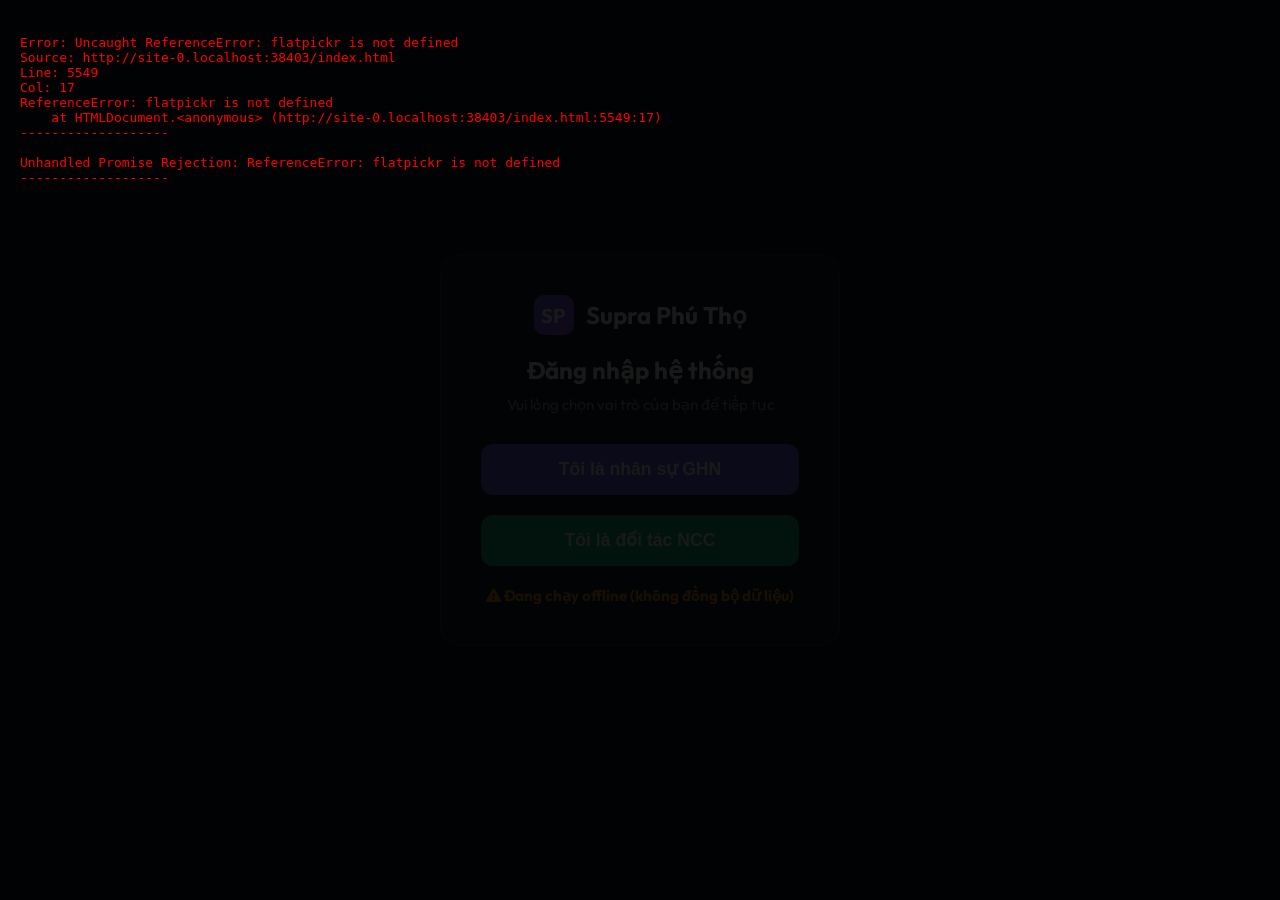
==== index.html @ d37f4acf "Auto-update booking data and system files from dashboard" ====
<!DOCTYPE html>
<html lang="vi">

<head>
    <meta charset="UTF-8">
    <meta name="viewport" content="width=device-width, initial-scale=1.0">
    <title>Supra Phú Thọ | Quản Lý Vận Tải Thông Minh</title>
    <link rel="preconnect" href="https://fonts.googleapis.com">
    <link rel="preconnect" href="https://fonts.gstatic.com" crossorigin>
    <link href="https://fonts.googleapis.com/css2?family=Outfit:wght@300;400;600;700&display=swap" rel="stylesheet">
    <link rel="stylesheet" href="https://cdnjs.cloudflare.com/ajax/libs/font-awesome/6.4.0/css/all.min.css">
    <script src="https://cdnjs.cloudflare.com/ajax/libs/xlsx/0.18.5/xlsx.full.min.js"></script>
    <!-- Flatpickr (Lịch chọn ngày đẹp & tùy chỉnh kích thước) -->
    <link rel="stylesheet" href="https://cdn.jsdelivr.net/npm/flatpickr/dist/flatpickr.min.css">
    <link rel="stylesheet" href="https://cdn.jsdelivr.net/npm/flatpickr/dist/themes/dark.css">
    <script src="https://cdn.jsdelivr.net/npm/flatpickr"></script>
    <style>
        :root {
            --primary: #6366f1;
            --primary-hover: #4f46e5;
            --secondary: #10b981;
            --bg-dark: #0f172a;
            --bg-card: rgba(30, 41, 59, 0.7);
            --sidebar-bg: #1e293b;
            --text-main: #f8fafc;
            --text-dim: #94a3b8;
            --border: rgba(255, 255, 255, 0.1);
            --on-time: #10b981;
            --delayed: #ef4444;
            --shadow: 0 10px 15px -3px rgba(0, 0, 0, 0.1), 0 4px 6px -2px rgba(0, 0, 0, 0.05);
        }

        * {
            margin: 0;
            padding: 0;
            box-sizing: border-box;
        }

        body {
            font-family: 'Outfit', sans-serif;
            background-color: var(--bg-dark);
            color: var(--text-main);
            overflow: hidden;
            height: 100vh;
        }

        .app-container {
            display: flex;
            height: 100vh;
        }

        .sidebar {
            width: 260px;
            background-color: var(--sidebar-bg);
            display: flex;
            flex-direction: column;
            padding: 24px;
            border-right: 1px solid var(--border);
        }

        .logo {
            display: flex;
            align-items: center;
            gap: 12px;
            margin-bottom: 40px;
            font-weight: 700;
            font-size: 1.25rem;
        }

        .logo-icon {
            width: 40px;
            height: 40px;
            background: linear-gradient(135deg, var(--primary), #a855f7);
            border-radius: 10px;
            display: flex;
            align-items: center;
            justify-content: center;
            color: white;
        }

        nav ul {
            list-style: none;
        }

        nav li {
            padding: 12px 16px;
            border-radius: 10px;
            margin-bottom: 8px;
            cursor: pointer;
            display: flex;
            align-items: center;
            gap: 12px;
            color: var(--text-dim);
            transition: all 0.3s ease;
        }

        nav li i {
            width: 20px;
        }

        nav li:hover,
        nav li.active {
            background-color: rgba(255, 255, 255, 0.05);
            color: var(--text-main);
        }

        nav li.active {
            background-color: var(--primary);
            color: white;
        }

        .sidebar-footer {
            margin-top: auto;
            padding-top: 24px;
            border-top: 1px solid var(--border);
        }

        .user-info {
            display: flex;
            align-items: center;
            gap: 12px;
        }

        .user-info img {
            width: 40px;
            height: 40px;
            border-radius: 50%;
            background: #334155;
        }

        .main-content {
            flex: 1;
            overflow-y: auto;
            padding: 24px 40px;
            background: radial-gradient(circle at top right, #1e1b4b, var(--bg-dark));
        }

        header {
            display: flex;
            justify-content: space-between;
            align-items: center;
            margin-bottom: 32px;
        }

        .header-search {
            position: relative;
            width: 400px;
        }

        .header-search i {
            position: absolute;
            left: 16px;
            top: 50%;
            transform: translateY(-50%);
            color: var(--text-dim);
        }

        .header-search input {
            width: 100%;
            padding: 12px 12px 12px 48px;
            background: rgba(255, 255, 255, 0.05);
            border: 1px solid var(--border);
            border-radius: 12px;
            color: white;
            outline: none;
        }

        .header-actions {
            display: flex;
            gap: 16px;
        }

        .btn-primary {
            background: var(--primary);
            color: white;
            border: none;
            padding: 10px 20px;
            border-radius: 10px;
            font-weight: 600;
            cursor: pointer;
            display: flex;
            align-items: center;
            gap: 8px;
            transition: background 0.3s;
        }

        .btn-primary:hover {
            background: var(--primary-hover);
        }

        .btn-secondary {
            background: transparent;
            border: 1px solid var(--border);
            color: var(--text-main);
            padding: 10px 20px;
            border-radius: 10px;
            cursor: pointer;
        }

        .btn-icon {
            width: 42px;
            height: 42px;
            background: rgba(255, 255, 255, 0.05);
            border: 1px solid var(--border);
            border-radius: 10px;
            color: white;
            cursor: pointer;
        }

        .tab-content {
            display: none;
        }

        .tab-content.active {
            display: block;
            animation: fadeIn 0.4s ease;
        }

        @keyframes fadeIn {
            from {
                opacity: 0;
                transform: translateY(10px);
            }

            to {
                opacity: 1;
                transform: translateY(0);
            }
        }

        .stats-grid {
            display: grid;
            grid-template-columns: repeat(auto-fit, minmax(240px, 1fr));
            gap: 24px;
            margin-bottom: 32px;
        }

        .stat-card {
            background: var(--bg-card);
            backdrop-filter: blur(12px);
            border: 1px solid var(--border);
            padding: 24px;
            border-radius: 20px;
            display: flex;
            align-items: center;
            gap: 20px;
        }

        .stat-icon {
            width: 56px;
            height: 56px;
            border-radius: 16px;
            display: flex;
            align-items: center;
            justify-content: center;
            font-size: 1.5rem;
        }

        .stat-icon.cost {
            background: rgba(99, 102, 241, 0.1);
            color: #818cf8;
        }

        .stat-icon.otp {
            background: rgba(16, 185, 129, 0.1);
            color: #34d399;
        }

        .stat-info label {
            font-size: 0.85rem;
            color: var(--text-dim);
            display: block;
            margin-bottom: 4px;
        }

        .stat-info h3 {
            font-size: 1.5rem;
            font-weight: 700;
        }

        .dashboard-grid {
            display: grid;
            grid-template-columns: 2fr 1fr;
            gap: 24px;
        }

        .card {
            background: var(--bg-card);
            backdrop-filter: blur(12px);
            border: 1px solid var(--border);
            border-radius: 20px;
            padding: 24px;
        }

        .card-header {
            display: flex;
            justify-content: space-between;
            align-items: center;
            margin-bottom: 24px;
        }

        .mock-chart {
            display: flex;
            align-items: flex-end;
            gap: 12px;
            height: 200px;
            padding-top: 20px;
        }

        .bar {
            flex: 1;
            background: linear-gradient(to top, var(--primary), #a855f7);
            border-radius: 6px 6px 0 0;
        }

        .trip-item {
            display: flex;
            justify-content: space-between;
            align-items: center;
            padding: 16px 0;
            border-bottom: 1px solid var(--border);
        }

        .trip-status {
            padding: 4px 12px;
            border-radius: 20px;
            font-size: 0.75rem;
            font-weight: 600;
        }

        .trip-status.on-time {
            background: rgba(16, 185, 129, 0.1);
            color: var(--on-time);
        }

        .trip-status.delayed {
            background: rgba(239, 68, 68, 0.1);
            color: var(--delayed);
        }

        .planner-layout {
            display: grid;
            grid-template-columns: 1fr;
            gap: 24px;
            height: calc(100vh - 250px);
        }

        .point-list {
            overflow-y: auto;
            margin-top: 16px;
            height: 100%;
        }

        .point-item {
            background: rgba(255, 255, 255, 0.03);
            padding: 12px;
            border-radius: 12px;
            margin-bottom: 10px;
            border: 1px solid var(--border);
            display: flex;
            justify-content: space-between;
            align-items: center;
        }

        .route-grid {
            display: grid;
            grid-template-columns: repeat(auto-fill, minmax(300px, 1fr));
            gap: 20px;
            overflow-y: auto;
            padding-right: 10px;
        }

        .route-card {
            background: rgba(255, 255, 255, 0.03);
            border: 1px solid var(--primary);
            border-radius: 16px;
            padding: 20px;
            margin-bottom: 10px;
        }

        .route-timeline {
            position: relative;
            padding-left: 20px;
            margin-top: 15px;
        }

        .route-timeline::before {
            content: '';
            position: absolute;
            left: 4px;
            top: 5px;
            bottom: 5px;
            width: 2px;
            background: var(--border);
        }

        .timeline-step {
            position: relative;
            margin-bottom: 16px;
            font-size: 0.85rem;
        }

        .timeline-step::before {
            content: '';
            position: absolute;
            left: -20px;
            top: 4px;
            width: 10px;
            height: 10px;
            background: var(--text-dim);
            border-radius: 50%;
        }

        .timeline-step.hub::before {
            background: var(--secondary);
        }

        .step-time {
            color: var(--primary);
            font-weight: 700;
            margin-right: 8px;
        }

        .route-footer {
            margin-top: 16px;
            padding-top: 16px;
            border-top: 1px dotted var(--border);
            display: flex;
            justify-content: space-between;
            font-size: 0.85rem;
        }

        .route-footer .cost {
            font-weight: 700;
            color: var(--secondary);
        }

        .report-table-container {
            padding: 0;
            overflow: hidden;
        }

        table {
            width: 100%;
            border-collapse: collapse;
        }

        th {
            text-align: left;
            padding: 16px 24px;
            background: rgba(255, 255, 255, 0.05);
            color: var(--text-dim);
            font-size: 0.85rem;
        }

        td {
            padding: 16px 24px;
            border-bottom: 1px solid var(--border);
            font-size: 0.9rem;
        }

        .actual-time-input {
            background: rgba(255, 255, 255, 0.05);
            border: 1px solid var(--border);
            color: white;
            padding: 4px 8px;
            border-radius: 6px;
            outline: none;
        }

        .toast {
            position: fixed;
            top: 20px;
            right: 20px;
            background: var(--primary);
            color: white;
            padding: 16px 24px;
            border-radius: 12px;
            box-shadow: var(--shadow);
            z-index: 1000;
            display: flex;
            align-items: center;
            gap: 12px;
            animation: slideInRight 0.5s ease forwards;
        }

        .toast.hide {
            animation: slideOutRight 0.5s ease forwards;
        }

        @keyframes slideInRight {
            from {
                transform: translateX(100%);
                opacity: 0;
            }

            to {
                transform: translateX(0);
                opacity: 1;
            }
        }

        @keyframes slideOutRight {
            from {
                transform: translateX(0);
                opacity: 1;
            }

            to {
                transform: translateX(100%);
                opacity: 0;
            }
        }

        .nav-badge {
            background: #ef4444;
            color: white;
            padding: 2px 8px;
            border-radius: 10px;
            font-size: 0.75rem;
            font-weight: 700;
            margin-left: auto;
        }

        /* Style for the Flatpickr input text box to match theme */
        .flatpickr-input,
        .actual-time-input,
        .sidebar-date-container input {
            width: 145px !important;
            font-size: 1.3rem !important;
            text-align: center !important;
            padding: 8px 12px !important;
            background: rgba(255, 255, 255, 0.05) !important;
            border: 1px solid var(--border) !important;
            border-radius: 8px !important;
            color: white !important;
            outline: none !important;
            cursor: pointer !important;
        }

        /* Scale Flatpickr calendar popup by 1.12x (1 size larger / reduced from 1.25x) and style for Dark Theme */
        .flatpickr-calendar {
            transform: scale(1.12) !important;
            transform-origin: top left !important;
            margin-top: 8px !important;
            box-shadow: 0 10px 25px -5px rgba(0, 0, 0, 0.5) !important;
            background: #1e293b !important;
            /* Matches --sidebar-bg */
            border: 1px solid rgba(255, 255, 255, 0.1) !important;
        }

        .flatpickr-months,
        .flatpickr-month,
        .flatpickr-current-month {
            background: #1e293b !important;
            color: #f8fafc !important;
        }

        .flatpickr-weekday {
            background: #1e293b !important;
            color: #94a3b8 !important;
            font-weight: 600 !important;
        }

        .flatpickr-day {
            color: #f8fafc !important;
            border-radius: 6px !important;
        }

        .flatpickr-day:hover,
        .flatpickr-day.prevMonthDay:hover,
        .flatpickr-day.nextMonthDay:hover {
            background: rgba(255, 255, 255, 0.08) !important;
            color: #ffffff !important;
        }

        .flatpickr-day.selected {
            background: var(--primary) !important;
            color: white !important;
            border-color: var(--primary) !important;
        }

        .flatpickr-day.today {
            border-color: var(--primary) !important;
        }

        .flatpickr-day.prevMonthDay,
        .flatpickr-day.nextMonthDay {
            color: #475569 !important;
        }

        .flatpickr-calendar.arrowTop::before,
        .flatpickr-calendar.arrowTop::after {
            border-bottom-color: #1e293b !important;
        }

        .flatpickr-calendar.arrowBottom::before,
        .flatpickr-calendar.arrowBottom::after {
            border-top-color: #1e293b !important;
        }

        #incident-plate-select option,
        #incident-type-select option {
            background-color: #1e293b !important;
            color: #f8fafc !important;
        }
    </style>
    <script>
        var sheetData = [];
        window.onerror = function (message, source, lineno, colno, error) {
            var errDiv = document.getElementById('demo-error-overlay');
            if (!errDiv) {
                errDiv = document.createElement('div');
                errDiv.id = 'demo-error-overlay';
                errDiv.style = 'position:fixed;top:0;left:0;width:100%;height:100%;background:rgba(0,0,0,0.9);color:red;z-index:999999;padding:20px;font-family:monospace;white-space:pre-wrap;overflow:auto;';
                (document.body || document.documentElement).appendChild(errDiv);
            }
            errDiv.innerText += "\nError: " + message + "\nSource: " + source + "\nLine: " + lineno + "\nCol: " + colno + "\n" + (error ? error.stack : "") + "\n-------------------\n";
            console.error("Error: " + message + "\nLine: " + lineno + "\nCol: " + colno + "\n" + (error ? error.stack : ""));
            return false;
        };
        window.onunhandledrejection = function (event) {
            var errDiv = document.getElementById('demo-error-overlay');
            if (!errDiv) {
                errDiv = document.createElement('div');
                errDiv.id = 'demo-error-overlay';
                errDiv.style = 'position:fixed;top:0;left:0;width:100%;height:100%;background:rgba(0,0,0,0.9);color:red;z-index:999999;padding:20px;font-family:monospace;white-space:pre-wrap;overflow:auto;';
                (document.body || document.documentElement).appendChild(errDiv);
            }
            errDiv.innerText += "\nUnhandled Promise Rejection: " + event.reason + "\n-------------------\n";
            console.error(event.reason);
        };
    </script>

<style id="rbac-styles">
#login-overlay {
    position: fixed;
    top: 0;
    left: 0;
    width: 100%;
    height: 100%;
    background: var(--bg-dark);
    z-index: 999999;
    display: flex;
    flex-direction: column;
    align-items: center;
    justify-content: center;
    color: white;
}
.login-box {
    background: var(--bg-card);
    backdrop-filter: blur(12px);
    border: 1px solid var(--border);
    padding: 40px;
    border-radius: 20px;
    text-align: center;
    max-width: 400px;
    width: 90%;
    box-shadow: var(--shadow);
}
.login-btn {
    display: block;
    width: 100%;
    padding: 15px;
    margin-top: 20px;
    border-radius: 12px;
    border: none;
    font-size: 1.1rem;
    font-weight: bold;
    cursor: pointer;
    transition: all 0.3s ease;
}
.login-btn.ghn {
    background: var(--primary);
    color: white;
}
.login-btn.ghn:hover {
    background: var(--primary-hover);
}
.login-btn.ncc {
    background: var(--secondary);
    color: white;
}
.login-btn.ncc:hover {
    background: #059669;
}
.sidebar-footer .btn-logout {
    background: transparent;
    border: 1px solid var(--border);
    color: var(--text-dim);
    padding: 5px 10px;
    border-radius: 6px;
    font-size: 0.8rem;
    cursor: pointer;
    margin-top: 10px;
    width: 100%;
    transition: all 0.2s;
}
.sidebar-footer .btn-logout:hover {
    background: rgba(239, 68, 68, 0.1);
    color: #ef4444;
    border-color: #ef4444;
}
.sidebar-footer .btn-change-pass {
    background: transparent;
    border: 1px solid var(--border);
    color: var(--text-dim);
    padding: 5px 10px;
    border-radius: 6px;
    font-size: 0.8rem;
    cursor: pointer;
    margin-top: 10px;
    width: 100%;
    transition: all 0.2s;
}
.sidebar-footer .btn-change-pass:hover {
    background: rgba(16, 185, 129, 0.1);
    color: var(--secondary);
    border-color: var(--secondary);
}
.auth-input {
    width: 100%;
    padding: 12px 16px;
    margin-bottom: 16px;
    background: rgba(255, 255, 255, 0.05);
    border: 1px solid var(--border);
    border-radius: 10px;
    color: white;
    font-size: 1rem;
    outline: none;
    transition: all 0.3s ease;
}
.auth-input:focus {
    border-color: var(--primary);
    background: rgba(255, 255, 255, 0.1);
}
</style>

<script src="https://www.gstatic.com/firebasejs/9.6.10/firebase-app-compat.js"></script>
<script src="https://www.gstatic.com/firebasejs/9.6.10/firebase-firestore-compat.js"></script>
<script>
  let db = null;
  try {
    if (typeof firebase !== 'undefined') {
      const firebaseConfig = {
        apiKey: "AIzaSyA9DrBxkEy_s4cOc5ObcFPhfwNQqQLFLRw",
        authDomain: "logistics-hub-6657b.firebaseapp.com",
        projectId: "logistics-hub-6657b",
        storageBucket: "logistics-hub-6657b.firebasestorage.app",
        messagingSenderId: "1085764364186",
        appId: "1:1085764364186:web:e235282a9019e5113ebc23",
        measurementId: "G-WLW0C70CQ0"
      };
      firebase.initializeApp(firebaseConfig);
      db = firebase.firestore();
      
      // Kích hoạt Firestore Offline Persistence (Lưu trữ ngoại tuyến)
      db.enablePersistence().catch((err) => {
        if (err.code == 'failed-precondition') {
          console.warn("Firebase persistence failed-precondition (multiple tabs)");
        } else if (err.code == 'unimplemented') {
          console.warn("Firebase persistence unimplemented in this browser");
        }
      });
    } else {
      console.warn("Firebase SDK not loaded. Working in offline mock fallback.");
    }
  } catch (e) {
    console.error("Firebase initialization failed:", e);
  }

  // Khởi tạo Mock DB nếu Firebase không thể chạy để tránh crash trang web
  if (!db) {
    db = {
      collection: function() {
        return {
          get: function() { return Promise.reject(new Error("Firebase is not initialized")); },
          doc: function(docId) {
            return {
              set: function() { return Promise.reject(new Error("Firebase is not initialized")); },
              update: function() { return Promise.reject(new Error("Firebase is not initialized")); },
              delete: function() { return Promise.reject(new Error("Firebase is not initialized")); }
            };
          }
        };
      }
    };
  }
</script>

</head>

<body>
<div id="login-overlay">
    <div class="login-box" id="role-selection-box">
        <div class="logo" style="justify-content: center; margin-bottom: 20px;">
            <div class="logo-icon">SP</div><span style="font-size: 1.5rem; font-weight: 700;">Supra Phú Thọ</span>
        </div>
        <h2 style="margin-bottom: 10px;">Đăng nhập hệ thống</h2>
        <p style="color: var(--text-dim); margin-bottom: 30px; font-size: 0.95rem;">Vui lòng chọn vai trò của bạn để tiếp tục</p>
        
        <button class="login-btn ghn" onclick="showAuthForm('GHN')">Tôi là nhân sự GHN</button>
        <button class="login-btn ncc" onclick="showAuthForm('NCC')">Tôi là đối tác NCC</button>
    </div>

    <div class="login-box" id="auth-form-box" style="display: none;">
        <div class="logo" style="justify-content: center; margin-bottom: 20px;">
            <div class="logo-icon">SP</div><span style="font-size: 1.5rem; font-weight: 700;">Supra Phú Thọ</span>
        </div>
        <h2 id="auth-form-title" style="margin-bottom: 10px;">Đăng nhập GHN</h2>
        <p style="color: var(--text-dim); margin-bottom: 20px; font-size: 0.95rem;">Vui lòng nhập tài khoản được cấp</p>
        
        <input type="text" id="auth-username" class="auth-input" placeholder="Tên đăng nhập" onkeypress="handleAuthKeyPress(event)">
        <input type="password" id="auth-password" class="auth-input" placeholder="Mật khẩu" onkeypress="handleAuthKeyPress(event)">
        
        <div id="auth-error" style="color: #ef4444; font-size: 0.85rem; margin-bottom: 15px; display: none;">Sai tên đăng nhập hoặc mật khẩu!</div>
        
        <button class="login-btn ghn" id="btn-auth-submit" onclick="submitAuth()">Đăng nhập</button>
        <button class="login-btn" style="background: transparent; border: 1px solid var(--border); color: var(--text-dim); margin-top: 10px;" onclick="hideAuthForm()">Quay lại</button>
    </div>
</div>

<div id="edit-user-overlay" style="position:fixed; top:0; left:0; width:100%; height:100%; background:rgba(15,23,42,0.8); z-index:999999; display:none; align-items:center; justify-content:center;">
    <div class="card" style="width: 90%; max-width: 600px; position: relative;">
        <h3 style="margin-bottom: 20px;">Sửa Quyền Truy Cập <span id="edit-user-title" style="color:var(--primary);"></span></h3>
        <p style="margin-bottom: 10px; color: var(--text-dim); font-size: 0.9rem;">Chọn các Tab được phép truy cập:</p>
        <div id="edit-user-tabs" style="display: grid; grid-template-columns: repeat(auto-fill, minmax(200px, 1fr)); gap: 10px; margin-bottom: 20px;">
        </div>
        <div style="display:flex; gap:10px; justify-content:flex-end;">
            <button class="btn-icon" style="border:1px solid var(--border); border-radius:8px; padding:8px 16px;" onclick="closeEditModal()">Hủy</button>
            <button class="btn-primary" onclick="saveUserTabs()">Lưu Quyền</button>
        </div>
    </div>
</div>

<div id="change-password-overlay" style="position:fixed; top:0; left:0; width:100%; height:100%; background:rgba(15,23,42,0.8); z-index:999999; display:none; align-items:center; justify-content:center;">
    <div style="background: var(--bg-card); backdrop-filter: blur(12px); border: 1px solid var(--border); padding: 30px; border-radius: 20px; max-width: 400px; width: 90%; box-shadow: var(--shadow); color: white;">
        <h3 style="margin-bottom: 20px; color: white; display: flex; align-items: center; gap: 8px;"><i class="fas fa-key" style="color: var(--secondary);"></i> Đổi Mật Khẩu</h3>
        
        <div style="margin-bottom: 15px; text-align: left;">
            <label style="display:block; margin-bottom: 8px; font-size: 0.9rem; color: var(--text-dim);">Mật khẩu hiện tại:</label>
            <input type="password" id="change-pass-current" class="auth-input" style="margin-bottom: 0px;" placeholder="Nhập mật khẩu hiện tại">
        </div>
        
        <div style="margin-bottom: 15px; text-align: left;">
            <label style="display:block; margin-bottom: 8px; font-size: 0.9rem; color: var(--text-dim);">Mật khẩu mới:</label>
            <input type="password" id="change-pass-new" class="auth-input" style="margin-bottom: 0px;" placeholder="Nhập mật khẩu mới">
        </div>
        
        <div style="margin-bottom: 20px; text-align: left;">
            <label style="display:block; margin-bottom: 8px; font-size: 0.9rem; color: var(--text-dim);">Xác nhận mật khẩu mới:</label>
            <input type="password" id="change-pass-confirm" class="auth-input" style="margin-bottom: 0px;" placeholder="Xác nhận mật khẩu mới">
        </div>
        
        <div id="change-pass-error" style="color: #ef4444; font-size: 0.85rem; margin-bottom: 15px; display: none; text-align: left;"></div>
        
        <div style="display:flex; gap:10px; justify-content:flex-end;">
            <button class="btn-icon" style="border:1px solid var(--border); border-radius:8px; padding:8px 16px; background: transparent; color: var(--text-dim); cursor: pointer;" onclick="closeChangePassModal()">Hủy</button>
            <button class="btn-primary" id="btn-confirm-change-pass" style="background-color: var(--secondary); border: none; border-radius: 8px; padding: 8px 16px; color: white; cursor: pointer; font-weight: bold;" onclick="submitChangePassword()">Đổi Mật Khẩu</button>
        </div>
    </div>
</div>


    <div class="app-container">
        <aside class="sidebar">
            <div class="logo">
                <div class="logo-icon">SP</div><span>Supra Phú Thọ</span>
            </div>
            <div class="sidebar-date-container" style="display: none;">
                <label
                    style="color: var(--text-dim); font-size: 1rem; display: block; margin-bottom: 8px; text-transform: uppercase; letter-spacing: 0.05em; font-weight: 600;">Ngày
                    làm việc</label>
                <input type="text" id="global-date-filter" class="actual-time-input"
                    style="width: 145px; font-size: 1.3rem; text-align: center; padding: 8px 12px; background: rgba(255, 255, 255, 0.05); border: 1px solid var(--border); border-radius: 8px; color: white; outline: none;">
            </div>
            <nav>
                <ul>
                    <li data-tab="dashboard"><i class="fas fa-chart-line"></i> Dashboard</li>
                    <li class="active" data-tab="pending-deliveries"><i class="fas fa-list-ul"></i> Lịch Booking</li>
                    <li data-tab="scheduler"><i class="fas fa-route"></i> Lên Lịch Tải</li>
                    <li data-tab="reports"><i class="fas fa-file-invoice-dollar"></i> Báo Cáo Chi Phí</li>
                    <li data-tab="fill-rate"><i class="fas fa-truck-loading"></i> Tỷ Lệ Đầy Thùng</li>
                    <li data-tab="store-list"><i class="fas fa-store"></i> DS Cửa Hàng</li>
                    <!-- <li data-tab="vehicle-report" style="display: none;"><i class="fas fa-truck"></i> Báo Cáo Xe</li> -->
                    <li data-tab="incidents" style="display: none;"><i class="fas fa-exclamation-triangle"></i> Sự Cố
                    </li>
                    <li data-tab="order-lookup"><i class="fas fa-search-location"></i> Tra Cứu Đơn</li>
                    <!-- <li data-tab="mq-delivery"><i class="fas fa-boxes"></i> Hàng Giao MQ</li> -->
                    <li data-tab="create-ghn-trips"><i class="fas fa-truck-loading"></i> Tạo Chuyến GHN</li>
                    <!-- <li data-tab="dispatched-trucks"><i class="fas fa-truck-fast"></i> Xe Xuất Hàng</li> -->
                    <!-- <li data-tab="customer-requests"><i class="fas fa-envelope"></i> Yêu Cầu Khách Hàng <span class="nav-badge" id="email-badge">3</span></li> -->
                                                <li data-tab="access-management" style="display: none;"><i class="fas fa-users-cog"></i> Quản Lý Quyền</li>
                                                <li data-tab="test-logic"><i class="fas fa-flask"></i> Test Logic</li>
                </ul>
            </nav>
            <div class="sidebar-footer">
                <div class="user-info"><img src="https://api.dicebear.com/7.x/avataaars/svg?seed=Felix" alt="User">
                    <div>
                        <p class="name">Quản Trị Viên</p>
                        <p class="role">Logistics Manager</p>
                    </div>
                </div>
            </div>
        </aside>

        <main class="main-content">
            <header style="justify-content: flex-end;">
                <div class="header-actions"><button class="btn-primary" id="btn-update-booking"
                        style="background-color: #10b981;"><i class="fas fa-sync-alt"></i> Cập nhật Booking</button>
                </div>
            </header>

            <div id="content-area">

                <section id="access-management" class="tab-content">
                    <div class="planner-header" style="margin-bottom:20px; display:flex; justify-content:space-between; align-items:center;">
                        <h2 style="color: white;"><i class="fas fa-users-cog" style="color: var(--primary); margin-right: 10px;"></i> Quản Lý Quyền Truy Cập</h2>
                    </div>
                    
                    <div class="card" style="margin-bottom: 24px;">
                        <h4 style="margin-bottom: 15px;">Thêm Tài Khoản Mới</h4>
                        <div style="display: flex; gap: 15px; flex-wrap: wrap; align-items: center; margin-bottom: 15px;">
                            <input type="text" id="new-user-email" class="auth-input" style="flex:1; margin-bottom:0;" placeholder="Email / Tên đăng nhập">
                            <input type="password" id="new-user-pass" class="auth-input" style="flex:1; margin-bottom:0;" placeholder="Mật khẩu">
                            <input type="text" id="new-user-name" class="auth-input" style="flex:1; margin-bottom:0;" placeholder="Tên hiển thị">
                            <select id="new-user-role" class="auth-input" style="flex:1; margin-bottom:0;" onchange="updateDefaultTabs()">
                                <option value="GHN">Nhân sự GHN</option>
                                <option value="NCC">Đối tác NCC</option>
                            </select>
                        </div>
                        <div style="background: rgba(255,255,255,0.02); padding: 15px; border-radius: 10px; border: 1px solid var(--border); margin-bottom: 15px;">
                            <p style="margin-bottom: 10px; color: var(--text-dim); font-size: 0.95rem; font-weight: 600;">Chọn các Tab được phép truy cập:</p>
                            <div id="new-user-tabs" style="display: grid; grid-template-columns: repeat(auto-fill, minmax(200px, 1fr)); gap: 10px;">
                            </div>
                        </div>
                        <div style="display: flex; justify-content: flex-end;">
                            <button class="btn-primary" onclick="addNewUser()" style="white-space: nowrap;"><i class="fas fa-plus"></i> Thêm User</button>
                        </div>
                    </div>

                    <div class="card" style="overflow-y: auto;">
                        <table style="width: 100%;">
                            <thead>
                                <tr>
                                    <th>Email / Username</th>
                                    <th>Tên Hiển Thị</th>
                                    <th>Vai Trò</th>
                                    <th>Các Tab Được Xem</th>
                                    <th>Mật Khẩu</th>
                                    <th style="width: 120px;">Hành Động</th>
                                </tr>
                            </thead>
                            <tbody id="user-management-tbody">
                            </tbody>
                        </table>
                    </div>
                </section>


                <section id="dashboard" class="tab-content">
                    <div class="card" style="margin-top: 20px; overflow-x: auto;">
                        <div class="card-header" style="margin-bottom: 15px;">
                            <h4>Tổng Hợp Booking Theo Ngày</h4>
                        </div>
                        <table style="width: 100%; border-collapse: collapse; text-align: left;">
                            <thead>
                                <tr style="border-bottom: 1px solid var(--border-color); color: var(--text-dim);">
                                    <th rowspan="2"
                                        style="padding: 10px; border-right: 1px solid rgba(255,255,255,0.05);">Ngày
                                        Booking</th>
                                    <th rowspan="2"
                                        style="padding: 10px; text-align: center; border-right: 1px solid rgba(255,255,255,0.05);">
                                        Số Bưu Cục</th>
                                    <th colspan="2"
                                        style="padding: 10px; text-align: center; border-bottom: 1px solid rgba(255,255,255,0.05); border-right: 1px solid rgba(255,255,255,0.05);">
                                        Xe Sử Dụng</th>
                                    <th rowspan="2"
                                        style="padding: 10px; text-align: right; border-right: 1px solid rgba(255,255,255,0.05);">
                                        Tổng Thể Tích (m³)</th>
                                    <th rowspan="2"
                                        style="padding: 10px; text-align: right; border-right: 1px solid rgba(255,255,255,0.05);">
                                        Tổng Khối Lượng (Kg)</th>
                                    <th rowspan="2"
                                        style="padding: 10px; text-align: center; border-right: 1px solid rgba(255,255,255,0.05);">
                                        Tỷ Lệ Đầy Thùng</th>
                                    <th rowspan="2"
                                        style="padding: 10px; text-align: right; border-right: 1px solid rgba(255,255,255,0.05);">
                                        Tổng Chi Phí (VND)</th>
                                    <th rowspan="2" style="padding: 10px; text-align: right;">Cost/Kg</th>
                                </tr>
                                <tr style="border-bottom: 1px solid var(--border-color); color: var(--text-dim);">
                                    <th
                                        style="padding: 5px 10px; text-align: center; font-size: 0.85rem; color: var(--secondary);">
                                        Trung Chuyển</th>
                                    <th
                                        style="padding: 5px 10px; text-align: center; font-size: 0.85rem; color: var(--primary); border-right: 1px solid rgba(255,255,255,0.05);">
                                        Giao Thẳng</th>
                                </tr>
                            </thead>
                            <tbody id="summary-table-body">
                            </tbody>
                        </table>
                    </div>
                </section>

                <section id="pending-deliveries" class="tab-content active">
                    <div class="planner-header"
                        style="margin-bottom:20px; display:flex; justify-content:space-between; align-items:center;">
                        <div style="display: flex; gap: 20px; align-items: center;">
                            <h2 id="booking-title">Lịch Booking</h2>
                            <div class="tab-date-picker-container"
                                style="display: flex; align-items: center; gap: 10px;">
                                <label style="color: var(--text-dim); font-size: 0.95rem; font-weight: 600;"><i
                                        class="fas fa-calendar-alt" style="color: var(--primary);"></i> Ngày làm
                                    việc:</label>
                                <input type="text" class="tab-date-filter actual-time-input"
                                    style="width: 145px !important; text-align: center !important;"
                                    placeholder="Chọn ngày...">
                            </div>
                        </div>
                    </div>
                    <div class="card" style="overflow-y: auto; padding: 0; max-height: calc(100vh - 200px);">
                        <table style="width: 100%;">
                            <thead>
                                <tr>
                                    <th>STT</th>
                                    <th>Tên Cửa Hàng</th>
                                    <th>Tỉnh/Thành Phố</th>

                                    <th>Xã/Quận/Huyện</th>
                                    <th>Tổng CBM</th>
                                    <th>Tổng Trọng Lượng (Tấn)</th>
                                    <th>Trạng Thái</th>
                                </tr>
                            </thead>
                            <tbody id="pending-list-table">
                            </tbody>
                        </table>
                    </div>
                </section>

                <section id="scheduler" class="tab-content">
                    <div class="planner-header"
                        style="display:flex; justify-content:space-between; align-items:center; margin-bottom:20px;">
                        <div style="display: flex; gap: 20px; align-items: center;">
                            <h2 id="planner-title">Kế Hoạch Vận Hành</h2>
                            <div class="tab-date-picker-container"
                                style="display: flex; align-items: center; gap: 10px;">
                                <label style="color: var(--text-dim); font-size: 0.95rem; font-weight: 600;"><i
                                        class="fas fa-calendar-alt" style="color: var(--primary);"></i> Ngày làm
                                    việc:</label>
                                <input type="text" class="tab-date-filter actual-time-input"
                                    style="width: 145px !important; text-align: center !important;"
                                    placeholder="Chọn ngày...">
                            </div>
                        </div>
                        <div style="display: flex; gap: 10px; align-items: center;">
                            <button class="btn-primary" id="btn-run-optimization" style="display: inline-block;">Chạy Tối Ưu Tuyến</button>
                            <button class="btn-primary" id="btn-clear-cache" style="background-color: #ef4444; border-color: #ef4444;"><i class="fas fa-trash-alt"></i> Xóa Cache Hiển Thị</button>
                            <button class="btn-primary" id="btn-export-planner"
                                style="background-color: var(--secondary);"><i class="fas fa-file-excel"></i> Xuất
                                BC</button>
                            <button class="btn-primary" id="btn-export-ncc" style="background-color: #3b82f6;"><i
                                    class="fas fa-file-excel"></i> Xuất NCC</button>
                        </div>
                    </div>
                    <div class="planner-layout">
                        <div class="generated-routes card" style="overflow-y: auto; padding: 0;">
                            <div style="padding: 20px; border-bottom: 1px solid var(--border);">
                                <h4 style="margin:0;">Tuyến Đường Đề Xuất</h4>
                            </div>
                            <table style="width: 100%;" id="planner-table">
                                <thead>
                                    <tr>
                                        <th>Trip</th>
                                        <th>Trọng Tải Xe</th>
                                        <th>Lộ Trình</th>
                                        <th>Huyện/Xã</th>
                                        <th>Loại Chuyến</th>
                                        <th>Số Store</th>
                                        <th>Tổng KM</th>
                                        <th>Tổng CBM</th>
                                        <th>Trọng Lượng (Tấn)</th>
                                    </tr>
                                </thead>
                                <tbody id="route-results-table">
                                    <tr>
                                        <td colspan="10"
                                            style="text-align: center; color: var(--text-dim); padding: 40px;"><i
                                                class="fas fa-route"
                                                style="font-size: 2rem; margin-bottom: 10px;"></i><br>Nhấn nút để phân
                                            chia xe</td>
                                    </tr>
                                </tbody>
                            </table>
                        </div>
                    </div>
                </section>

                <section id="reports" class="tab-content">
                    <div class="report-header"
                        style="display:flex; justify-content:space-between; align-items:center; margin-bottom:20px;">
                        <div style="display: flex; gap: 20px; align-items: center;">
                            <h2 id="report-title">Báo Cáo Chi Phí</h2>
                            <div class="tab-date-picker-container"
                                style="display: flex; align-items: center; gap: 10px;">
                                <label style="color: var(--text-dim); font-size: 0.95rem; font-weight: 600;"><i
                                        class="fas fa-calendar-alt" style="color: var(--primary);"></i> Ngày làm
                                    việc:</label>
                                <input type="text" class="tab-date-filter actual-time-input"
                                    style="width: 145px !important; text-align: center !important;"
                                    placeholder="Chọn ngày...">
                            </div>
                        </div>
                        <button class="btn-primary" id="btn-export-excel"><i class="fas fa-file-excel"></i> Xuất
                            Excel</button>
                    </div>
                    <div class="report-table-container card">
                        <table id="cost-table">
                            <thead>
                                <tr>
                                    <th>Mã Chuyến</th>
                                    <th>Lộ Trình</th>
                                    <th>Loại Xe</th>
                                    <th>Tổng KM</th>
                                    <th>Khối Lượng (Kg)</th>
                                    <th>Chi Phí Chuyến</th>
                                    <th>Chi Phí Vượt Km</th>
                                    <th>Chi Phí Bốc Xếp</th>
                                    <th>Thành Tiền</th>
                                    <th>Cost/Kg</th>
                                </tr>
                            </thead>
                            <tbody id="report-body"></tbody>
                        </table>
                    </div>
                </section>

                <section id="fill-rate" class="tab-content">
                    <div class="report-header"
                        style="display:flex; justify-content:space-between; align-items:center; margin-bottom:20px;">
                        <div style="display: flex; gap: 20px; align-items: center;">
                            <h2 id="fill-rate-title">Tỷ lệ đầy thùng</h2>
                            <div class="tab-date-picker-container"
                                style="display: flex; align-items: center; gap: 10px;">
                                <label style="color: var(--text-dim); font-size: 0.95rem; font-weight: 600;"><i
                                        class="fas fa-calendar-alt" style="color: var(--primary);"></i> Ngày làm
                                    việc:</label>
                                <input type="text" class="tab-date-filter actual-time-input"
                                    style="width: 145px !important; text-align: center !important;"
                                    placeholder="Chọn ngày...">
                            </div>
                        </div>
                        <div class="stat-card"
                            style="padding: 10px 20px; height: auto; border: 1px solid var(--primary);">
                            <div class="stat-info">
                                <label>Tỷ Lệ Lấp Đầy TB</label>
                                <h3 id="avg-fill-rate" style="color: var(--primary)">--%</h3>
                            </div>
                        </div>
                    </div>
                    <div class="card" style="margin-bottom: 20px;">
                        <table style="width: 100%;">
                            <thead>
                                <tr>
                                    <th>Chuyến</th>
                                    <th>Lộ Trình</th>
                                    <th>Trọng tải xe chạy</th>
                                    <th>Ngày Xuất</th>
                                    <th>Thể Tích Hàng (m³)</th>
                                    <th>Khối Lượng Hàng (Kg)</th>
                                    <th>Tỷ Lệ Đầy Thùng</th>
                                    <th>Tỷ Lệ Vận Chuyển</th>
                                </tr>
                            </thead>
                            <tbody id="fill-rate-body"></tbody>
                        </table>
                    </div>
                </section>

                <section id="store-list" class="tab-content">
                    <div class="planner-header"
                        style="margin-bottom:20px; display:flex; justify-content:space-between; align-items:center;">
                        <h2>Danh Sách Cửa Hàng</h2>
                        <div class="header-search" style="width: 300px; position: relative;">
                            <i class="fas fa-search"
                                style="position: absolute; left: 16px; top: 50%; transform: translateY(-50%); color: var(--text-dim);"></i>
                            <input type="text" id="store-search" placeholder="Tìm kiếm cửa hàng..."
                                style="width: 100%; padding: 10px 12px 10px 48px; background: rgba(255, 255, 255, 0.05); border: 1px solid var(--border); border-radius: 10px; color: white; outline: none;">
                        </div>
                    </div>
                    <div class="card" style="overflow-y: auto; padding: 0; max-height: calc(100vh - 200px);">
                        <table style="width: 100%;">
                            <thead>
                                <tr>
                                    <th>Mã CH</th>
                                    <th>Tên Cửa Hàng</th>
                                    <th>Địa Chỉ</th>
                                <th>Huyện/Xã</th>
                                <th>Tỉnh/Thành Phố</th>
                                <th>Phân loại</th>
                                    <th>Link Google Maps</th>
                                    <th>Cảnh Báo Định Vị</th>
                                </tr>
                            </thead>
                            <tbody id="store-list-table">
                            </tbody>
                        </table>
                    </div>
                </section>

                <section id="vehicle-report" class="tab-content">
                    <div class="report-header"
                        style="display:flex; justify-content:space-between; align-items:center; margin-bottom:20px;">
                        <div style="display: flex; gap: 20px; align-items: center;">
                            <h2 id="vehicle-report-title">Báo Cáo Xe</h2>
                            <div class="tab-date-picker-container"
                                style="display: flex; align-items: center; gap: 10px;">
                                <label style="color: var(--text-dim); font-size: 0.95rem; font-weight: 600;"><i
                                        class="fas fa-calendar-alt" style="color: var(--primary);"></i> Ngày xuất
                                    xe:</label>
                                <input type="text" id="vehicle-date-filter" class="tab-date-filter actual-time-input"
                                    style="width: 145px !important; text-align: center !important;"
                                    placeholder="Chọn ngày...">
                            </div>
                        </div>
                        <div class="header-search" style="width: 300px; position: relative;">
                            <i class="fas fa-search"
                                style="position: absolute; left: 16px; top: 50%; transform: translateY(-50%); color: var(--text-dim);"></i>
                            <input type="text" id="vehicle-search" placeholder="Tìm biển số, tài xế..."
                                style="width: 100%; padding: 10px 12px 10px 48px; background: rgba(255, 255, 255, 0.05); border: 1px solid var(--border); border-radius: 10px; color: white; outline: none;">
                        </div>
                    </div>

                    <!-- Vehicle Table -->
                    <div class="card" style="overflow-x: auto; padding: 0;">
                        <table style="width: 100%;">
                            <thead>
                                <tr>
                                    <th>STT</th>
                                    <th>Biển Số Xe</th>
                                    <th>Loại Xe</th>
                                    <th>Tài Xe</th>
                                    <th>Số Điện Thoại</th>
                                    <th>Giờ Xuất KH</th>
                                    <th>Lộ Trình / Tuyến Chạy</th>
                                    <th>Giờ Check-in Thực Tế</th>
                                    <th>Trạng Thái</th>
                                </tr>
                            </thead>
                            <tbody id="vehicle-report-table-body">
                                <tr>
                                    <td colspan="9" style="text-align: center; color: var(--text-dim); padding: 40px;">
                                        <i class="fas fa-truck"
                                            style="font-size: 2rem; margin-bottom: 10px; opacity:0.3;"></i><br>
                                        Vui lòng chọn Ngày làm việc để xem báo cáo hoạt động của xe.
                                    </td>
                                </tr>
                            </tbody>
                        </table>
                    </div>
                </section>

                <section id="incidents" class="tab-content">
                    <div class="planner-header"
                        style="margin-bottom:20px; display:flex; justify-content:space-between; align-items:center;">
                        <h2>Ghi Nhận Sự Cố</h2>
                    </div>

                    <div class="stats-grid" style="grid-template-columns: 1fr 2fr; gap: 24px; align-items: start;">
                        <!-- Cột Trái: Form Nhập Liệu -->
                        <div class="card" style="padding: 24px;">
                            <h4
                                style="margin-bottom: 20px; color: var(--primary); display: flex; align-items: center; gap: 8px;">
                                <i class="fas fa-edit"></i> Tạo Phiếu Sự Cố
                            </h4>
                            <form id="incident-form" onsubmit="event.preventDefault();"
                                style="display: flex; flex-direction: column; gap: 16px;">
                                <!-- 1. Chọn Ngày & Mã Đơn / Booking -->
                                <div style="display: flex; gap: 16px; width: 100%;">
                                    <div style="display: flex; flex-direction: column; gap: 8px; flex: 1;">
                                        <label style="color: var(--text-dim); font-size: 0.9rem; font-weight: 600;">1.
                                            Chọn Ngày Sự Cố</label>
                                        <input type="text" id="incident-date-picker" class="actual-time-input"
                                            style="width: 100% !important; text-align: left !important;"
                                            placeholder="Chọn ngày...">
                                    </div>
                                    <div style="display: flex; flex-direction: column; gap: 8px; flex: 1;">
                                        <label style="color: var(--text-dim); font-size: 0.9rem; font-weight: 600;">Mã Đơn / Booking</label>
                                        <input type="text" id="incident-booking-code" class="actual-time-input"
                                            style="width: 100% !important; text-align: left !important;"
                                            placeholder="Nhập mã đơn...">
                                    </div>
                                </div>

                                <!-- 2. Chọn Biển Số Xe -->
                                <div style="display: flex; flex-direction: column; gap: 8px;">
                                    <label style="color: var(--text-dim); font-size: 0.9rem; font-weight: 600;">2. Chọn
                                        Biển Số Xe</label>
                                    <select id="incident-plate-select" class="actual-time-input"
                                        style="width: 100% !important; height: 42px; text-align: left !important; padding: 8px 12px; font-size: 1rem !important; cursor: pointer;">
                                        <option value="">-- Vui lòng chọn ngày trước --</option>
                                    </select>
                                </div>

                                <!-- 3. Phân Loại Sự Cố -->
                                <div style="display: flex; flex-direction: column; gap: 8px;">
                                    <label style="color: var(--text-dim); font-size: 0.9rem; font-weight: 600;">3. Phân
                                        Loại Sự Cố</label>
                                    <select id="incident-type-select" class="actual-time-input"
                                        style="width: 100% !important; height: 42px; text-align: left !important; padding: 8px 12px; font-size: 1rem !important; cursor: pointer;">
                                        <option value="Thiếu hàng" style="background-color: #1e293b; color: #f8fafc;">1.
                                            Thiếu hàng</option>
                                        <option value="Hàng hư hỏng" style="background-color: #1e293b; color: #f8fafc;">
                                            2. Hàng hư hỏng</option>
                                        <option value="Bưu cục không nhận"
                                            style="background-color: #1e293b; color: #f8fafc;">3. Bưu cục không nhận
                                        </option>
                                        <option value="Sự cố khác" style="background-color: #1e293b; color: #f8fafc;">4.
                                            Sự cố khác</option>
                                    </select>
                                </div>

                                <!-- 4. Mô Tả Lỗi -->
                                <div style="display: flex; flex-direction: column; gap: 8px;">
                                    <label style="color: var(--text-dim); font-size: 0.9rem; font-weight: 600;">4. Mô Tả
                                        Chi Tiết / Ghi Chú</label>
                                    <textarea id="incident-desc" class="actual-time-input"
                                        style="width: 100% !important; height: 100px; text-align: left !important; font-size: 0.95rem !important; padding: 10px 12px; resize: none;"
                                        placeholder="Mô tả chi tiết sự cố gặp phải (ví dụ: bưu cục ABC thiếu 3 thùng sữa, xe hỏng lốp, giao hàng muộn...)"></textarea>
                                </div>

                                <!-- 5. Chọn Hình Ảnh Đính Kèm -->
                                <div style="display: flex; flex-direction: column; gap: 8px;">
                                    <label style="color: var(--text-dim); font-size: 0.9rem; font-weight: 600;">5. Hình
                                        Ảnh Minh Chứng</label>
                                    <div id="incident-image-dropzone"
                                        style="border: 2px dashed rgba(255,255,255,0.15); border-radius: 12px; padding: 20px; text-align: center; cursor: pointer; background: rgba(255,255,255,0.02); transition: all 0.3s; display: flex; flex-direction: column; align-items: center; justify-content: center; gap: 10px;">
                                        <i class="fas fa-cloud-upload-alt"
                                            style="font-size: 2rem; color: var(--primary);"></i>
                                        <span id="dropzone-text" style="font-size: 0.85rem; color: var(--text-dim);">Kéo
                                            thả hoặc click để chọn ảnh</span>
                                        <input type="file" id="incident-image-file" accept="image/*"
                                            style="display: none;">
                                        <div id="incident-image-preview-container"
                                            style="display: none; position: relative; width: 100%; max-height: 120px; overflow: hidden; border-radius: 8px;">
                                            <img id="incident-image-preview" src=""
                                                style="width: 100%; height: auto; object-fit: cover;">
                                            <button id="btn-remove-incident-image"
                                                style="position: absolute; top: 5px; right: 5px; background: rgba(239, 68, 68, 0.8); border: none; color: white; border-radius: 50%; width: 24px; height: 24px; display: flex; align-items: center; justify-content: center; cursor: pointer; font-size: 0.8rem;"><i
                                                    class="fas fa-times"></i></button>
                                        </div>
                                    </div>
                                </div>

                                <button class="btn-primary" id="btn-save-incident"
                                    style="width: 100%; justify-content: center; background-color: var(--primary); margin-top: 10px; height: 42px;">
                                    <i class="fas fa-plus"></i> Ghi Nhận Sự Cố
                                </button>
                            </form>
                        </div>

                        <!-- Cột Phải: Danh Sách Sự Cố -->
                        <div class="card" style="padding: 0; overflow: hidden;">
                            <div
                                style="padding: 20px; border-bottom: 1px solid var(--border); display: flex; justify-content: space-between; align-items: center;">
                                <h4 style="margin:0;">Lịch Sử Ghi Nhận Sự Cố</h4>
                                <span class="trip-status on-time" id="incident-count-badge"
                                    style="background: rgba(99,102,241,0.15); color: var(--primary); font-weight: 700;">0
                                    sự cố</span>
                            </div>
                            <div style="overflow-y: auto; max-height: 520px;">
                                <table style="width: 100%;">
                                    <thead>
                                        <tr>
                                            <th>STT</th>
                                            <th>Ngày</th>
                                            <th>Mã Đơn</th>
                                            <th>Biển Số Xe</th>
                                            <th>Phân Loại</th>
                                            <th>Mô Tả Chi Tiết</th>
                                            <th style="text-align: center;">Minh Chứng</th>
                                            <th style="text-align: center;">Hành Động</th>
                                        </tr>
                                    </thead>
                                    <tbody id="incidents-table-body">
                                        <tr>
                                            <td colspan="8"
                                                style="text-align: center; color: var(--text-dim); padding: 40px;">
                                                <i class="fas fa-folder-open"
                                                    style="font-size: 2rem; margin-bottom: 10px; opacity:0.3;"></i><br>
                                                Chưa có sự cố nào được ghi nhận.
                                            </td>
                                        </tr>
                                    </tbody>
                                </table>
                            </div>
                        </div>
                    </div>
                </section>

                <section id="order-lookup" class="tab-content">
                    <div class="planner-header"
                        style="margin-bottom:20px; display:flex; justify-content:space-between; align-items:center;">
                        <h2>Tra Cứu Đơn</h2>
                        <div class="header-search" style="width: 400px; position: relative;">
                            <i class="fas fa-search"
                                style="position: absolute; left: 16px; top: 50%; transform: translateY(-50%); color: var(--text-dim);"></i>
                            <input type="text" id="order-lookup-search" placeholder="Nhập Vận Đơn, Mã Cửa Hàng hoặc Mã DO/SO..."
                                style="width: 100%; padding: 10px 12px 10px 48px; background: rgba(255, 255, 255, 0.05); border: 1px solid var(--border); border-radius: 10px; color: white; outline: none;">
                        </div>
                    </div>
                    <div class="card" style="overflow-x: auto; padding: 0;">
                        <table style="width: 100%; min-width: 1000px;">
                            <thead>
                                <tr>
                                    <th>Vận Đơn</th>
                                    <th>Mã DO</th>
                                    <th>Ngày Tạo Đơn</th>
                                    <th>Mã Cửa Hàng</th>
                                    <th>Tên Cửa Hàng</th>
                                    <th>Tỉnh Lấy</th>
                                    <th>Ngày Lấy Thành Công</th>
                                    <th>Tỉnh Giao</th>
                                    <th>Trạng Thái</th>
                                    <th>Deadline</th>
                                </tr>
                            </thead>
                            <tbody id="order-lookup-body">
                                <tr>
                                    <td colspan="10" style="text-align: center; color: var(--text-dim); padding: 40px;">
                                        <i class="fas fa-search-location"
                                            style="font-size: 2rem; margin-bottom: 10px; opacity:0.3;"></i><br>
                                        Nhập từ khóa để tra cứu đơn hàng
                                    </td>
                                </tr>
                            </tbody>
                        </table>
                    </div>
                </section>

                <section id="mq-delivery" class="tab-content">
                    <div class="planner-header"
                        style="margin-bottom:20px; display:flex; justify-content:space-between; align-items:center;">
                        <h2>Hàng Giao MQ</h2>
                        <div class="header-search" style="width: 400px; position: relative;">
                            <i class="fas fa-search"
                                style="position: absolute; left: 16px; top: 50%; transform: translateY(-50%); color: var(--text-dim);"></i>
                            <input type="text" id="mq-search" placeholder="Nhập Mã Đơn GHN..."
                                style="width: 100%; padding: 10px 12px 10px 48px; background: rgba(255, 255, 255, 0.05); border: 1px solid var(--border); border-radius: 10px; color: white; outline: none;">
                        </div>
                    </div>
                    <div class="card" style="overflow-x: auto; padding: 0;">
                        <table style="width: 100%; min-width: 1000px;">
                            <thead>
                                <tr>
                                    <th>Mã đơn GHN</th>
                                    <th>Đối Tác</th>
                                    <th>Trạng Thái</th>
                                    <th>Điểm Lấy</th>
                                    <th>Điểm Giao</th>
                                    <th>Số Kiện</th>
                                    <th>Hạn Giao</th>
                                    <th>POD</th>
                                </tr>
                            </thead>
                            <tbody id="mq-body">
                            </tbody>
                        </table>
                    </div>
                </section>
                <section id="create-ghn-trips" class="tab-content">
                    <div class="planner-header"
                        style="margin-bottom:20px; display:flex; justify-content:space-between; align-items:center;">
                        <div style="display: flex; gap: 20px; align-items: center;">
                            <h2>Tạo Chuyến GHN</h2>
                            <div class="tab-date-picker-container"
                                style="display: flex; align-items: center; gap: 10px;">
                                <label style="color: var(--text-dim); font-size: 1.2rem; font-weight: 600;"><i
                                        class="fas fa-calendar-alt" style="color: var(--primary);"></i> Ngày làm
                                    việc:</label>
                                <input type="text" id="ghn-booking-date" class="tab-date-filter actual-time-input"
                                    style="width: 180px !important; text-align: center !important; font-size: 1.4rem !important; padding: 6px !important; background: white !important; color: black !important; font-weight: bold;"
                                    placeholder="Chọn ngày...">
                            </div>
                        </div>
                        <div></div>
                    </div>
                    <div class="card" style="overflow-y: auto; padding: 0;">
                        <table style="width: 100%;">
                            <thead>
                                <tr>
                                    <th style="width: 60px;">Trip</th>
                                    <th style="width: 120px;">Biển Số Xe</th>
                                    <th style="width: 120px;">Trọng Tải Xe</th>
                                    <th>Lộ Trình</th>
                                    <th style="width: 250px;">Mã DO</th>
                                    <th style="width: 250px;">Mã GHN</th>
                                </tr>
                            </thead>
                            <tbody id="ghn-trips-table-body">
                            </tbody>
                        </table>
                    </div>
                </section>
                
                <section id="dispatched-trucks" class="tab-content">
                    <div class="planner-header" style="margin-bottom:20px; display:flex; justify-content:space-between; align-items:center;">
                        <h2>Xe Xuất Hàng (Từ Telegram)</h2>
                        <button class="btn-primary" id="btn-refresh-telegram" style="background-color: var(--primary);"><i class="fas fa-sync-alt"></i> Làm Mới Dữ Liệu</button>
                    </div>
                    <div class="card" style="overflow-y: auto; padding: 0; max-height: calc(100vh - 200px);">
                        <table style="width: 100%;">
                            <thead>
                                <tr>
                                    <th>Thời Gian (Telegram)</th>
                                    <th>Biển Số Xe</th>
                                    <th>Trọng Tải</th>
                                    <th>Mã Chuyến Đi</th>
                                      <th>Lộ Trình</th>
                                      <th>Giờ Rời Kho CC</th>
                                    <th>Ảnh</th>
                                </tr>
                            </thead>
                            <tbody id="dispatched-trucks-table">
                                <!-- Data will be loaded via JS -->
                            </tbody>
                        </table>
                    </div>
                    
                    <div id="photo-modal" style="display: none; position: fixed; top: 0; left: 0; width: 100%; height: 100%; background: rgba(0,0,0,0.8); z-index: 9999; justify-content: center; align-items: center;">
                        <div style="position: relative; max-width: 90%; max-height: 90%;">
                            <button onclick="document.getElementById('photo-modal').style.display='none'" style="position: absolute; top: -40px; right: 0; background: none; border: none; color: white; font-size: 2rem; cursor: pointer;"><i class="fas fa-times"></i></button>
                            <img id="photo-modal-img" src="" style="max-width: 100%; max-height: 90vh; border-radius: 8px;">
                        </div>
                    </div>
                    <script>
                        function showPhotoModal(path) {
                            document.getElementById('photo-modal-img').src = path;
                            document.getElementById('photo-modal').style.display = 'flex';
                        }
                    </script>
                </section>

                <!-- <section id="customer-requests" class="tab-content">
                    <div class="planner-header" style="margin-bottom:20px;">
                        <h2>Yêu Cầu Khách Hàng</h2>
                    </div>
                    <div class="card" style="overflow-y: auto; padding: 0;">
                        <table style="width: 100%;">
                            <thead>
                                <tr>
                                    <th>Thời Gian</th>
                                    <th>Nguồn Yêu Cầu</th>
                                    <th>Tiêu Đề Email</th>
                                    <th>Nội Dung Yêu Cầu</th>
                                    <th>Trạng Thái</th>
                                </tr>
                            </thead>
                            <tbody id="customer-requests-body">
                            </tbody>
                        </table>
                    </div>
                </section> -->
                <section id="test-logic" class="tab-content">
                    <div class="report-header" style="display:flex; justify-content:space-between; align-items:center; margin-bottom:20px;">
                        <div style="display: flex; gap: 20px; align-items: center;">
                            <h2>Test Logic: Ghép Xe Cố Định Huyện</h2>
                            <div class="tab-date-picker-container" style="display: flex; align-items: center; gap: 10px;">
                                <label style="color: var(--text-dim); font-size: 0.95rem; font-weight: 600;">
                                    <i class="fas fa-calendar-alt" style="color: var(--primary);"></i> Ngày làm việc:
                                </label>
                                <input type="text" class="tab-date-filter actual-time-input" style="width: 145px !important; text-align: center !important;" placeholder="Chọn ngày...">
                            </div>
                        </div>
                    </div>

                    <!-- Thống kê so sánh -->
                    <div class="stats-grid" style="grid-template-columns: repeat(auto-fit, minmax(220px, 1fr)); gap: 20px; margin-bottom: 24px;">
                        <div class="stat-card" style="border-left: 4px solid var(--primary);">
                            <div class="stat-info">
                                <label>Tổng Chi Phí Đi Thẳng Logic Lịch Sử</label>
                                <h3 id="test-cost-diff" style="color: var(--text-main); font-size: 1.5rem;">--</h3>
                                <p id="test-cost-comparison-label" style="font-size: 0.85rem; margin-top: 4px; color: var(--text-dim);"></p>
                            </div>
                        </div>
                        <div class="stat-card" style="border-left: 4px solid var(--secondary);">
                            <div class="stat-info">
                                <label>Số Chuyến (Lịch Sử/ Hiện tại)</label>
                                <h3 id="test-trips-ratio" style="color: var(--secondary); font-size: 1.5rem;">-- / --</h3>
                                <p style="font-size: 0.85rem; margin-top: 4px; color: var(--text-dim);">Chuyến xe Đi thẳng</p>
                            </div>
                        </div>
                        <div class="stat-card" style="border-left: 4px solid #f59e0b;">
                            <div class="stat-info">
                                <label>Tổng Quãng Đường Logic Lịch Sử</label>
                                <h3 id="test-dist-ratio" style="color: #f59e0b; font-size: 1.5rem;">-- km</h3>
                                <p id="test-dist-diff-label" style="font-size: 0.85rem; margin-top: 4px; color: var(--text-dim);"></p>
                            </div>
                        </div>
                    </div>

                    <!-- Bảng chi tiết tuyến cố định -->
                    <div class="card" style="margin-bottom: 24px; padding: 20px;">
                        <div style="margin-bottom: 15px;">
                            <h4 style="color: var(--primary); font-weight: 600;"><i class="fas fa-truck-moving"></i> Chi Tiết Ghép Xe Theo Logic Quá Khứ</h4>
                        </div>
                        <table style="width: 100%;">
                            <thead>
                                <tr>
                                    <th>Tên Tuyến</th>
                                    <th>Loại Xe</th>
                                    <th>Trọng Lượng (Kg)</th>
                                    <th>Thể Tích (m³)</th>
                                    <th>Số Cửa Hàng</th>
                                    <th>Quãng Đường (Km)</th>
                                    <th>Tiền Chuyến (VNĐ)</th>
                                    <th>KM Phụ Trội (VNĐ)</th>
                                    <th>Thành Tiền (VNĐ)</th>
                                    <th>Danh Sách Cửa Hàng</th>
                                  </tr>
                            </thead>
                            <tbody id="test-fixed-table-body">
                                <tr>
                                    <td colspan="10" style="text-align: center; color: var(--text-dim); padding: 40px;">Đang tải dữ liệu mô phỏng...</td>
                                </tr>
                            </tbody>
                        </table>
                    </div>

                    <!-- Bảng so sánh 2 phương án -->
                    <div class="card" style="padding: 20px;">
                        <div style="margin-bottom: 15px;">
                            <h4 style="color: var(--secondary); font-weight: 600;"><i class="fas fa-balance-scale"></i> Bảng So Sánh Hiệu Quả Vận Hành (Đi Thẳng)</h4>
                        </div>
                        <table style="width: 100%;">
                            <thead>
                                <tr>
                                    <th>Chỉ số (Direct Delivery)</th>
                                    <th>Logic Hiện Tại</th>
                                    <th>Logic Quá Khứ</th>
                                    <th>Chênh Lệch (Quá Khứ/Hiện Tại)</th>
                                    <th>Đánh giá (Quá Khứ/Hiện Tại)</th>
                                </tr>
                            </thead>
                            <tbody id="test-comparison-table-body">
                            </tbody>
                        </table>
                    </div>
                </section>
            </div>
        </main>
    </div>

    <!-- <script src="email_data.js"></script> -->
    <script>
        const cb = window.location.protocol === 'file:' ? '' : '?v=' + new Date().getTime();
        document.write('<script src="store_data.js' + cb + '"></scr' + 'ipt>');
        document.write('<script src="booking_data.js' + cb + '"></scr' + 'ipt>');
        document.write('<script src="data_ghn_so.js' + cb + '"></scr' + 'ipt>');
        document.write('<script src="gxt_stores.js' + cb + '"></scr' + 'ipt>');
        document.write('<script src="summary_data.js' + cb + '"></scr' + 'ipt>');
        document.write('<script src="departure_times.js' + cb + '"></scr' + 'ipt>');
        document.write('<script src="vehicle_data.js' + cb + '"></scr' + 'ipt>');
        document.write('<script src="checkin_data.js' + cb + '"></scr' + 'ipt>');
        document.write('<script src="incidents_data.js' + cb + '"></scr' + 'ipt>');
        document.write('<script src="Data_Booking/telegram_data.js' + cb + '"></scr' + 'ipt>');
    </script>
    <script>
        // Xóa hoàn toàn dữ liệu ngày 24/06/2026 ra khỏi bộ nhớ trang web
        if (typeof BOOKING_DELIVERY_POINTS !== 'undefined') {
            const filtered = BOOKING_DELIVERY_POINTS.filter(x => x.date !== '2026-06-24');
            BOOKING_DELIVERY_POINTS.length = 0;
            BOOKING_DELIVERY_POINTS.push(...filtered);
        }
        if (typeof vercelBooking !== 'undefined') {
            const filtered = vercelBooking.filter(x => x.date !== '2026-06-24');
            vercelBooking.length = 0;
            vercelBooking.push(...filtered);
        }
        if (typeof BOOKING_SUMMARY !== 'undefined') {
            const filtered = BOOKING_SUMMARY.filter(x => x.date !== '2026-06-24');
            BOOKING_SUMMARY.length = 0;
            BOOKING_SUMMARY.push(...filtered);
        }
        if (typeof adhocBookings !== 'undefined') {
            const filtered = adhocBookings.filter(x => x.date !== '2026-06-24');
            adhocBookings.length = 0;
            adhocBookings.push(...filtered);
        }
        if (typeof adhocSummary !== 'undefined') {
            const filtered = adhocSummary.filter(x => x.date !== '2026-06-24');
            adhocSummary.length = 0;
            adhocSummary.push(...filtered);
        }
        const CONFIG = { START_TIME: "08:00", AVG_SPEED_KMH: 50, UNLOADING_TIME_MIN: 30 };

        function isMockOrMissingCoords(coords) {
            if (!coords || typeof coords.lat === 'undefined' || typeof coords.lng === 'undefined' || coords.lat === null || coords.lng === null) {
                return true;
            }
            const lat = coords.lat;
            const lng = coords.lng;
            if (lat === 0 || lng === 0) {
                return true;
            }
            const latStr = String(lat);
            const lngStr = String(lng);
            if (/\.\d*85$/.test(latStr) && /\.\d*42$/.test(lngStr)) {
                return true;
            }
            return false;
        }

        const formatProvinceName = (provName, storeName) => {
            if (storeName) {
                const prefix = storeName.substring(0, 3).toUpperCase();
                const prefixMap = {
                    'AGI': 'An Giang', 'BDI': 'Bình Định', 'BDU': 'Bình Dương', 'BGI': 'Bắc Giang', 'BLI': 'Bạc Liêu',
                    'BNI': 'Bắc Ninh', 'BPH': 'Bình Phước', 'BTH': 'Bình Thuận', 'BTR': 'Bến Tre', 'BVT': 'Bà Rịa - Vũng Tàu',
                    'CMA': 'Cà Mau', 'CTO': 'Cần Thơ', 'DLK': 'Đắk Lắk', 'DNA': 'Đà Nẵng', 'DAN': 'Đà Nẵng', 'DNG': 'Đà Nẵng',
                    'DNK': 'Đắk Nông', 'DON': 'Đồng Nai', 'GLA': 'Gia Lai', 'HAG': 'Hậu Giang', 'HAP': 'Hải Phòng',
                    'HCM': 'Hồ Chí Minh', 'HDU': 'Hải Dương', 'HGI': 'Hậu Giang', 'HNA': 'Hà Nam', 'HNI': 'Hà Nội',
                    'HOB': 'Hòa Bình', 'HTI': 'Hà Tĩnh', 'HUE': 'Thừa Thiên Huế', 'HYE': 'Hưng Yên', 'HYN': 'Hưng Yên',
                    'KGI': 'Kiên Giang', 'KHO': 'Khánh Hòa', 'KTU': 'Kon Tum', 'LAN': 'Long An', 'LCA': 'Lào Cai',
                    'LCH': 'Lai Châu', 'LDO': 'Lâm Đồng', 'LSO': 'Lạng Sơn', 'NAN': 'Nghệ An', 'NBI': 'Ninh Bình',
                    'NDI': 'Nam Định', 'NTH': 'Ninh Thuận', 'PTH': 'Phú Thọ', 'PYN': 'Phú Yên', 'QBI': 'Quảng Bình',
                    'QNA': 'Quảng Nam', 'QNG': 'Quảng Ngãi', 'QNI': 'Quảng Ninh', 'QTR': 'Quảng Trị', 'SLA': 'Sơn La',
                    'STR': 'Sóc Trăng', 'TBI': 'Thái Bình', 'TGI': 'Tiền Giang', 'THO': 'Thanh Hóa', 'TNG': 'Thái Nguyên',
                    'TNI': 'Tây Ninh', 'TQU': 'Tuyên Quang', 'TVI': 'Trà Vinh', 'VLO': 'Vĩnh Long', 'VPH': 'Vĩnh Phúc',
                    'YBA': 'Yên Bái'
                };
                if (prefixMap[prefix]) {
                    return prefixMap[prefix];
                }
            }
            if (!provName) return '';
            let prov = provName.normalize('NFC').trim();
            prov = prov.replace(/\(.*?\)/g, '').trim().replace(/[\.\s]+$/, '').trim();
            const parts = prov.split(/tỉnh/i);
            if (parts.length > 1) { prov = parts[parts.length - 1].trim(); }
            prov = prov.replace(/^(Thành Phố|Thành phố|thành phố|Tỉnh|tp\.|tp|TP\.|TP|T\.|T)\s+/i, '').trim();
            prov = prov.replace(/\s+(Việt Nam|Vietnam|Viet Nam)$/i, '').trim();
            
            if (prov.includes('PhA Th') || prov.includes('Ph? Th?') || prov.includes('Phú Thọ')) prov = 'Phú Thọ';

            const provLower = prov.toLowerCase();
            if (provLower === 'huế') prov = 'Thừa Thiên Huế';
            else if (provLower === 'bàn thạch') prov = 'Quảng Nam';
            else if (provLower === 'việt nam' || provLower === 'vietnam') prov = 'Hồ Chí Minh';
            return prov;
        };

        function getProvinceFromNameOrAddress(name, address) {
            const resolvedByStoreName = formatProvinceName('', name);
            if (resolvedByStoreName) {
                return resolvedByStoreName;
            }
            if (address) {
                // If the address contains no commas, try to extract the province/city from the end of the string
                let cleanAddr = address.trim();
                const provinces = [
                    'Hồ Chí Minh', 'Hà Nội', 'Đà Nẵng', 'Hải Phòng', 'Cần Thơ',
                    'An Giang', 'Bình Định', 'Bình Dương', 'Bắc Giang', 'Bạc Liêu',
                    'Bắc Ninh', 'Bình Phước', 'Bình Thuận', 'Bến Tre', 'Bà Rịa - Vũng Tàu',
                    'Cà Mau', 'Đắk Lắk', 'Đắk Nông', 'Đồng Nai', 'Gia Lai', 'Hậu Giang',
                    'Hải Dương', 'Hà Nam', 'Hà Tĩnh', 'Thừa Thiên Huế', 'Hưng Yên',
                    'Kiên Giang', 'Khánh Hòa', 'Kon Tum', 'Long An', 'Lào Cai',
                    'Lai Châu', 'Lâm Đồng', 'Lạng Sơn', 'Nghệ An', 'Ninh Bình',
                    'Nam Định', 'Ninh Thuận', 'Phú Thọ', 'Phú Yên', 'Quảng Bình',
                    'Quảng Nam', 'Quảng Ngãi', 'Quảng Ninh', 'Quảng Trị', 'Sơn La',
                    'Sóc Trăng', 'Thái Bình', 'Tiền Giang', 'Thanh Hóa', 'Thái Nguyên',
                    'Tây Ninh', 'Tuyên Quang', 'Trà Vinh', 'Vĩnh Long', 'Vĩnh Phúc',
                    'Yên Bái', 'Hòa Bình'
                ];

                // Sort by length descending to match longer names first
                provinces.sort((a, b) => b.length - a.length);

                for (const prov of provinces) {
                    const regex = new RegExp(`(^|[\\s,.-])${prov.replace(/[-\/\\^$*+?.()|[\]{}]/g, '\\$&')}([\\s,.-]|$)`, 'i');
                    if (regex.test(cleanAddr)) {
                        return prov;
                    }
                }

                const parts = address.split(',').map(p => p.trim());
                let idx = parts.length - 1;
                while (idx >= 0) {
                    let segment = parts[idx];
                    let lower = segment.toLowerCase();
                    if (lower !== 'việt nam' && lower !== 'vietnam' && segment !== '') {
                        return formatProvinceName(segment, name);
                    }
                    idx--;
                }
            }
            return '';
        }

        let pricingConfig = {
            '1.9T': { minKm: 120, baseCost: 1700000, extraRate: 11000 },
            '5T': { rates: [1100000, 2400000, 3000000], extraRate: 20000 },
            '8T': { rates: [1500000, 3000000, 4200000], extraRate: 22000 }
        };

        async function loadPricingFromExcel() {
            const googleSheetUrl = 'https://docs.google.com/spreadsheets/d/1Bdvc8wXaG7umyW-pwQk4bEZtgGRSKEoIwel9Z3p7jxc/export?format=xlsx&gid=30061802';
            try {
                const response = await fetch(googleSheetUrl);
                if (!response.ok) throw new Error('Google Sheet fetch returned status ' + response.status);
                const arrayBuffer = await response.arrayBuffer();
                const data = new Uint8Array(arrayBuffer);
                const workbook = XLSX.read(data, { type: 'array' });
                const sheetName = workbook.SheetNames[0];
                const sheet = workbook.Sheets[sheetName];
                const rows = XLSX.utils.sheet_to_json(sheet, { header: 1 });

                for (const row of rows) {
                    if (!row || row.length === 0) continue;
                    const truckLabel = String(row[0]).trim();
                    if (truckLabel === '1T9') {
                        const minKm = parseFloat(row[1]);
                        const baseCost = parseFloat(row[2]);
                        const extraText = String(row[3]);
                        const match = extraText.match(/(\d+)\s*\*\s*km/);
                        const extraRate = match ? parseInt(match[1]) : 11000;
                        pricingConfig['1.9T'] = { minKm, baseCost, extraRate };
                    } else if (truckLabel === '5T' || truckLabel === '8T') {
                        const rate0_50 = parseFloat(row[1]);
                        const rate51_100 = parseFloat(row[2]);
                        const rate101_150 = parseFloat(row[3]);
                        const extraText = String(row[4]);
                        const match = extraText.match(/(\d+)\s*\*\s*km/);
                        const extraRate = match ? parseInt(match[1]) : (truckLabel === '5T' ? 19000 : 22000);
                        pricingConfig[truckLabel] = {
                            rates: [rate0_50, rate51_100, rate101_150],
                            extraRate: extraRate
                        };
                    }
                }
                console.log('Successfully loaded pricing config:', pricingConfig);
            } catch (e) {
                console.warn('Could not load pricing config, using default fallback values:', e);
            }
        }

        function getTripCost(truckType, distanceKm) {
            const config = pricingConfig[truckType];
            if (!config) return 0;

            if (truckType === '1.9T') {
                const { minKm, baseCost, extraRate } = config;
                if (distanceKm <= minKm) {
                    return baseCost;
                } else {
                    return baseCost + extraRate * (distanceKm - minKm);
                }
            } else if (truckType === '5T' || truckType === '8T') {
                const { rates, extraRate } = config;
                if (distanceKm <= 50) {
                    return rates[0];
                } else if (distanceKm <= 100) {
                    return rates[1];
                } else if (distanceKm <= 150) {
                    return rates[2];
                } else {
                    return rates[2] + extraRate * (distanceKm - 150);
                }
            }
            return 0;
        }

        function getTripCostDetails(truckType, distanceKm, weightKg, tripType) {
            const config = pricingConfig[truckType];
            let baseCost = 0;
            let extraCost = 0;
            let loadingCost = 0;

            if (config) {
                if (truckType === '1.9T') {
                    const { minKm, baseCost: cfgBaseCost, extraRate } = config;
                    baseCost = cfgBaseCost;
                    if (distanceKm > minKm) {
                        extraCost = extraRate * (distanceKm - minKm);
                    }
                } else if (truckType === '5T' || truckType === '8T') {
                    const { rates, extraRate } = config;
                    if (distanceKm <= 50) {
                        baseCost = rates[0];
                    } else if (distanceKm <= 100) {
                        baseCost = rates[1];
                    } else if (distanceKm <= 150) {
                        baseCost = rates[2];
                    } else {
                        baseCost = rates[2];
                        extraCost = extraRate * (distanceKm - 150);
                    }
                }
            }

            if (tripType === 'Trung chuyển') {
                loadingCost = (weightKg || 0) * 200;
            }

            return {
                baseCost: Math.round(baseCost),
                extraCost: Math.round(extraCost),
                loadingCost: Math.round(loadingCost),
                totalCost: Math.round(baseCost + extraCost + loadingCost)
            };
        }

        const HUBS = [
            { id: 'QM', name: 'Kho DC Win Phú Thọ', coords: { lat: 21.3879985, lng: 105.1803274 } },
            { id: 'GXT', name: 'GXT Phú Thọ', coords: { lat: 21.3264875, lng: 105.3246094 } }
        ];
        let DELIVERY_POINTS = [];

        let globalTrips = [];

        function calculateDistance(p1, p2) {
            const R = 6371;
            const dLat = (p2.lat - p1.lat) * Math.PI / 180;
            const dLon = (p2.lng - p1.lng) * Math.PI / 180;
            const a = Math.sin(dLat / 2) * Math.sin(dLat / 2) + Math.cos(p1.lat * Math.PI / 180) * Math.cos(p2.lat * Math.PI / 180) * Math.sin(dLon / 2) * Math.sin(dLon / 2);
            const straightDist = R * 2 * Math.atan2(Math.sqrt(a), Math.sqrt(1 - a));
            return parseFloat((straightDist * 1.4).toFixed(2)); // Hệ số 1.4 quy đổi đường chim bay ra đường bộ thực tế
        }

        function addMinutes(timeStr, mins) {
            const [hrs, ms] = timeStr.split(':').map(Number);
            const totalMins = hrs * 60 + ms + mins;
            return `${Math.floor(totalMins / 60).toString().padStart(2, '0')}:${(totalMins % 60).toString().padStart(2, '0')}`;
        }

        window.checkIsGXTStore = function(name, id) {
            if (!name) return false;
            if (typeof STORE_LIST_DATA !== 'undefined' && Array.isArray(STORE_LIST_DATA)) {
                // 1. Try matching by ID first (most accurate!)
                if (id) {
                    const foundStore = STORE_LIST_DATA.find(s => String(s.id).trim() === String(id).trim());
                    if (foundStore) {
                        return foundStore.isGXT === true || foundStore.trip_type === 'GXT';
                    }
                }
                // 2. Try matching by Name
                const normStore = name.normalize('NFC').trim().toLowerCase();
                const foundStore = STORE_LIST_DATA.find(s => {
                    const normS = s.name.normalize('NFC').trim().toLowerCase();
                    return normS === normStore || normStore.includes(normS) || normS.includes(normStore);
                });
                if (foundStore) {
                    return foundStore.isGXT === true || foundStore.trip_type === 'GXT';
                }
            }
            if (typeof GXT_STORE_LIST !== 'undefined') {
                return GXT_STORE_LIST.some(gxtName => {
                    const normGXT = gxtName.normalize('NFC').trim().toLowerCase();
                    const normStore = name.normalize('NFC').trim().toLowerCase();
                    return normGXT === normStore || normStore.includes(normGXT) || normGXT.includes(normStore);
                });
            }
            return false;
        };
    </script>
    <script>
        const tripsLogicQuery = window.location.protocol === 'file:' ? '' : '?v=' + cb;
        document.write('<script src="trips_logic_v6.js' + tripsLogicQuery + '"><\/script>');
    </script>
    <script>
        window.extractStoresFromTrip = function (trip) {
            let stores = [];
            if (!trip || !trip.points) return stores;
            trip.points.forEach(p => {
                if (p.type === 'HUB_RETURN') {
                    return;
                }
                if (p.originalPointObjects && Array.isArray(p.originalPointObjects) && p.originalPointObjects.length > 0) {
                    stores.push(...p.originalPointObjects);
                } else if (p.originalPoints && Array.isArray(p.originalPoints) && p.originalPoints.length > 0) {
                    p.originalPoints.forEach(storeName => {
                        let found = typeof DELIVERY_POINTS !== 'undefined' ? DELIVERY_POINTS.find(dp => dp.name === storeName) : null;
                        if (!found && typeof BOOKING_DELIVERY_POINTS !== 'undefined') {
                            found = BOOKING_DELIVERY_POINTS.find(dp => dp.name === storeName);
                        }
                        if (found) {
                            stores.push(found);
                        } else {
                            stores.push({ name: storeName, id: '', volume: 0, weight: 0, pcs: 0, buff: p.buff || '' });
                        }
                    });
                } else if (p.isPoint || p.name) {
                    stores.push(p);
                }
            });
            return stores;
        };

        function showToastNotification(message, isSuccess = true) {
            const toastId = 'toast-' + Date.now();
            const bgStyle = isSuccess ? 'background: #10b981;' : 'background: #ef4444;';
            const icon = isSuccess ? 'fa-check-circle' : 'fa-exclamation-circle';
            const toastHtml = `
                <div class="toast" id="${toastId}" style="${bgStyle} position: fixed; bottom: 20px; top: auto; right: 20px; z-index: 999999;">
                    <i class="fas ${icon}" style="font-size: 1.25rem;"></i>
                    <p style="margin:0; font-size:0.95rem; font-weight:600;">${message}</p>
                </div>
            `;
            document.body.insertAdjacentHTML('beforeend', toastHtml);
            setTimeout(() => {
                const toast = document.getElementById(toastId);
                if (toast) {
                    toast.classList.add('hide');
                    setTimeout(() => toast.remove(), 500);
                }
            }, 3000);
        }

        window.generateGhnTripsByDate = function (forceRecalculate = false) {
            const ghnDatePicker = document.getElementById('ghn-booking-date');
            if (!ghnDatePicker || !ghnDatePicker.value) {
                alert('Vui lòng chọn ngày!');
                return;
            }
            let val = ghnDatePicker.value;
            const parts = val.split('-');
            if (parts.length === 3) {
                val = `${parts[2]}-${parts[1].padStart(2, '0')}-${parts[0].padStart(2, '0')}`;
            }
            let formattedDate = val;

            const cacheKey = 'supra_trips_ghn_cache_' + val;
            const cachedData = localStorage.getItem(cacheKey);

            if (!forceRecalculate && cachedData) {
                try {
                    const cachedTrips = JSON.parse(cachedData);
                    if (cachedTrips && cachedTrips.length > 0) {
                        globalTrips = cachedTrips;
                        window.renderTripsTable();
                        return;
                    }
                } catch (err) {
                    console.error('Failed to load GHN trips from cache:', err);
                }
            }

            if (typeof BOOKING_DELIVERY_POINTS === 'undefined') {
                alert('Chưa có dữ liệu BOOKING_DELIVERY_POINTS!');
                return;
            }

            DELIVERY_POINTS = BOOKING_DELIVERY_POINTS.filter(p => {
                let d1 = p.date;
                if (d1 && d1.includes('/')) {
                    const dp = d1.split('/');
                    if (dp.length === 3) d1 = `${dp[2]}-${dp[1].padStart(2, '0')}-${dp[0].padStart(2, '0')}`;
                } else if (d1 && d1.includes('-') && d1.split('-')[0].length === 4) {
                    const dp = d1.split('-');
                    d1 = `${dp[2]}-${dp[1].padStart(2, '0')}-${dp[0].padStart(2, '0')}`;
                }

                let d2 = formattedDate;
                if (d2 && d2.includes('-') && d2.split('-')[0].length === 4) {
                    const dp = d2.split('-');
                    d2 = `${dp[2]}-${dp[1].padStart(2, '0')}-${dp[0].padStart(2, '0')}`;
                }
                const isDateMatch = d1 === d2 || p.date === formattedDate || p.date === ghnDatePicker.value;
                if (!isDateMatch) return false;

                
                return true;
            }).map(p => {
                const store = (typeof STORE_LIST_DATA !== 'undefined') ? STORE_LIST_DATA.find(s => s.id === p.id) : null;
                const clonedP = JSON.parse(JSON.stringify(p));
                return {
                    ...clonedP,
                    name: clonedP.name, // Keep original name from excel
                    address: store && store.address ? store.address : clonedP.address || '',
                    coords: (store && store.coords && store.coords.lat && store.coords.lng) ? JSON.parse(JSON.stringify(store.coords)) : clonedP.coords,
                    isGXT: store ? (typeof window.checkIsGXTStore === 'function' ? window.checkIsGXTStore(store.name, store.id) : false) : false
                };
            });

            if (DELIVERY_POINTS.length === 0) {
                alert('Không có dữ liệu cho ngày này!');
                const ghnTripsBody = document.getElementById('ghn-trips-table-body');
                if (ghnTripsBody) ghnTripsBody.innerHTML = '';
                return;
            }

            if (typeof generateTrips === 'function') {
                globalTrips = safeGenerateTrips();
                localStorage.setItem(cacheKey, JSON.stringify(globalTrips));
                window.renderTripsTable();
                const runId = ++currentRunId;
                fetchActualDistances(globalTrips, runId, val);
            }
        };
        let currentRunId = 0;
        document.addEventListener('DOMContentLoaded', async () => {
            // Tạm tắt nạp từ Google Sheets vì dữ liệu online chưa cập nhật bảng giá mới từ thư mục Bảng Giá (Phạm Gia 88)
            // await loadPricingFromExcel();
            /* Tạm ẩn toast thông báo email
            const toastHtml = `
            <div class="toast" id="email-toast">
                <div style="background: white; border-radius: 50%; width: 36px; height: 36px; display: flex; justify-content: center; align-items: center;">
                    <i class="fas fa-envelope" style="color: #f53d2d; font-size: 1.2rem;"></i>
                </div>
                <div>
                    <h4 style="margin:0; font-size:1rem;">Có yêu cầu mới!</h4>
                    <p style="margin:0; font-size:0.85rem; opacity:0.9;" id="email-toast-text">Hệ thống vừa trích xuất yêu cầu mới gửi tới cuongnd@ghn.vn.</p>
                </div>
            </div>`;
            document.body.insertAdjacentHTML('beforeend', toastHtml);
            setTimeout(() => {
                const toast = document.getElementById('email-toast');
                if(toast) {
                    toast.classList.add('hide');
                    setTimeout(() => toast.remove(), 500);
                }
            }, 5000);

            window.renderCustomerRequests = () => {
                const reqBody = document.getElementById('customer-requests-body');
                if (reqBody && typeof EMAIL_REQUESTS !== 'undefined') {
                    reqBody.innerHTML = EMAIL_REQUESTS.map(req => `
                        <tr>
                            <td style="color: var(--text-dim);">${req.time}</td>
                            <td><strong>${req.source.split('@')[0]}</strong></td>
                            <td>${req.title}</td>
                            <td>${req.content}</td>
                            <td><span class="trip-status delayed" style="background: rgba(245, 158, 11, 0.1); color: #fbbf24;">${req.status}</span></td>
                        </tr>
                    `).join('');
                    const badge = document.getElementById('email-badge');
                    if (badge) badge.innerText = EMAIL_REQUESTS.length;
                    
                    const toastText = document.getElementById('email-toast-text');
                    if (toastText) toastText.innerText = \`Hệ thống vừa trích xuất \${EMAIL_REQUESTS.length} yêu cầu mới gửi tới cuongnd@ghn.vn.\`;
                }
            };
            window.renderCustomerRequests();
            */

            const globalDateFilter = document.getElementById('global-date-filter');

            const updateReportTitle = (dateVal) => {
                const titleEl = document.getElementById('report-title');
                const plannerTitleEl = document.getElementById('planner-title');
                const bookingTitleEl = document.getElementById('booking-title');
                const fillRateTitleEl = document.getElementById('fill-rate-title');
                const vehicleReportTitleEl = document.getElementById('vehicle-report-title');

                let stockOutStr = '';
                if (typeof STOCK_OUT_DATES !== 'undefined' && STOCK_OUT_DATES[dateVal]) {
                    const sOut = STOCK_OUT_DATES[dateVal];
                    let displayOut = '';
                    if (typeof sOut === 'string') {
                        displayOut = sOut;
                    } else if (typeof sOut === 'object') {
                        displayOut = sOut["all"] || Object.values(sOut)[0];
                    }
                    if (displayOut) {
                        stockOutStr = ` (Xuất ngày ${displayOut})`;
                    }
                }
                if (titleEl) {
                    titleEl.innerText = 'Báo Cáo Chi Phí' + stockOutStr;
                }
                if (plannerTitleEl) {
                    plannerTitleEl.innerText = 'Kế Hoạch Vận Hành' + stockOutStr;
                }
                if (bookingTitleEl) {
                    bookingTitleEl.innerText = 'Lịch Booking' + stockOutStr;
                }
                if (fillRateTitleEl) {
                    fillRateTitleEl.innerText = 'Tỷ lệ đầy thùng' + stockOutStr;
                }
                if (vehicleReportTitleEl) {
                    vehicleReportTitleEl.innerText = 'Báo Cáo Xe' + stockOutStr;
                }
            };

            window.lastGeneratedType = '';
            window.updateTripsForActiveTab = function () {
                const activeLi = document.querySelector('nav li.active');
                const activeTab = activeLi ? activeLi.dataset.tab : '';
                
                const targetType = (activeTab === 'create-ghn-trips') ? 'ghn' : 'standard';
                if (window.lastGeneratedType === targetType) {
                    return; // Already generated for this type
                }
                
                window.lastGeneratedType = targetType;
                if (targetType === 'ghn') {
                    if (typeof window.generateGhnTripsByDate === 'function') {
                        window.generateGhnTripsByDate();
                    }
                } else {
                    const btn = document.getElementById('btn-run-optimization');
                    if (btn) {
                        btn.style.pointerEvents = 'auto';
                        btn.click();
                    }
                }
            };

            const syncFilters = (e) => {
                let val = globalDateFilter ? globalDateFilter.value : '';
                // Fallback: nếu val ở định dạng DD/MM/YYYY, chuyển đổi về YYYY-MM-DD
                if (val && val.includes('/')) {
                    const parts = val.split('/');
                    if (parts.length === 3) {
                        val = `${parts[2]}-${parts[1].padStart(2, '0')}-${parts[0].padStart(2, '0')}`;
                    }
                }
                updateReportTitle(val);

                DELIVERY_POINTS = BOOKING_DELIVERY_POINTS.filter(p => p.date === val).map(p => {
                    const store = (typeof STORE_LIST_DATA !== 'undefined') ? STORE_LIST_DATA.find(s => s.id === p.id) : null;
                    const clonedP = JSON.parse(JSON.stringify(p));
                    return {
                        ...clonedP,
                        name: clonedP.name, // Keep original name from excel
                        address: store && store.address ? store.address : clonedP.address || '',
                        coords: (store && store.coords && store.coords.lat && store.coords.lng) ? JSON.parse(JSON.stringify(store.coords)) : clonedP.coords,
                        isGXT: store ? (typeof window.checkIsGXTStore === 'function' ? window.checkIsGXTStore(store.name, store.id) : false) : false
                    };
                });
                window.renderPendingPoints();
                globalTrips = [];
                const list = document.getElementById('recent-list');
                if (list) list.innerHTML = '';
                const costTable = document.getElementById('report-body');
                if (costTable) costTable.innerHTML = '';
                const vehicleSearch = document.getElementById('vehicle-search');
                if (vehicleSearch) vehicleSearch.value = '';

                // Reset lastGeneratedType to force a fresh regeneration since the date changed
                window.lastGeneratedType = '';
                window.updateTripsForActiveTab();
                if (typeof window.runFixedRouteSimulation === 'function') {
                    window.runFixedRouteSimulation();
                }
            };

            if (globalDateFilter && typeof BOOKING_DELIVERY_POINTS !== 'undefined') {
                const uniqueDates = [...new Set(BOOKING_DELIVERY_POINTS.map(p => p.date))].sort();

                globalDateFilter.addEventListener('change', syncFilters);

                let latestDate = '';
                if (uniqueDates.length > 0) {
                    latestDate = uniqueDates[uniqueDates.length - 1];
                    globalDateFilter.value = latestDate;
                    updateReportTitle(latestDate);
                    DELIVERY_POINTS = BOOKING_DELIVERY_POINTS.filter(p => p.date === latestDate).map(p => {
                        const store = (typeof STORE_LIST_DATA !== 'undefined') ? STORE_LIST_DATA.find(s => s.id === p.id) : null;
                        const clonedP = JSON.parse(JSON.stringify(p));
                        return {
                            ...clonedP,
                            name: clonedP.name, // Keep original name from excel
                            address: store && store.address ? store.address : clonedP.address || '',
                            coords: (store && store.coords && store.coords.lat && store.coords.lng) ? JSON.parse(JSON.stringify(store.coords)) : clonedP.coords,
                            isGXT: store ? (typeof window.checkIsGXTStore === 'function' ? window.checkIsGXTStore(store.name, store.id) : false) : false
                        };
                    });
                } else {
                    DELIVERY_POINTS = [];
                }

                // Helper mapping functions
                function getStockOutYmd(bookingDate) {
                    if (typeof STOCK_OUT_DATES === 'undefined') return bookingDate;
                    let stockOut = STOCK_OUT_DATES[bookingDate];
                    if (!stockOut) return bookingDate;

                    if (typeof stockOut === 'object') {
                        stockOut = stockOut["all"] || Object.values(stockOut)[0];
                    }
                    if (!stockOut) return bookingDate;

                    const parts = stockOut.split('/');
                    if (parts.length === 3) {
                        return `${parts[2]}-${parts[1].padStart(2, '0')}-${parts[0].padStart(2, '0')}`;
                    }
                    return bookingDate;
                }

                function getBookingDateFromStockOut(stockOutYmd) {
                    if (typeof STOCK_OUT_DATES === 'undefined') return stockOutYmd;
                    const parts = stockOutYmd.split('-');
                    let targetStockOutStr = stockOutYmd;
                    if (parts.length === 3) {
                        targetStockOutStr = `${parts[2]}/${parts[1]}/${parts[0]}`;
                    }
                    for (const [bDate, sData] of Object.entries(STOCK_OUT_DATES)) {
                        if (typeof sData === 'string') {
                            if (sData === targetStockOutStr) return bDate;
                        } else if (typeof sData === 'object' && sData !== null) {
                            for (const vDate of Object.values(sData)) {
                                if (vDate === targetStockOutStr) return bDate;
                            }
                        }
                    }
                    return null;
                }

                // Khởi tạo Flatpickr cho các bộ chọn ngày làm việc ở các tab (trừ Báo cáo xe)
                const bookingFps = [];
                document.querySelectorAll('.tab-date-filter:not(#vehicle-date-filter)').forEach(el => {
                    const fp = flatpickr(el, {
                        altInput: true,
                        altFormat: "d/m/Y",
                        dateFormat: "Y-m-d",
                        defaultDate: latestDate,
                        onChange: function (selectedDates, dateStr) {
                            globalDateFilter.value = dateStr;
                            globalDateFilter.dispatchEvent(new Event('change'));

                            // Đồng bộ ngày hiển thị trên tất cả các bộ chọn ngày làm việc ở các tab khác
                            bookingFps.forEach(otherFp => {
                                if (otherFp !== fp) {
                                    otherFp.setDate(dateStr, false);
                                }
                            });
                        }
                    });
                    bookingFps.push(fp);
                });

                // Khởi tạo Flatpickr ẩn cho bộ lọc toàn cục để đồng bộ các thành phần hệ thống khác
                const globalFp = flatpickr(globalDateFilter, {
                    altInput: true,
                    altFormat: "d/m/Y",
                    dateFormat: "Y-m-d",
                    defaultDate: latestDate,
                    onChange: function (selectedDates, dateStr) {
                        globalDateFilter.value = dateStr;
                        globalDateFilter.dispatchEvent(new Event('change'));

                        // Đồng bộ tất cả các bộ chọn ngày làm việc ở các tab
                        bookingFps.forEach(fp => {
                            fp.setDate(dateStr, false);
                        });
                    }
                });

                // Lắng nghe sự thay đổi của globalDateFilter để đồng bộ ngược lại các tab-date-filter
                globalDateFilter.addEventListener('change', () => {
                    const val = globalDateFilter.value;
                    bookingFps.forEach(fp => {
                        fp.setDate(val, false);
                    });
                });

                // Khởi tạo Flatpickr độc lập cho bộ chọn ngày xuất xe của Báo cáo xe
                const vehicleFilterEl = document.getElementById('vehicle-date-filter');
                if (vehicleFilterEl) {
                    const initialStockOutYmd = getStockOutYmd(latestDate);
                    flatpickr(vehicleFilterEl, {
                        altInput: true,
                        altFormat: "d/m/Y",
                        dateFormat: "Y-m-d",
                        defaultDate: initialStockOutYmd,
                        onChange: function (selectedDates, dateStr) {
                            if (typeof window.renderVehicleReport === 'function') {
                                window.renderVehicleReport();
                            }
                        }
                    });
                }

                // Khởi tạo Flatpickr cho Tạo chuyến GHN hiện đã được gộp chung vào bookingFps nhờ class tab-date-filter để đồng bộ ngày.
            }

            window.renderPendingPoints = () => {
                const list = document.getElementById('pending-list-table');

                let totalStores = 0;
                let totalCBM = 0;
                let totalWeight = 0;

                let tableHtml = DELIVERY_POINTS.map((p, i) => {
                    const province = getProvinceFromNameOrAddress(p.name, p.address) || 'Chưa xác định';
                    
                    let district = 'Chưa xác định';
                    if (p.address) {
                        let parts = p.address.split(',').map(part => part.trim()).filter(Boolean);
                        if (parts.length > 0) {
                            let last = parts[parts.length - 1];
                            if (last.toLowerCase() === 'việt nam' || last.toLowerCase() === 'vietnam') {
                                parts.pop();
                            }
                        }
                        if (parts.length > 1) {
                            let districtParts = [];
                            if (parts.length > 2) {
                                districtParts.push(parts[parts.length - 3]);
                            }
                            districtParts.push(parts[parts.length - 2]);
                            district = districtParts.join(', ');
                        }
                    }

                    totalStores++;
                    const volume = p.volume || 0;
                    const weight = p.weight || 0;
                    totalCBM += volume;
                    totalWeight += weight;

                    let statusText = '';
                    let statusClass = '';

                    if (p.error === 'Lỗi Tọa Độ') {
                        statusText = 'Lỗi Tọa Độ';
                        statusClass = 'delayed';
                    } else if (p.error === 'Không thỏa logic ghép chuyến') {
                        statusText = 'Chờ Ghép Thêm';
                        statusClass = 'delayed';
                    } else if (p.error === 'Chuyến về GXT') {
                        statusText = 'Chuyến về GXT';
                        statusClass = 'delayed';
                    } else if (p.isScheduled) {
                        statusText = 'Đã Lên Lịch';
                        statusClass = 'on-time';
                    } else {
                        statusText = 'Chờ Lên Lịch';
                        statusClass = 'pending';
                    }

                    return `
                    <tr>
                        <td style="color: var(--text-dim); font-weight: 600;">${i + 1}</td>
                        <td><strong>${p.name}</strong></td>
                        <td><strong>${province}</strong></td>
                        <td style="color: var(--text-dim);"><strong>${district}</strong></td>
                        <td><span class="trip-status" style="background: rgba(255,255,255,0.05); padding: 4px 8px; border-radius: 6px;">${volume.toFixed(2)}</span></td>
                        <td><strong>${(weight / 1000).toFixed(2)}</strong></td>
                        <td><span class="trip-status ${statusClass}">${statusText}</span></td>
                    </tr>
                    `;
                }).join('');

                tableHtml += `
                    <tr style="background: rgba(99, 102, 241, 0.1); border-top: 2px solid var(--primary);">
                        <td colspan="4" style="text-align: right; font-weight: 700; color: var(--text-main);">TỔNG CỘNG:</td>
                        <td><span class="trip-status" style="background: rgba(255,255,255,0.1); padding: 4px 8px; border-radius: 6px; font-weight: 700; color: var(--secondary);">${totalCBM.toFixed(2)}</span></td>
                        <td style="font-weight: 700; color: var(--secondary);">${(totalWeight / 1000).toFixed(2)}</td>
                        <td></td>
                    </tr>
                `;
                list.innerHTML = tableHtml;
            };
            window.renderPendingPoints();

            window.renderSummaryTable = () => {
                const tbody = document.getElementById('summary-table-body');
                if (tbody && typeof BOOKING_SUMMARY !== 'undefined') {
                    if (typeof BOOKING_DELIVERY_POINTS !== 'undefined' && typeof generateTrips === 'function') {
                        const backupPoints = DELIVERY_POINTS;
                        BOOKING_SUMMARY.forEach(item => {
                            if (!item.trucksCalculated) {
                                DELIVERY_POINTS = BOOKING_DELIVERY_POINTS.filter(p => p.date === item.date).map(p => {
                                    const store = (typeof STORE_LIST_DATA !== 'undefined') ? STORE_LIST_DATA.find(s => s.id === p.id) : null;
                                    const clonedP = JSON.parse(JSON.stringify(p));
                                    return {
                                        ...clonedP,
                                        name: clonedP.name, // Keep original name from excel
                                        address: store && store.address ? store.address : clonedP.address || '',
                                        coords: (store && store.coords && store.coords.lat && store.coords.lng) ? JSON.parse(JSON.stringify(store.coords)) : clonedP.coords
                                    };
                                });
                                const trips = safeGenerateTrips();
                                let c19 = 0, c5 = 0, c8 = 0;
                                let t19 = 0, t5 = 0, t8 = 0;
                                let d19 = 0, d5 = 0, d8 = 0;
                                let cTransit = 0, cDirect = 0;
                                let totalCost = 0;
                                trips.forEach(t => {
                                    const isTransit = t.tripType === 'Trung chuyển';
                                    if (t.truckType === '1.9T') {
                                        c19++;
                                        if (isTransit) t19++; else d19++;
                                    } else if (t.truckType === '5T') {
                                        c5++;
                                        if (isTransit) t5++; else d5++;
                                    } else if (t.truckType === '8T') {
                                        c8++;
                                        if (isTransit) t8++; else d8++;
                                    }
                                    
                                    if (isTransit) cTransit++;
                                    else cDirect++;
                                    
                                    totalCost += (typeof t.cost === 'number' ? t.cost : (t.cost && t.cost.total ? t.cost.total : 0));
                                });
                                item.truck19 = c19;
                                item.truck5 = c5;
                                item.truck8 = c8;
                                item.truckTransit = cTransit;
                                item.truckDirect = cDirect;
                                item.breakdown = {
                                    transit: { t19, t5, t8 },
                                    direct: { d19, d5, d8 }
                                };
                                item.totalCost = totalCost;
                                item.trucksCalculated = true;
                            }
                        });
                        DELIVERY_POINTS = backupPoints;
                    }

                    let totalStoreCount = 0, totalTruck19 = 0, totalTruck5 = 0, totalTruck8 = 0, totalTruckTransit = 0, totalTruckDirect = 0, totalVolume = 0, totalWeight = 0, grandTotalCost = 0;
                    let grandTransit = { t19: 0, t5: 0, t8: 0 };
                    let grandDirect = { d19: 0, d5: 0, d8: 0 };
                    
                    const formatBreakdownHTML = (c19, c5, c8) => {
                        let html = '';
                        if (c19 > 0) html += `<span style="background: rgba(255, 255, 255, 0.05); color: #cbd5e1; border: 1px solid rgba(255, 255, 255, 0.1); padding: 2px 6px; border-radius: 4px; font-size: 0.8rem; margin: 2px; display: inline-block; font-weight: bold;">${c19}x1.9T</span>`;
                        if (c5 > 0) html += `<span style="background: rgba(99, 102, 241, 0.15); color: #a5b4fc; border: 1px solid rgba(99, 102, 241, 0.3); padding: 2px 6px; border-radius: 4px; font-size: 0.8rem; margin: 2px; display: inline-block; font-weight: bold;">${c5}x5T</span>`;
                        if (c8 > 0) html += `<span style="background: rgba(245, 158, 11, 0.15); color: #fde047; border: 1px solid rgba(245, 158, 11, 0.3); padding: 2px 6px; border-radius: 4px; font-size: 0.8rem; margin: 2px; display: inline-block; font-weight: bold;">${c8}x8T</span>`;
                        return html || '<span style="color: var(--text-dim); font-weight: bold;">-</span>';
                    };

                    let summaryHTML = BOOKING_SUMMARY.map(item => {
                        totalStoreCount += (item.storeCount || 0);
                        totalTruck19 += (item.truck19 || 0);
                        totalTruck5 += (item.truck5 || 0);
                        totalTruck8 += (item.truck8 || 0);
                        totalTruckTransit += (item.truckTransit || 0);
                        totalTruckDirect += (item.truckDirect || 0);
                        totalVolume += (item.totalVolume || 0);
                        totalWeight += (item.totalWeight || 0);
                        grandTotalCost += (item.totalCost || 0);
                        
                        if (item.breakdown) {
                            grandTransit.t19 += item.breakdown.transit.t19;
                            grandTransit.t5 += item.breakdown.transit.t5;
                            grandTransit.t8 += item.breakdown.transit.t8;
                            
                            grandDirect.d19 += item.breakdown.direct.d19;
                            grandDirect.d5 += item.breakdown.direct.d5;
                            grandDirect.d8 += item.breakdown.direct.d8;
                        }

                        const maxVol = (item.truck19 || 0) * 14 + (item.truck5 || 0) * 26 + (item.truck8 || 0) * 55;
                        const pct = maxVol > 0 ? Math.min(100, Math.round((item.totalVolume / maxVol) * 100)) : 0;
                        
                        let fillBgColor = 'rgba(255, 255, 255, 0.05)';
                        let fillTextColor = 'var(--text-dim)';
                        let fillText = '-';
                        if (maxVol > 0) {
                            fillBgColor = pct < 50 ? 'rgba(239, 68, 68, 0.1)' : (pct < 80 ? 'rgba(245, 158, 11, 0.1)' : 'rgba(16, 185, 129, 0.1)');
                            fillTextColor = pct < 50 ? 'var(--delayed)' : (pct < 80 ? '#fbbf24' : 'var(--on-time)');
                            fillText = `${pct}%`;
                        }

                        const costPerKg = item.totalWeight > 0 ? (item.totalCost || 0) / item.totalWeight : 0;
                        const costPerKgStr = item.totalWeight > 0 ? Math.round(costPerKg).toLocaleString() : '-';

                        return `
                        <tr style="border-bottom: 1px solid var(--border-color);">
                            <td style="padding: 10px; font-weight: bold; border-right: 1px solid rgba(255,255,255,0.05);">${item.date}</td>
                            <td style="padding: 10px; text-align: center; border-right: 1px solid rgba(255,255,255,0.05);"><span class="trip-status on-time">${item.storeCount}</span></td>
                            <td style="padding: 10px; text-align: center; background: rgba(255,255,255,0.02);">${formatBreakdownHTML(item.breakdown ? item.breakdown.transit.t19 : 0, item.breakdown ? item.breakdown.transit.t5 : 0, item.breakdown ? item.breakdown.transit.t8 : 0)}</td>
                            <td style="padding: 10px; text-align: center; background: rgba(255,255,255,0.02); border-right: 1px solid rgba(255,255,255,0.05);">${formatBreakdownHTML(item.breakdown ? item.breakdown.direct.d19 : 0, item.breakdown ? item.breakdown.direct.d5 : 0, item.breakdown ? item.breakdown.direct.d8 : 0)}</td>
                            <td style="padding: 10px; text-align: right; border-right: 1px solid rgba(255,255,255,0.05);">${item.totalVolume.toFixed(2)}</td>
                            <td style="padding: 10px; text-align: right; font-weight: bold; color: var(--secondary); border-right: 1px solid rgba(255,255,255,0.05);">${item.totalWeight.toLocaleString()}</td>
                            <td style="padding: 10px; text-align: center; border-right: 1px solid rgba(255,255,255,0.05);"><span class="trip-status" style="background: ${fillBgColor}; color: ${fillTextColor}; font-weight: bold;">${fillText}</span></td>
                            <td style="padding: 10px; text-align: right; font-weight: bold; color: #ef4444; border-right: 1px solid rgba(255,255,255,0.05);">${(item.totalCost || 0).toLocaleString()}</td>
                            <td style="padding: 10px; text-align: right; font-weight: bold; color: var(--text-main);">${costPerKgStr}</td>
                        </tr>
                        `;
                    }).join('');

                    const grandMaxVol = (totalTruck19 * 14) + (totalTruck5 * 26) + (totalTruck8 * 55);
                    const grandPct = grandMaxVol > 0 ? Math.min(100, Math.round((totalVolume / grandMaxVol) * 100)) : 0;
                    
                    let grandFillBgColor = 'rgba(255, 255, 255, 0.05)';
                    let grandFillTextColor = 'var(--text-dim)';
                    let grandFillText = '-';
                    if (grandMaxVol > 0) {
                        grandFillBgColor = grandPct < 50 ? 'rgba(239, 68, 68, 0.1)' : (grandPct < 80 ? 'rgba(245, 158, 11, 0.1)' : 'rgba(16, 185, 129, 0.1)');
                        grandFillTextColor = grandPct < 50 ? 'var(--delayed)' : (grandPct < 80 ? '#fbbf24' : 'var(--on-time)');
                        grandFillText = `${grandPct}%`;
                    }

                    const grandCostPerKg = totalWeight > 0 ? grandTotalCost / totalWeight : 0;
                    const grandCostPerKgStr = totalWeight > 0 ? Math.round(grandCostPerKg).toLocaleString() : '-';

                    summaryHTML += `
                        <tr style="background: rgba(99, 102, 241, 0.1); border-top: 2px solid var(--primary);">
                            <td style="padding: 10px; text-align: right; font-weight: bold; color: var(--text-main);">TỔNG CỘNG:</td>
                            <td style="padding: 10px; text-align: center; border-right: 1px solid rgba(255,255,255,0.05);"><span class="trip-status" style="background: rgba(255,255,255,0.1); padding: 4px 8px; border-radius: 6px; font-weight: bold; color: var(--primary);">${totalStoreCount}</span></td>
                            <td style="padding: 10px; text-align: center; font-weight: bold;">${formatBreakdownHTML(grandTransit.t19, grandTransit.t5, grandTransit.t8)}</td>
                            <td style="padding: 10px; text-align: center; font-weight: bold; border-right: 1px solid rgba(255,255,255,0.05);">${formatBreakdownHTML(grandDirect.d19, grandDirect.d5, grandDirect.d8)}</td>
                            <td style="padding: 10px; text-align: right; font-weight: bold; border-right: 1px solid rgba(255,255,255,0.05);">${totalVolume.toFixed(2)}</td>
                            <td style="padding: 10px; text-align: right; font-weight: bold; color: var(--secondary); border-right: 1px solid rgba(255,255,255,0.05);">${totalWeight.toLocaleString()}</td>
                            <td style="padding: 10px; text-align: center; border-right: 1px solid rgba(255,255,255,0.05);"><span class="trip-status" style="background: ${grandFillBgColor}; color: ${grandFillTextColor}; font-weight: bold;">${grandFillText}</span></td>
                            <td style="padding: 10px; text-align: right; font-weight: bold; color: #ef4444; border-right: 1px solid rgba(255,255,255,0.05);">${grandTotalCost.toLocaleString()}</td>
                            <td style="padding: 10px; text-align: right; font-weight: bold; color: var(--text-main);">${grandCostPerKgStr}</td>
                        </tr>
                    `;
                    tbody.innerHTML = summaryHTML;
                }
            };
            window.renderSummaryTable();

            document.querySelectorAll('nav li').forEach(li => li.addEventListener('click', () => {
                document.querySelectorAll('nav li, .tab-content').forEach(el => el.classList.remove('active'));
                li.classList.add('active');
                const target = document.getElementById(li.dataset.tab);
                if (target) target.classList.add('active');

                // Ẩn/hiện nút Cập nhật Booking dựa trên tab Lịch Booking
                const updateBtn = document.getElementById('btn-update-booking');
                if (updateBtn) {
                    updateBtn.style.display = (li.dataset.tab === 'pending-deliveries') ? '' : 'none';
                }

                if (li.dataset.tab === 'vehicle-report' && typeof window.renderVehicleReport === 'function') {
                    window.renderVehicleReport();
                }

                if (li.dataset.tab === 'test-logic' && typeof window.runFixedRouteSimulation === 'function') {
                    window.runFixedRouteSimulation();
                }

                // Tự động tối ưu hoặc tạo chuyến GHN phù hợp với tab đang hoạt động
                if (typeof window.updateTripsForActiveTab === 'function') {
                    window.updateTripsForActiveTab();
                }
            }));

            // Register clear cache button listener
            const btnClear = document.getElementById('btn-clear-cache');
            if (btnClear) {
                btnClear.addEventListener('click', () => {
                    const dateVal = document.getElementById('global-date-filter').value;
                    for (let i = localStorage.length - 1; i >= 0; i--) {
                        const key = localStorage.key(i);
                        if (key && (key.startsWith('supra_trips_cache_') || key.startsWith('supra_trips_ghn_cache_'))) {
                            localStorage.removeItem(key);
                        }
                    }
                    window.lastGeneratedType = '';
                    window.forceRecalculate = true;
                    showToastNotification('Đã xóa toàn bộ cache hiển thị và tính toán lại!');
                    const activeLi = document.querySelector('nav li.active');
                    const activeTab = activeLi ? activeLi.dataset.tab : '';
                    if (activeTab === 'create-ghn-trips') {
                        if (typeof window.generateGhnTripsByDate === 'function') {
                            window.generateGhnTripsByDate(true);
                        }
                    } else {
                        const btnOpt = document.getElementById('btn-run-optimization');
                        if (btnOpt) btnOpt.click();
                    }
                });
            }

            document.getElementById('btn-run-optimization').addEventListener('click', (e) => {
                const runId = ++currentRunId;
                const dateVal = document.getElementById('global-date-filter').value;

                const cacheKey = 'supra_trips_cache_' + dateVal;
                const cachedData = localStorage.getItem(cacheKey);

                const isProgrammatic = e && (e.isTrusted === false || e.pointerType === '');
                const shouldLoadCache = isProgrammatic && cachedData && !window.forceRecalculate;

                if (shouldLoadCache) {
                    try {
                        const cachedTrips = JSON.parse(cachedData);
                        if (cachedTrips && cachedTrips.length > 0) {
                            globalTrips = cachedTrips;
                            DELIVERY_POINTS.forEach(p => {
                                let isInTrip = false;
                                let isTransit = false;
                                for (const trip of globalTrips) {
                                    const isDirectPoint = trip.points.some(pt => pt.name === p.name) || (trip.groupedPoints && trip.groupedPoints.includes(p.name));
                                    const isTransitPoint = trip.points.some(pt => pt.originalPoints && pt.originalPoints.includes(p.name));
                                    if (isDirectPoint || isTransitPoint) {
                                        isInTrip = true;
                                        if (trip.tripType === 'Trung chuyển') {
                                            isTransit = true;
                                        }
                                        break;
                                    }
                                }
                                if (p.coords && p.coords.lat && p.coords.lng) {
                                    p.isScheduled = isInTrip;
                                    if (isInTrip) {
                                        p.error = isTransit ? 'Chuyển về GXT' : null;
                                    } else {
                                        p.error = 'Không thỏa logic ghép chuyến';
                                    }
                                } else {
                                    p.isScheduled = false;
                                    p.error = 'Lỗi Tọa Độ';
                                }
                            });
                            window.renderPendingPoints();
                            renderResults();
                            calculateOTP();
                            return;
                        }
                    } catch (err) {
                        console.error('Failed to load standard trips from cache:', err);
                    }
                }

                window.forceRecalculate = false;

                try {
                    globalTrips = safeGenerateTrips();

                    DELIVERY_POINTS.forEach(p => {
                        let isInTrip = false;
                        let isTransit = false;
                        for (const trip of globalTrips) {
                            const isDirectPoint = trip.points.some(pt => pt.name === p.name) || (trip.groupedPoints && trip.groupedPoints.includes(p.name));
                            const isTransitPoint = trip.points.some(pt => pt.originalPoints && pt.originalPoints.includes(p.name));
                            if (isDirectPoint || isTransitPoint) {
                                isInTrip = true;
                                if (trip.tripType === 'Trung chuyển') {
                                    isTransit = true;
                                }
                                break;
                            }
                        }
                        if (p.coords && p.coords.lat && p.coords.lng) {
                            p.isScheduled = isInTrip;
                            if (isInTrip) {
                                p.error = isTransit ? 'Chuyển về GXT' : null;
                            } else {
                                p.error = 'Không thỏa logic ghép chuyến';
                            }
                        } else {
                            p.isScheduled = false;
                            p.error = 'Lỗi Tọa Độ';
                        }
                    });

                    window.renderPendingPoints();
                    renderResults();
                    calculateOTP();

                    localStorage.setItem(cacheKey, JSON.stringify(globalTrips));

                    // Background asynchronous OSRM routing fetches
                    fetchActualDistances(globalTrips, runId, dateVal);
                } catch (err) {
                    console.error('Optimization run error:', err);
    document.body.innerHTML += '<div style="position:fixed; top:100px; left:0; right:0; background: purple; color: white; padding: 20px; z-index:9999; font-size: 20px;">CLICK HANDLER ERROR: ' + err.toString() + '<br>' + err.stack + '</div>';
                }
            });

            // Chạy tối ưu hóa lần đầu khi tải trang
            const btnOpt = document.getElementById('btn-run-optimization');
            if (btnOpt) btnOpt.click();

            document.getElementById('btn-export-excel').addEventListener('click', () => {
                const table = document.getElementById('cost-table');
                const wb = XLSX.utils.table_to_book(table, { sheet: "Báo Cáo Chi Phí" });
                const dateStr = document.getElementById('global-date-filter').value.replace(/-/g, '') || new Date().toISOString().slice(0, 10).replace(/-/g, '');
                XLSX.writeFile(wb, `Bao_Cao_Chi_Phi_${dateStr}.xlsx`);
            });

            document.getElementById('btn-export-planner').addEventListener('click', async () => {
                if (!globalTrips || globalTrips.length === 0) {
                    alert('Chưa có dữ liệu tuyến đường để xuất!');
                    return;
                }

                // Show basic loading info in console
                console.log('Exporting Excel using Form Xuất Báo Cáo.xlsb template...');

                // Helper to normalize text (remove accents)
                function removeAccents(str) {
                    if (!str) return '';
                    return str.normalize("NFD").replace(/[\u0300-\u036f]/g, "").replace(/đ/g, "d").replace(/Đ/g, "D");
                }

                // Helper to extract province and district
                function extractProvinceAndDistrict(name, id, address) {
                    // Try looking up in STORE_LIST_DATA first
                    if (typeof STORE_LIST_DATA !== 'undefined' && Array.isArray(STORE_LIST_DATA)) {
                        const found = STORE_LIST_DATA.find(s => 
                            (id && s.id && s.id.toLowerCase() === id.toLowerCase()) || 
                            (name && s.name && s.name.toLowerCase() === name.toLowerCase())
                        );
                        if (found) {
                            return {
                                province: found.province || 'T. Phú Thọ',
                                district: found.district || 'Khác'
                            };
                        }
                    }

                    // Fallback to extraction
                    let province = getProvinceFromNameOrAddress(name, address) || 'Phú Thọ';
                    let district = '';

                    if (address) {
                        let parts = address.split(',').map(p => p.trim()).filter(Boolean);
                        if (parts.length > 0) {
                            let last = parts[parts.length - 1];
                            if (last.toLowerCase() === 'việt nam' || last.toLowerCase() === 'vietnam') {
                                parts.pop();
                            }
                        }

                        if (parts.length > 1) {
                            const rawDistrict = parts[parts.length - 2];
                            district = rawDistrict.replace(/\d+/g, '').replace(/^(Quận|Huyện|Thị xã|Thị Xã|Thành phố|Thành Phố|TP\.?)\s+/i, '').replace(/\.+$/, '').trim();
                        }
                    }

                    // Formatting fallback province to start with "T. "
                    if (province && !/^(T\.|Tỉnh|TP\.)/i.test(province)) {
                        if (province.toLowerCase().includes('hà nội') || province.toLowerCase().includes('hồ chí minh') || province.toLowerCase().includes('hải phòng') || province.toLowerCase().includes('đà nẵng') || province.toLowerCase().includes('cần thơ')) {
                            province = 'TP. ' + province;
                        } else {
                            province = 'T. ' + province;
                        }
                    }

                    // Formatting fallback district to start with "H. " or "TP. " or "Tx. "
                    if (district && !/^(H\.|Q\.|TP\.|Tx\.)/i.test(district)) {
                        if (district.toLowerCase().includes('việt trì') || district.toLowerCase().includes('hòa bình') || district.toLowerCase().includes('phủ lý') || district.toLowerCase().includes('nam định')) {
                            district = 'TP. ' + district;
                        } else if (district.toLowerCase().includes('phú thọ') || district.toLowerCase().includes('thị xã')) {
                            district = 'Tx. ' + district;
                        } else {
                            district = 'H. ' + district;
                        }
                    }

                    return {
                        province: province || 'T. Phú Thọ',
                        district: district || 'Khác'
                    };
                }

                // Get date serial for Column 2
                const dateFilterVal = document.getElementById('global-date-filter').value;
                let dateStr = dateFilterVal || new Date().toISOString().slice(0, 10);

                // Check stock out dates
                if (typeof STOCK_OUT_DATES !== 'undefined' && STOCK_OUT_DATES[dateFilterVal]) {
                    const sOut = STOCK_OUT_DATES[dateFilterVal];
                    let displayOut = '';
                    if (typeof sOut === 'string') {
                        displayOut = sOut;
                    } else if (typeof sOut === 'object') {
                        displayOut = sOut["all"] || Object.values(sOut)[0];
                    }
                    if (displayOut) {
                        const sodParts = displayOut.split('/');
                        if (sodParts.length === 3) {
                            dateStr = `${sodParts[2]}-${sodParts[1]}-${sodParts[0]}`; // YYYY-MM-DD
                        }
                    }
                }

                const parts = dateStr.split('-');
                const d = new Date(parseInt(parts[0]), parseInt(parts[1]) - 1, parseInt(parts[2]));
                const excelEpoch = new Date(1899, 11, 30);
                const serialDate = Math.round((d.getTime() - excelEpoch.getTime()) / (24 * 60 * 60 * 1000));

                const datePartsForMsg = dateStr.split('-');
                const dd = datePartsForMsg[2];
                const mm = datePartsForMsg[1];
                const yyyy = datePartsForMsg[0];
                const dateFormattedStr = `${dd}-${mm}-${yyyy}`; // DD-MM-YYYY

                // 1. Fetch raw booking excel to get detail SO/DO/Qty
                let rawRows = [];
                try {
                    let response = await fetch(`Data_Booking/Booking Supra ${dateFormattedStr}.xlsx`);
                    if (!response.ok) {
                        response = await fetch(`Data_Booking/Booking Supra ${dateFormattedStr}.xlsb`);
                    }
                    
                    if (response.ok) {
                        const arrayBuffer = await response.arrayBuffer();
                        const rawWb = XLSX.read(new Uint8Array(arrayBuffer), { type: 'array' });
                        let rawSheet = null;
                        for (const sName of rawWb.SheetNames) {
                            const sh = rawWb.Sheets[sName];
                            const jsonAoa = XLSX.utils.sheet_to_json(sh, {header: 1});
                            if (jsonAoa.length > 0 && jsonAoa.some(row => row.some(cell => String(cell).toLowerCase().includes('siêu thị')))) {
                                rawSheet = sh;
                                break;
                            }
                        }
                        if (!rawSheet) rawSheet = rawWb.Sheets[rawWb.SheetNames[0]];
                        rawRows = XLSX.utils.sheet_to_json(rawSheet);
                        console.log(`Loaded ${rawRows.length} raw booking detail rows.`);
                    } else {
                        console.warn(`Booking detail file for date ${dateFormattedStr} not found. Fallback to summary mode.`);
                    }
                } catch (e) {
                    console.error('Failed to fetch booking details:', e);
                }

                // 2. Fetch template 'Form Xuất Báo Cáo.xlsb'
                let templateWb = null;
                try {
                    const response = await fetch('Form Xuất Báo Cáo.xlsb');
                    if (response.ok) {
                        const arrayBuffer = await response.arrayBuffer();
                        templateWb = XLSX.read(new Uint8Array(arrayBuffer), { type: 'array', bookVBA: true });
                        console.log('Successfully loaded Form Xuất Báo Cáo.xlsb template.');
                    } else {
                        console.warn('Form Xuất Báo Cáo.xlsb not found on server.');
                    }
                } catch (e) {
                    console.error('Failed to fetch Form Xuất Báo Cáo.xlsb:', e);
                }

                // Sort trips: largest capacity first (10T > 8T > 5T > 1.9T)
                const sortedTrips = [...globalTrips].sort((a, b) => {
                    const getCapacity = (type) => {
                        if (!type) return 0;
                        const match = type.match(/(\d+(\.\d+)?)/);
                        return match ? parseFloat(match[1]) : 0;
                    };
                    return getCapacity(b.truckType) - getCapacity(a.truckType);
                });

                // Prepare output headers
                let headers = [
                    "STT", "Ngày xuất", "Số SO", "Số DO", "Mã siêu thị ", "Tên siêu thị", "Số kiện", "Qty", 
                    "Tổng PCS/Mã chuyến", "Weight (kg)", "Volume up (m3)", "Tỉnh", "Quận", "Mã giờ", 
                    "Giờ nhận hàng", "Số điểm giao", "Tổng số kiện xe", "Trọng tải", "Ghi chú", "Chẵn", 
                    "Gợi ý lot sau", "Ghi chú 2", "Đơn vị vận tải", "Count", "Weight", "Volume", 
                    "PCS/DROP/Tỉnh", "KG/Lot", "CBM/Lot", "BKS", "Tên Tài Xế", "SĐT"
                ];

                if (templateWb && templateWb.Sheets['Total']) {
                    const sh = templateWb.Sheets['Total'];
                    const existingAoa = XLSX.utils.sheet_to_json(sh, { header: 1 });
                    if (existingAoa.length > 0) {
                        headers = existingAoa[0];
                    }
                }

                const aoa = [headers];
                let globalTripCounter = 0;
                let loadingSeqCounter = 1;
                let sttCounter = 1;

                sortedTrips.forEach((t) => {
                    globalTripCounter++;

                    // 1. Get and sort stores LIFO
                    let stores = window.extractStoresFromTrip(t);
                    const mqCoords = { lat: 21.3879985, lng: 105.1803274 };
                    let hubCoords = mqCoords;
                    if (typeof HUBS !== 'undefined' && Array.isArray(HUBS)) {
                        const foundHub = HUBS.find(h => h.name === t.hub);
                        if (foundHub && foundHub.coords) {
                            hubCoords = foundHub.coords;
                        }
                    }

                    stores.sort((a, b) => {
                        const storeGeoA = extractProvinceAndDistrict(a.name, a.id, a.address);
                        const storeGeoB = extractProvinceAndDistrict(b.name, b.id, b.address);
                        let provA = storeGeoA.province;
                        let provB = storeGeoB.province;

                        if (provA === 'Tỉnh Hà Nam' || provA === 'Tỉnh Nam Định') provA = 'Tỉnh Hà Nam - Nam Định';
                        if (provB === 'Tỉnh Hà Nam' || provB === 'Tỉnh Nam Định') provB = 'Tỉnh Hà Nam - Nam Định';

                        if (t.tripType === 'Trung chuyển') {
                            const rightProvinces = ['Tỉnh Hà Giang', 'Tỉnh Tuyên Quang', 'Tỉnh Lai Châu', 'Tỉnh Lào Cai', 'Tỉnh Yên Bái', 'Tỉnh Hòa Bình'];
                            const isHN02_A = rightProvinces.includes(provA);
                            const isHN02_B = rightProvinces.includes(provB);
                            if (isHN02_A !== isHN02_B) {
                                return isHN02_A ? -1 : 1;
                            }
                        }

                        let idxA = t.points.findIndex(p => p.name === provA);
                        let idxB = t.points.findIndex(p => p.name === provB);

                        if (idxA === -1) {
                            idxA = t.points.findIndex(p => p.name && (p.name.includes(provA) || provA.includes(p.name)));
                        }
                        if (idxB === -1) {
                            idxB = t.points.findIndex(p => p.name && (p.name.includes(provB) || provB.includes(p.name)));
                        }

                        if (idxA !== idxB && idxA !== -1 && idxB !== -1) {
                            return idxB - idxA;
                        }
                        const distA = (a.coords && a.coords.lat) ? calculateDistance(hubCoords, a.coords) : 0;
                        const distB = (b.coords && b.coords.lat) ? calculateDistance(hubCoords, b.coords) : 0;
                        return distB - distA;
                    });

                    // 2. Driver mapping
                    const driverMapping = {
                        1: { plate: '29E60370', name: 'HÀ KHẮC TUYÊN', phone: '393886638' },
                        2: { plate: '29K04243', name: 'NGUYỄN VĂN CHIẾN', phone: '363321602' },
                        3: { plate: '29E19670', name: 'HỮU XUÂN DIỆU', phone: '938211193' },
                        4: { plate: '29E71304', name: 'NGUYỄN VĂN HẬU', phone: '983399571' },
                        5: { plate: '50H86529', name: 'LÊ GIÁP DẦN', phone: '705755861' }
                    };

                    let driverDetails = driverMapping[globalTripCounter];
                    if (!driverDetails) {
                        const fallbacks = [
                            { plate: '29C55555', name: 'NGUYỄN VĂN A', phone: '901234567' },
                            { plate: '29C66666', name: 'TRẦN VĂN B', phone: '907654321' },
                            { plate: '29C77777', name: 'LÊ VĂN C', phone: '912345678' },
                            { plate: '29C88888', name: 'PHẠM VĂN D', phone: '987654321' }
                        ];
                        driverDetails = fallbacks[(globalTripCounter - 6) % fallbacks.length];
                    }

                    const tripBKS = t.licensePlate || driverDetails.plate;
                    const tripDriverName = t.driverName || driverDetails.name;
                    const tripDriverPhone = t.driverPhone || driverDetails.phone;

                    // Code & time formats
                    const tripNoDigits = String(globalTripCounter).padStart(2, '0');
                    const rawDateNoDashes = dateFormattedStr.replace(/-/g, ''); // DDMMYYYY
                    const ddmmyy = rawDateNoDashes.substring(0, 4) + rawDateNoDashes.substring(6, 8); // e.g. 270626
                    const tripCode = parseInt(ddmmyy + tripNoDigits); // e.g. 27062601

                    function convertTimeToFraction(timeStr) {
                        if (!timeStr) return 0.3333333333333333; // 8:00 AM
                        const parts = timeStr.split(':');
                        if (parts.length < 2) return 0.3333333333333333;
                        const hours = parseInt(parts[0]) || 0;
                        const minutes = parseInt(parts[1]) || 0;
                        return (hours * 60 + minutes) / 1440;
                    }
                    const tripTimeFraction = convertTimeToFraction(t.departureTime || '08:00');

                    // 3. Resolve all orders for each store in this trip
                    const tripStoresWithOrders = [];
                    let tripTotalQty = 0;
                    let tripTotalPcs = 0;

                    stores.forEach((store) => {
                        let storeOrders = [];
                        if (rawRows && rawRows.length > 0) {
                            storeOrders = rawRows.filter(row => {
                                const rowStoreId = String(row['Mã siêu thị'] || row['Mã siêu thị '] || row['Site Store'] || '').trim();
                                const rowStoreName = String(row['Tên siêu thị'] || row['Store Name'] || '').trim().toLowerCase();
                                
                                const isIdMatch = rowStoreId && store.id && (rowStoreId.toLowerCase() === store.id.toLowerCase());
                                const isNameMatch = rowStoreName && store.name && (rowStoreName === store.name.toLowerCase() || store.name.toLowerCase().includes(rowStoreName));
                                
                                return isIdMatch || isNameMatch;
                            });
                        }

                        if (storeOrders.length === 0) {
                            storeOrders = [{
                                'Số SO': '',
                                'Số DO': '',
                                'Weight (kg)': store.weight || 0,
                                'Volume up (m3)': store.volume || 0,
                                'Qty': store.qty || 0,
                                'Số kiện': store.pcs || 0,
                                'Ghi chú': ''
                            }];
                        }

                        storeOrders.forEach(o => {
                            let orderPcs = 0;
                            if (o['Số kiện'] !== undefined) {
                                orderPcs = o['Số kiện'];
                            } else if (o['Số kiện'] !== undefined) {
                                orderPcs = o['Số kiện'];
                            } else if (o['Kiện'] !== undefined) {
                                orderPcs = o['Kiện'];
                            } else if (o['Kiện'] !== undefined) {
                                orderPcs = o['Kiện'];
                            } else if (o['Tổng PCS/Mã chuyến'] !== undefined && o['Kiện'] === undefined && o['Số kiện'] === undefined && o['Số kiện'] === undefined) {
                                orderPcs = o['Tổng PCS/Mã chuyến'];
                            }
                            
                            const pcsNum = parseFloat(orderPcs) || 0;
                            o._resolvedPcs = pcsNum;

                            const qtyNum = parseFloat(o['Qty'] || o['qty'] || 0);
                            o._resolvedQty = qtyNum;

                            tripTotalQty += qtyNum;
                            tripTotalPcs += pcsNum;
                        });

                        tripStoresWithOrders.push({
                            store: store,
                            orders: storeOrders
                        });
                    });

                    // 4. Process each store
                    tripStoresWithOrders.forEach((item, storeIdx) => {
                        const store = item.store;
                        const storeOrders = item.orders;
                        const currentChẵn = loadingSeqCounter++;
                        const storeGeo = extractProvinceAndDistrict(store.name, store.id, store.address);

                        // Calculate total store weight & volume for columns 10, 11
                        const totalStoreWeight = storeOrders.reduce((sum, o) => {
                            const val = o['Weight (kg)'] || o['Weight'] || o['weight'] || 0;
                            return sum + (parseFloat(val) || 0);
                        }, 0);

                        const totalStoreVolume = storeOrders.reduce((sum, o) => {
                            const val = o['Volume up (m3)'] || o['Volume'] || o['volume'] || 0;
                            return sum + (parseFloat(val) || 0);
                        }, 0);

                        // Write rows for each order of this store
                        storeOrders.forEach((o, oIdx) => {
                            const row = Array(32).fill('');

                            const isFirstRowOfTrip = (storeIdx === 0 && oIdx === 0);
                            const isFirstRowOfStore = (oIdx === 0);

                            const orderSO = o['Số SO'] || o['so'] || '';
                            const orderDO = o['Số DO'] || o['do'] || '';
                            
                            const orderPcs = o._resolvedPcs;
                            const orderQty = o._resolvedQty;
                            const orderWeight = o['Weight'] !== undefined ? o['Weight'] : (o['Weight (kg)'] || o['weight'] || 0);
                            const orderVolume = o['Volume'] !== undefined ? o['Volume'] : (o['Volume up (m3)'] || o['volume'] || 0);

                            row[0] = sttCounter++; // STT
                            row[1] = serialDate; // Ngày xuất
                            row[2] = orderSO; // Số SO
                            row[3] = orderDO; // Số DO
                            row[4] = store.id || ''; // Mã siêu thị 
                            row[5] = store.name || ''; // Tên siêu thị
                            row[6] = parseFloat(orderPcs) || 0; // Số kiện
                            row[7] = parseFloat(orderQty) || 0; // Qty

                            if (isFirstRowOfTrip) {
                                row[8] = parseFloat(tripTotalQty) || 0; // Tổng PCS/Mã chuyến
                            } else {
                                row[8] = '';
                            }

                            if (isFirstRowOfStore) {
                                row[9] = parseFloat(totalStoreWeight) || 0; // Weight (kg)
                                row[10] = parseFloat(totalStoreVolume) || 0; // Volume up (m3)
                            } else {
                                row[9] = '';
                                row[10] = '';
                            }

                            row[11] = storeGeo.province || ''; // Tỉnh
                            row[12] = storeGeo.district || ''; // Quận
                            row[13] = ''; // Mã giờ (Để trống để điền thủ công)
                            row[14] = ''; // Giờ nhận hàng (Để trống để điền thủ công)

                            if (isFirstRowOfTrip) {
                                row[15] = stores.length; // Số điểm giao
                                row[16] = ''; // Tổng số kiện xe (Empty)
                                row[17] = parseFloat(t.truckType) || 1.9; // Trọng tải
                            } else {
                                row[15] = '';
                                row[16] = '';
                                row[17] = '';
                            }

                            row[18] = o['Ghi chú'] !== undefined ? o['Ghi chú'] : ''; // Ghi chú
                            row[19] = currentChẵn; // Chẵn
                            row[20] = o['Gợi ý lot sau'] || o['Gợi ý lot sau'] || o['Gợi ý lot sau '] || ''; // Gợi ý lot sau
                            row[21] = `xe ${globalTripCounter}`; // Ghi chú 2
                            row[22] = 'GHN'; // Đơn vị vận tải
                            row[23] = isFirstRowOfStore ? 1 : 0; // Count
                            row[24] = parseFloat(orderWeight) || 0; // Weight
                            row[25] = parseFloat(orderVolume) || 0; // Volume
                            row[26] = ''; // PCS/DROP/Tỉnh

                            if (isFirstRowOfTrip) {
                                row[27] = t.totalWeight || 0; // KG/Lot
                                row[28] = t.totalVolume || 0; // CBM/Lot
                            } else {
                                row[27] = '';
                                row[28] = '';
                            }

                            row[29] = ''; // BKS (Để trống để điền thủ công)
                            row[30] = ''; // Tên Tài Xế (Để trống để điền thủ công)
                            row[31] = ''; // SĐT (Để trống để điền thủ công)

                            aoa.push(row);
                        });
                    });
                });

                // Write output workbook
                let outWorkbook = XLSX.utils.book_new();
                const fileDateStr = dateStr.replace(/-/g, '');

                if (templateWb && templateWb.Sheets['Total']) {
                    outWorkbook = templateWb;
                    const totalSheet = outWorkbook.Sheets['Total'];

                    // 1. Clear old cells from row 2 onwards that are beyond the new data's length
                    const maxRow = aoa.length;
                    Object.keys(totalSheet).forEach(key => {
                        if (key[0] === '!') return; // Keep meta keys
                        const rowNum = parseInt(key.replace(/^[A-Z]+/i, ''));
                        if (rowNum > maxRow) {
                            delete totalSheet[key];
                        }
                    });

                    // 2. Manually populate cells row-by-row, writing formulas dynamically and preserving existing styles
                    const colLetters = ["A", "B", "C", "D", "E", "F", "G", "H", "I", "J", "K", "L", "M", "N", "O", "P", "Q", "R", "S", "T", "U", "V", "W", "X", "Y", "Z", "AA", "AB", "AC", "AD", "AE", "AF"];
                    
                    for (let rIdx = 1; rIdx < aoa.length; rIdx++) {
                        const r = rIdx + 1; // 1-based row index for Excel
                        const rowData = aoa[rIdx];

                        for (let cIdx = 0; cIdx < 32; cIdx++) {
                            const colLetter = colLetters[cIdx];
                            const cellRef = colLetter + r;
                            
                            // Initialize cell object if it doesn't exist
                            if (!totalSheet[cellRef]) {
                                totalSheet[cellRef] = {};
                            }
                            const cell = totalSheet[cellRef];

                            // Check if this column is a formula column
                            if (cIdx === 0) {
                                cell.f = `IF(B${r}="","",COUNTA($B$2:B${r}))`;
                                cell.v = 0;
                                cell.t = 'n';
                                delete cell.w;
                            } else if (cIdx === 1) {
                                cell.f = `TODAY()+1`;
                                cell.v = 0;
                                cell.t = 'n';
                                cell.z = 'dd/mm/yyyy';
                                delete cell.w;
                            } else if (cIdx === 8) {
                                cell.f = `IF(COUNTIF($N$2:N${r},N${r})=1,SUMIFS($H:$H,$N:$N,N${r}),"")`;
                                cell.v = 0;
                                cell.t = 'n';
                                delete cell.w;
                            } else if (cIdx === 9) {
                                cell.f = `IF(E${r}<>E${r-1},SUMIF(E:E,E${r},Y:Y)," ")`;
                                cell.v = 0;
                                cell.t = 'n';
                                delete cell.w;
                            } else if (cIdx === 10) {
                                cell.f = `IF(E${r}<>E${r-1},SUMIF(E:E,E${r},Z:Z)," ")`;
                                cell.v = 0;
                                cell.t = 'n';
                                delete cell.w;
                            } else if (cIdx === 15) {
                                cell.f = `IF(R${r}="","",COUNTIFS($N:$N,N${r},$X:$X,"1"))`;
                                cell.v = 0;
                                cell.t = 'n';
                                delete cell.w;
                            } else if (cIdx === 23) {
                                cell.f = `IF(COUNTIFS($N$2:$N${r},N${r},$E$2:$E${r},E${r})=1,1,0)`;
                                cell.v = 0;
                                cell.t = 'n';
                                delete cell.w;
                            } else if (cIdx === 26) {
                                cell.f = `IF(COUNTIF(L$2:L${r},L${r})=1,SUMIF(L:L,L${r},I:I)/SUMIF(L:L,L${r},X:X),"")`;
                                cell.v = 0;
                                cell.t = 'n';
                                delete cell.w;
                            } else if (cIdx === 27) {
                                cell.f = `IF(COUNTIF($N$2:N${r},N${r})=1,SUMIF(N:N,N${r},Y:Y),"")`;
                                cell.v = 0;
                                cell.t = 'n';
                                delete cell.w;
                            } else if (cIdx === 28) {
                                cell.f = `IF(COUNTIF($N$2:N${r},N${r})=1,SUMIF(N:N,N${r},Z:Z),"")`;
                                cell.v = 0;
                                cell.t = 'n';
                                delete cell.w;
                            } else {
                                // Standard data column
                                const val = rowData[cIdx];
                                cell.v = val;
                                if (typeof val === 'number') {
                                    cell.t = 'n';
                                } else if (typeof val === 'boolean') {
                                    cell.t = 'b';
                                } else {
                                    cell.t = 's';
                                    cell.v = val !== null && val !== undefined ? String(val) : '';
                                }
                                delete cell.f;
                            }
                        }
                    }

                    // 3. Update the sheet range
                    totalSheet['!ref'] = `A1:AF${maxRow}`;

                    // 4. Save and write macro-preserved .xlsm
                    const wbout = XLSX.write(outWorkbook, { bookType: 'xlsm', bookVBA: true, type: 'array' });
                    const blob = new Blob([wbout], { type: 'application/octet-stream' });
                    const url = URL.createObjectURL(blob);
                    const a = document.createElement('a');
                    a.href = url;
                    a.download = `TuyenCC_${fileDateStr}.xlsm`;
                    document.body.appendChild(a);
                    a.click();
                    document.body.removeChild(a);
                    URL.revokeObjectURL(url);
                } else {
                    // Fallback to standard xlsx if no template could be fetched
                    const ws = XLSX.utils.aoa_to_sheet(aoa);
                    XLSX.utils.book_append_sheet(outWorkbook, ws, "Form");
                    XLSX.writeFile(outWorkbook, `TuyenCC_${fileDateStr}.xlsx`);
                }
            });

            const btnExportNcc = document.getElementById('btn-export-ncc');
            if (btnExportNcc) {
                btnExportNcc.addEventListener('click', () => {
                    if (!globalTrips || globalTrips.length === 0) {
                        alert('Chưa có dữ liệu tuyến đường để xuất!');
                        return;
                    }

                    // Headers with Trip column added
                    const headers = [
                        "Trip",
                        "Trọng Tải Xe",
                        "Lộ Trình",
                        "Loại Chuyến",
                        "Số Store",
                        "Tổng KM",
                        "Tổng CBM",
                        "Trọng Lượng (Tấn)"
                    ];

                    const aoa = [headers];

                    // Get date filter
                    const dateFilterVal = document.getElementById('global-date-filter').value;
                    const dateStr = dateFilterVal || new Date().toISOString().slice(0, 10);

                    globalTrips.forEach((t, idx) => {
                        // Count stores
                        let storeCount = 0;
                        if (t.points) {
                            t.points.forEach(p => {
                                if (p.isPoint && p.type !== 'HUB_RETURN') {
                                    if (p.originalPoints && Array.isArray(p.originalPoints)) {
                                        storeCount += p.originalPoints.length;
                                    } else {
                                        storeCount += 1;
                                    }
                                }
                            });
                        }

                        // Format route path
                        let routePath = '';
                        if (t.tripType === 'Trung chuyển') {
                            const hubsList = t.hubsVisited ? t.hubsVisited.join('/') : t.hub;
                            routePath = `Kho DC Win Phú Thọ -> ${hubsList}`;
                        } else {
                            routePath = t.route || t.routeName || 'Kho DC Win Phú Thọ';
                        }

                        const row = [
                            idx + 1,
                            t.truckType || '',
                            routePath,
                            t.tripType || '',
                            storeCount,
                            t.dist || 0,
                            parseFloat((t.totalVolume || 0).toFixed(2)),
                            parseFloat(((t.totalWeight || 0) / 1000).toFixed(2))
                        ];

                        aoa.push(row);
                    });

                    const ws = XLSX.utils.aoa_to_sheet(aoa);
                    const wb = XLSX.utils.book_new();
                    XLSX.utils.book_append_sheet(wb, ws, "Báo Cáo NCC");

                    const fileDateStr = dateStr.replace(/-/g, '');
                    XLSX.writeFile(wb, `TuyenNCC_${fileDateStr}.xlsx`);
                });
            }

            const btnAddIncident = document.getElementById('btn-add-incident');
            if (btnAddIncident) {
                btnAddIncident.addEventListener('click', () => {
                    const trip = document.getElementById('incident-trip').value;
                    const type = document.getElementById('incident-type').value;
                    const note = document.getElementById('incident-note').value;
                    if (!trip) return alert('Vui lòng chọn chuyến xe!');

                    const list = document.getElementById('incident-list');
                    if (list.innerText.includes('Chưa có')) list.innerHTML = '';

                    const timeStr = new Date().toLocaleTimeString('vi-VN', { hour: '2-digit', minute: '2-digit' });
                    list.innerHTML = `
                        <div style="background: rgba(239, 68, 68, 0.05); border: 1px solid rgba(239, 68, 68, 0.2); padding: 12px; border-radius: 8px;">
                            <div style="display:flex; justify-content:space-between; margin-bottom:5px;">
                                <strong style="color: var(--delayed);">${type}</strong>
                                <span style="font-size:0.8rem; color: var(--text-dim);">${timeStr}</span>
                            </div>
                            <div style="font-size:0.85rem; margin-bottom: 5px;"><strong>Chuyến:</strong> ${trip}</div>
                            <div style="font-size:0.85rem; color: var(--text-dim);">${note || 'Không có ghi chú'}</div>
                        </div>
                    ` + list.innerHTML;

                    document.getElementById('incident-trip').value = '';
                    document.getElementById('incident-note').value = '';
                });
            }

        });

        async function fetchActualDistances(trips, runId, dateVal) {
            const btn = document.getElementById('btn-run-optimization');
            btn.innerHTML = '<i class="fas fa-spinner fa-spin"></i> Đang lấy KM thực tế...';
            btn.style.pointerEvents = 'none';

            try {
                for (let i = 0; i < trips.length; i++) {
                    if (runId !== currentRunId || document.getElementById('global-date-filter').value !== dateVal) {
                        return;
                    }
                    const t = trips[i];
                    if ((t.dist > 0 || t.tripType === 'Trung chuyển') && t.points && t.points.length >= 1) {
                        const validPoints = t.points.filter(p => p.coords && p.coords.lat && p.coords.lng && p.type !== 'HUB_RETURN');
                        let originCoords = null;
                        if (t.tripType === 'Trung chuyển') {
                            originCoords = { lat: 21.3879985, lng: 105.1803274 }; // Kho DC Win Phú Thọ
                        } else {
                            if (t.hub === 'Kho DC Win Phú Thọ') originCoords = { lat: 21.3879985, lng: 105.1803274 };
                            else if (t.hub === 'GXT Phú Thọ') originCoords = { lat: 21.3264875, lng: 105.3246094 };
                            else if (t.hub === 'GXT Phú Thọ') originCoords = { lat: 21.3264875, lng: 105.3246094 };
                            else originCoords = { lat: 21.3879985, lng: 105.1803274 };
                        }

                        let routeCoords = [];
                        if (t.tripType === 'Trung chuyển') {
                            routeCoords.push(originCoords);
                            if (t.hubsVisited) {
                                t.hubsVisited.forEach(hName => {
                                    if (hName === 'GXT Phú Thọ') routeCoords.push({ lat: 21.3264875, lng: 105.3246094 });
                                    else if (hName === 'GXT Phú Thọ') routeCoords.push({ lat: 21.3264875, lng: 105.3246094 });
                                });
                            } else {
                                let transitHubCoords = null;
                                if (t.hub === 'GXT Phú Thọ') transitHubCoords = { lat: 21.3264875, lng: 105.3246094 };
                                else if (t.hub === 'GXT Phú Thọ') transitHubCoords = { lat: 21.3264875, lng: 105.3246094 };
                                if (transitHubCoords) routeCoords.push(transitHubCoords);
                            }
                        } else {
                            routeCoords.push(originCoords);
                            routeCoords.push(...validPoints.map(p => p.coords));
                        }

                        if (routeCoords.length >= 2) {
                            const coordsStr = routeCoords.map(c => `${c.lng},${c.lat}`).join(';');

                            try {
                                const res = await fetch(`https://router.project-osrm.org/route/v1/driving/${coordsStr}?overview=false`);
                                if (res.ok) {
                                    const data = await res.json();
                                    if (data && data.routes && data.routes.length > 0) {
                                        const realDistKm = data.routes[0].distance / 1000;
                                        t.dist = parseFloat(realDistKm.toFixed(2));
                                        
                                        const details = getTripCostDetails(t.truckType, t.dist, t.totalWeight, t.tripType);
                                        t.costBase = details.baseCost;
                                        t.costExtraKm = details.extraCost;
                                        t.costBocXep = details.loadingCost;
                                        t.cost = details.totalCost;
                                        
                                        t.unitCost = t.cost / (t.totalWeight || 1);

                                        localStorage.setItem('supra_trips_cache_' + dateVal, JSON.stringify(trips));
                                    }
                                }
                            } catch (err) {
                                console.error('OSRM fetch error:', err);
                            }
                        }
                    }
                    if (runId !== currentRunId || document.getElementById('global-date-filter').value !== dateVal) {
                        return;
                    }
                    renderResults();
                    calculateOTP();
                    await new Promise(r => setTimeout(r, 200)); // Rate limit protection
                }
            } finally {
                if (runId === currentRunId) {
                    btn.innerHTML = 'Chạy Tối Ưu Tuyến';
                    btn.style.pointerEvents = 'auto';
                }
            }
        }

        window.getTransitDistrictThroughputsText = function(t) {
            const districtMap = {};
            let storeNames = [];
            if (t.points) {
                t.points.forEach(p => {
                    if (p.originalPoints) {
                        storeNames.push(...p.originalPoints);
                    }
                });
            }
            if (storeNames.length === 0) return '';
            
            storeNames.forEach(name => {
                const dp = (typeof DELIVERY_POINTS !== 'undefined') ? DELIVERY_POINTS.find(p => p.name === name) : null;
                const weight = dp ? (dp.weight || 0) : 0;
                
                let district = 'Khác';
                if (typeof STORE_LIST_DATA !== 'undefined') {
                    const s = STORE_LIST_DATA.find(store => store.name === name);
                    if (s && s.district) {
                        district = s.district;
                    }
                }
                if (!districtMap[district]) {
                    districtMap[district] = 0;
                }
                districtMap[district] += weight;
            });
            
            return Object.keys(districtMap).map(dist => {
                const weightTons = (districtMap[dist] / 1000).toFixed(2);
                return `${dist}: ${weightTons} Tấn`;
            }).join(', ');
        };

        window.renderTripsTable = renderResults;
        function renderResults() {
            const selectedDate = document.getElementById('global-date-filter') ? document.getElementById('global-date-filter').value : '';
            let stockOutDateStr = '-';
            if (typeof STOCK_OUT_DATES !== 'undefined' && STOCK_OUT_DATES[selectedDate]) {
                const sOut = STOCK_OUT_DATES[selectedDate];
                if (typeof sOut === 'string') {
                    stockOutDateStr = sOut;
                } else if (typeof sOut === 'object') {
                    stockOutDateStr = sOut["all"] || Object.values(sOut)[0];
                }
            }
            if (stockOutDateStr === '-' && selectedDate) {
                const parts = selectedDate.split('-');
                if (parts.length === 3) {
                    stockOutDateStr = `${parts[2]}/${parts[1]}/${parts[0]}`;
                }
            }
            document.getElementById('route-results-table').innerHTML = globalTrips.map((t, idx) => {
                let plate = '-';
                let driverName = '';
                let driverPhone = '';
                if (typeof VEHICLE_DATA !== 'undefined' && VEHICLE_DATA[selectedDate] && VEHICLE_DATA[selectedDate][(idx + 1).toString()]) {
                    const v = VEHICLE_DATA[selectedDate][(idx + 1).toString()];
                    plate = v.plate || '-';
                    driverName = v.driver || '';
                    driverPhone = v.phone || '';

                    t.licensePlate = plate;
                    t.driverName = driverName;
                    t.driverPhone = driverPhone;
                } else {
                    t.licensePlate = '';
                    t.driverName = '';
                    t.driverPhone = '';
                }

                let departureTime = '';
                if (typeof DEPARTURE_TIMES !== 'undefined' && DEPARTURE_TIMES[selectedDate]) {
                    departureTime = DEPARTURE_TIMES[selectedDate][(idx + 1).toString()] || '';
                }

                let mapsUrl = '#';
                if (t.points && t.points.length >= 1) {
                    const validPoints = t.points.filter(p => p.coords && p.coords.lat && p.coords.lng && p.type !== 'HUB_RETURN');
                    let originCoords = null;
                    if (t.tripType === 'Trung chuyển') {
                        originCoords = { lat: 21.3879985, lng: 105.1803274 }; // Kho DC Win Phú Thọ
                    } else {
                        if (t.hub === 'Kho DC Win Phú Thọ') originCoords = { lat: 21.3879985, lng: 105.1803274 };
                        else if (t.hub === 'GXT Phú Thọ') originCoords = { lat: 21.3264875, lng: 105.3246094 };
                        else if (t.hub === 'GXT Phú Thọ') originCoords = { lat: 21.3264875, lng: 105.3246094 };
                        else originCoords = { lat: 21.3879985, lng: 105.1803274 };
                    }

                    let routeCoords = [];
                    if (t.tripType === 'Trung chuyển') {
                        routeCoords.push(originCoords);
                        if (t.hubsVisited) {
                            t.hubsVisited.forEach(hName => {
                                if (hName === 'GXT Phú Thọ') routeCoords.push({ lat: 21.3264875, lng: 105.3246094 });
                                else if (hName === 'GXT Phú Thọ') routeCoords.push({ lat: 21.3264875, lng: 105.3246094 });
                            });
                        } else {
                            let transitHubCoords = null;
                            if (t.hub === 'GXT Phú Thọ') transitHubCoords = { lat: 21.3264875, lng: 105.3246094 };
                            else if (t.hub === 'GXT Phú Thọ') transitHubCoords = { lat: 21.3264875, lng: 105.3246094 };
                            if (transitHubCoords) routeCoords.push(transitHubCoords);
                        }
                    } else {
                        routeCoords.push(originCoords);
                        routeCoords.push(...validPoints.map(p => p.coords));
                    }

                    if (routeCoords.length >= 2) {
                        const origin = `${routeCoords[0].lat},${routeCoords[0].lng}`;
                        const destination = `${routeCoords[routeCoords.length - 1].lat},${routeCoords[routeCoords.length - 1].lng}`;
                        let waypoints = '';
                        if (routeCoords.length > 2) {
                            waypoints = '&waypoints=' + routeCoords.slice(1, -1).map(c => `${c.lat},${c.lng}`).join('%7C');
                        }
                        mapsUrl = `https://www.google.com/maps/dir/?api=1&origin=${origin}&destination=${destination}${waypoints}`;
                    }
                }

                // Ensure UI uses the same extraction logic as Export
                let storeCount = typeof window.extractStoresFromTrip === 'function' ? window.extractStoresFromTrip(t).length : 0;

                let routePathHtml = '';

                let provincesHtml = '';
                if (t.hubProvinces && Object.keys(t.hubProvinces).length > 0) {
                    for (const hName of Object.keys(t.hubProvinces)) {
                        if (t.hubProvinces[hName].length > 0) {
                            provincesHtml += `<div style="margin-top: 4px;"><strong>${hName}</strong> (${t.hubProvinces[hName].join(', ')})</div>`;
                        }
                    }
                } else if (t.tripType === 'Trung chuyển') {
                    const throughputText = window.getTransitDistrictThroughputsText(t);
                    if (throughputText) {
                        provincesHtml += `<div style="margin-top: 4px;"><strong>Sản lượng:</strong> ${throughputText}</div>`;
                    }
                }

                const provinceInfoContainer = provincesHtml ? `<div style="margin-top: 6px; padding-left: 12px; border-left: 2px solid rgba(255,255,255,0.15); font-size: 0.85rem; line-height: 1.6; color: var(--text-dim);">${provincesHtml}</div>` : '';

                if (t.tripType === 'Trung chuyển') {
                    const arrowIcon = '<br><i class="fas fa-arrow-right" style="font-size: 0.7rem; color: var(--text-dim); margin: 0 5px;"></i> ';
                    const hubsList = t.hubsVisited ? t.hubsVisited.join(' / ') : t.hub;
                    routePathHtml = `<strong>Kho DC Win Phú Thọ</strong>${arrowIcon}<strong>${hubsList}</strong>${provinceInfoContainer}`;
                } else {
                    const routeVal = t.route || t.routeName;
                    const baseRoute = routeVal
                        ? routeVal.split(' -> ').map(x => {
                            const normalizedX = x.toLowerCase().replace(/^wm\+\s*/, '').replace(/^vc\+\s*/, '').replace(/[\s,]+/g, '').trim();
                            if (normalizedX.includes('khodcwinphúthọ') || normalizedX.includes('gxtphúthọ')) {
                                return `<strong>${x}</strong>`;
                            }
                            // Tìm điểm tương ứng trong t.points để lấy trọng lượng
                            const pt = t.points ? t.points.find(p => p.name && p.name.toLowerCase().replace(/^wm\+\s*/, '').replace(/^vc\+\s*/, '').replace(/[\s,]+/g, '').trim() === normalizedX) : null;
                            const weightText = pt && pt.weight ? ` <span style="color: var(--text-dim); font-weight: normal; font-size: 0.82rem;">(${(pt.weight / 1000).toFixed(2)} Tấn)</span>` : '';
                            return `<strong>${x}${weightText}</strong>`;
                          }).join('<br><i class="fas fa-arrow-right" style="font-size: 0.7rem; color: var(--text-dim); margin: 0 5px;"></i> ')
                        : `<strong>${t.hub || 'Kho DC Win Phú Thọ'}</strong>`;
                    
                    // List store names for đi thẳng trips
                    let storeNamesHtml = '';
                    /* Bỏ hiển thị danh sách chi tiết cửa hàng theo yêu cầu
                    if (typeof window.extractStoresFromTrip === 'function') {
                        const tripStores = window.extractStoresFromTrip(t);
                        if (tripStores.length > 0) {
                            const storeNames = tripStores.map(s => s.name).filter(Boolean);
                            if (storeNames.length > 0) {
                                storeNamesHtml = `<div style="margin-top: 6px; padding-left: 12px; border-left: 2px solid rgba(16, 185, 129, 0.2); font-size: 0.82rem; line-height: 1.7; color: var(--text-dim);">` +
                                    storeNames.map(n => `<div style="padding: 1px 0;"><i class="fas fa-store" style="font-size: 0.65rem; margin-right: 5px; color: #10b981;"></i>${n}</div>`).join('') +
                                    `</div>`;
                            }
                        }
                    }
                    */
                    
                    routePathHtml = `${baseRoute}${provinceInfoContainer}${storeNamesHtml}`;
                }

                return `
                <tr>
                    <td><strong>${idx + 1}</strong></td>
                    <td><span class="trip-status on-time">${t.truckType}</span></td>
                    <td>
                        <div style="margin-bottom: 8px;">${routePathHtml}</div>
                        <a href="${mapsUrl}" target="_blank" style="display: inline-flex; align-items: center; gap: 5px; font-size: 0.8rem; color: #3b82f6; text-decoration: none; padding: 4px 8px; background: rgba(59, 130, 246, 0.1); border-radius: 4px; transition: all 0.2s;"><i class="fas fa-map-marked-alt"></i> Xem lộ trình Google Maps</a>
                    </td>
                    <td>
                        <span class="trip-status" style="background: rgba(59, 130, 246, 0.1); color: #3b82f6; font-weight: 500; border-radius: 4px; padding: 4px 8px;">
                            ${t.districtsName || (t.tripType === 'Trung chuyển' ? 'Trung chuyển GXT' : '-')}
                        </span>
                    </td>
                    <td><span class="trip-status" style="background: ${t.tripType === 'Đi thẳng' ? 'rgba(16, 185, 129, 0.1)' : 'rgba(245, 158, 11, 0.1)'}; color: ${t.tripType === 'Đi thẳng' ? '#10b981' : '#f59e0b'};">${t.tripType}</span></td>
                    <td><strong>${storeCount}</strong></td>
                    <td>${t.dist}</td>
                    <td>${t.totalVolume.toFixed(2)}</td>
                    <td><strong>${((t.totalWeight || 0) / 1000).toFixed(2)}</strong></td>
                </tr>
                `;
            }).join('');

            const totalStores = globalTrips.reduce((sum, t) => sum + (typeof window.extractStoresFromTrip === 'function' ? window.extractStoresFromTrip(t).length : 0), 0);
            const totalVol = globalTrips.reduce((sum, t) => sum + (t.totalVolume || 0), 0);
            const totalWeight = globalTrips.reduce((sum, t) => sum + (t.totalWeight || 0), 0) / 1000;

            const summaryRowHtml = `
                <tr style="background-color: rgba(59, 130, 246, 0.05); font-weight: bold; border-top: 2px solid var(--primary);">
                    <td colspan="5" style="text-align: right; padding-right: 20px;">TỔNG CỘNG (${globalTrips.length} CHUYẾN)</td>
                    <td style="font-size: 1.1rem; color: var(--primary);">${totalStores}</td>
                    <td>-</td>
                    <td style="font-size: 1.1rem; color: var(--primary);">${totalVol.toFixed(2)}</td>
                    <td style="font-size: 1.1rem; color: var(--primary);">${totalWeight.toFixed(2)}</td>
                </tr>
            `;

            document.getElementById('route-results-table').innerHTML += summaryRowHtml;

            // Đồng bộ Biển Số Xe từ Telegram vào globalTrips
            if (typeof telegramData !== 'undefined' && telegramData && telegramData.length > 0) {
                let plateMessages = telegramData.filter(d => d.Extracted_Plate);
                globalTrips.forEach(t => {
                    if (t.licensePlate) return; // Đã có biển số
                    
                    const storesList = typeof window.extractStoresFromTrip === 'function' ? window.extractStoresFromTrip(t) : (t.points || []);
                    const tripText = storesList.map(s => ((s.province || '') + ' ' + (s.address || '') + ' ' + (s.name || '')).toLowerCase()).join(' ');
                    
                    for (let i = 0; i < plateMessages.length; i++) {
                        const msg = plateMessages[i];
                        const raw = (msg.Raw_Text || '').toLowerCase();
                        let matched = false;
                        
                        // Kiểm tra matching theo tỉnh
                        if (raw.includes('hưng yên') && tripText.includes('hưng yên')) matched = true;
                        else if (raw.includes('hà nam') && tripText.includes('hà nam')) matched = true;
                        else if (raw.includes('nam định') && tripText.includes('nam định')) matched = true;
                        else if (raw.includes('thái bình') && tripText.includes('thái bình')) matched = true;
                        else if (raw.includes('ninh bình') && tripText.includes('ninh bình')) matched = true;
                        else if (raw.includes('thanh hóa') && tripText.includes('thanh hóa')) matched = true;
                        else if (raw.includes('nghệ an') && tripText.includes('nghệ an')) matched = true;
                        else if (raw.includes('hải phòng') && tripText.includes('hải phòng')) matched = true;
                        else if (raw.includes('thái nguyên') && tripText.includes('thái nguyên')) matched = true;
                        else if (raw.includes('bắc ninh') && tripText.includes('bắc ninh')) matched = true;
                        else if (raw.includes('bắc giang') && tripText.includes('bắc giang')) matched = true;
                        else if (raw.includes('hà nội') && tripText.includes('hà nội')) matched = true;
                        
                        if (matched) {
                            t.licensePlate = msg.Extracted_Plate;
                            plateMessages.splice(i, 1); // Xóa khỏi pool để không gán trùng
                            break;
                        }
                    }
                });
            }

            const ghnTripsBody = document.getElementById('ghn-trips-table-body');
            if (ghnTripsBody) {
                ghnTripsBody.innerHTML = globalTrips.map((t, idx) => {
                    let mapsUrl = '#';
                    if (t.points && t.points.length >= 1) {
                        const validPoints = t.points.filter(p => p.coords && p.coords.lat && p.coords.lng && p.type !== 'HUB_RETURN');
                        let originCoords = null;
                        if (t.tripType === 'Trung chuyển') {
                            originCoords = { lat: 21.3879985, lng: 105.1803274 };
                        } else {
                            if (t.hub === 'Kho DC Win Phú Thọ') originCoords = { lat: 21.3879985, lng: 105.1803274 };
                            else if (t.hub === 'GXT Phú Thọ') originCoords = { lat: 21.3264875, lng: 105.3246094 };
                            else if (t.hub === 'GXT Phú Thọ') originCoords = { lat: 21.3264875, lng: 105.3246094 };
                            else originCoords = { lat: 21.3879985, lng: 105.1803274 };
                        }
                        let routeCoords = [];
                        if (t.tripType === 'Trung chuyển') {
                            routeCoords.push(originCoords);
                            if (t.hubsVisited) {
                                t.hubsVisited.forEach(h => {
                                    if (h === 'GXT Phú Thọ') routeCoords.push({ lat: 21.3264875, lng: 105.3246094 });
                                    else if (h === 'GXT Phú Thọ') routeCoords.push({ lat: 21.3264875, lng: 105.3246094 });
                                });
                            } else {
                                if (t.hub === 'GXT Phú Thọ') routeCoords.push({ lat: 21.3264875, lng: 105.3246094 });
                                else if (t.hub === 'GXT Phú Thọ') routeCoords.push({ lat: 21.3264875, lng: 105.3246094 });
                            }
                        } else {
                            routeCoords = [originCoords, ...validPoints.map(p => p.coords)];
                        }
                        if (routeCoords.length >= 2) {
                            const origin = `${routeCoords[0].lat},${routeCoords[0].lng}`;
                            const destination = `${routeCoords[routeCoords.length - 1].lat},${routeCoords[routeCoords.length - 1].lng}`;
                            let waypoints = '';
                            if (routeCoords.length > 2) {
                                waypoints = '&waypoints=' + routeCoords.slice(1, -1).map(c => `${c.lat},${c.lng}`).join('%7C');
                            }
                            mapsUrl = `https://www.google.com/maps/dir/?api=1&origin=${origin}&destination=${destination}${waypoints}`;
                        }
                    }

                    let routePathHtml = '';
                    let uniqueDos = '';
                    let uniqueGhns = '';

                    const storesList = typeof window.extractStoresFromTrip === 'function' ? window.extractStoresFromTrip(t) : [];
                    const activeDate = t.date || (document.getElementById('ghn-booking-date') ? document.getElementById('ghn-booking-date').value : '');

                    let doList = [];
                    let ghnList = [];

                    storesList.forEach(s => {
                        // 1. Try matching against online sheetData
                        let matchedRows = [];
                        if (typeof sheetData !== 'undefined' && Array.isArray(sheetData)) {
                            matchedRows = sheetData.filter(item => {
                                const isStoreMatch = (item['MÃ CỬA HÀNG'] && s.id && String(item['MÃ CỬA HÀNG']).trim() === String(s.id).trim());
                                if (!isStoreMatch) return false;
                                
                                if (activeDate && item['Ngày xuất']) {
                                    const parts = item['Ngày xuất'].split('/');
                                    if (parts.length === 3) {
                                        const normalizedDate = `${parts[2]}-${parts[1].padStart(2, '0')}-${parts[0].padStart(2, '0')}`;
                                        return normalizedDate === activeDate;
                                    }
                                }
                                return false;
                            });
                        }

                        if (matchedRows.length > 0) {
                            matchedRows.forEach(row => {
                                if (row['Số DO']) doList.push(row['Số DO']);
                                if (row['Vận đơn']) ghnList.push(row['Vận đơn']);
                            });
                        } else {
                            // 2. Try matching against local STORE_GHN_SO_DATA fallback
                            if (typeof STORE_GHN_SO_DATA !== 'undefined' && activeDate && STORE_GHN_SO_DATA[activeDate]) {
                                const dayData = STORE_GHN_SO_DATA[activeDate];
                                const storeKey = Object.keys(dayData).find(k => k === s.name || k.includes(s.name) || s.name.includes(k));
                                if (storeKey) {
                                    const localGhns = dayData[storeKey]['ghn'] || [];
                                    const localDos = (dayData[storeKey]['do'] && dayData[storeKey]['do'].length > 0)
                                        ? dayData[storeKey]['do']
                                        : (dayData[storeKey]['so'] || []);
                                    localGhns.forEach(g => ghnList.push(g));
                                    localDos.forEach(d => doList.push(d));
                                }
                            }
                        }
                    });

                    doList = doList.filter(Boolean);
                    ghnList = ghnList.filter(Boolean);

                    uniqueDos = doList.length > 0 ? [...new Set(doList)].join('<br>') : '-';
                    uniqueGhns = ghnList.length > 0 ? [...new Set(ghnList)].join('<br>') : '<span style="color: #ef4444; font-weight: 500;">Thiếu mã GHN</span>';

                    if (t.tripType === 'Trung chuyển') {
                        const arrowIcon = '<br><i class="fas fa-arrow-right" style="font-size: 0.7rem; color: var(--text-dim); margin: 0 5px;"></i> ';
                        const hubsList = t.hubsVisited ? t.hubsVisited.join(' / ') : t.hub;
                        routePathHtml = `<strong>Kho DC Win Phú Thọ</strong>${arrowIcon}<strong>${hubsList}</strong>`;
                    } else {
                        const routeVal = t.route || t.routeName;
                        routePathHtml = routeVal
                            ? routeVal.split(' -> ').map(x => `<strong>${x}</strong>`).join('<br><i class="fas fa-arrow-right" style="font-size: 0.7rem; color: var(--text-dim); margin: 0 5px;"></i> ')
                            : `<strong>${t.hub || 'Kho DC Win Phú Thọ'}</strong>`;
                    }

                    return `
                    <tr>
                        <td><strong>${idx + 1}</strong></td>
                        <td><strong style="color: #c084fc;">${t.licensePlate || '-'}</strong></td>
                        <td><span class="trip-status on-time">${t.truckType}</span></td>
                        <td>
                            <div style="margin-bottom: 8px;">${routePathHtml}</div>
                            <a href="${mapsUrl}" target="_blank" style="display: inline-flex; align-items: center; gap: 5px; font-size: 0.8rem; color: #3b82f6; text-decoration: none; padding: 4px 8px; background: rgba(59, 130, 246, 0.1); border-radius: 4px; transition: all 0.2s;"><i class="fas fa-map-marked-alt"></i> Xem lộ trình Google Maps</a>
                        </td>
                        <td><span style="font-size: 0.85rem; color: var(--text-dim);">${uniqueDos || '-'}</span></td>
                        <td><span style="font-size: 0.85rem; color: var(--text-dim);">${uniqueGhns || '-'}</span></td>
                    </tr>`;
                }).join('');
            }

            document.getElementById('report-body').innerHTML = globalTrips.map(t => {
                let displayRoute = '';
                if (t.tripType === 'Trung chuyển') {
                    const hubsList = t.hubsVisited ? t.hubsVisited.join(' → ') : t.hub;
                    const throughputText = window.getTransitDistrictThroughputsText(t);
                    const fullRouteTooltip = `Lộ trình: Kho DC Win Phú Thọ → ${hubsList}\nSản lượng:\n${throughputText}`;
                    displayRoute = `<span title="${fullRouteTooltip.replace(/"/g, '&quot;')}" style="cursor: help; border-bottom: 1px dashed rgba(255,255,255,0.3); padding-bottom: 2px; color: #c084fc;"><strong>Trung chuyển GXT</strong></span>`;
                } else {
                    const routeVal = t.route || t.routeName;
                    const routeClean = routeVal 
                        ? routeVal.replace(/->/g, '→')
                        : `${t.hub || 'Kho DC Win Phú Thọ'} → ${t.points.filter(p => p.isPoint).map(p => p.name).join(' → ')}`;
                    
                    const storeNames = t.points.filter(p => p.isPoint).map(p => p.name);
                    const fullRouteTooltip = `Lộ trình chi tiết:\n${routeClean}\n\nTổng số: ${storeNames.length} cửa hàng:\n${storeNames.join('\n')}`;
                    
                    displayRoute = `<span title="${fullRouteTooltip.replace(/"/g, '&quot;')}" style="cursor: help; border-bottom: 1px dashed rgba(255,255,255,0.3); padding-bottom: 2px; color: #10b981;"><strong>Giao thẳng</strong> (${storeNames.length} CH)</span>`;
                }
                let cBase = t.costBase;
                let cExtra = t.costExtraKm;
                let cBocXep = t.costBocXep;
                let cTotal = t.cost;
                if (typeof cBase === 'undefined') {
                    const details = getTripCostDetails(t.truckType, t.dist, t.totalWeight, t.tripType);
                    cBase = details.baseCost;
                    cExtra = details.extraCost;
                    cBocXep = details.loadingCost;
                    cTotal = details.totalCost;
                }
                const costPerKg = t.totalWeight > 0 ? Math.round(cTotal / t.totalWeight) : 0;
                return `
                    <tr>
                        <td>${t.id}</td>
                        <td>${displayRoute}</td>
                        <td><span class="trip-status on-time">${t.truckType}</span></td>
                        <td>${t.dist}</td>
                        <td><strong>${Math.round(t.totalWeight || 0).toLocaleString()}</strong></td>
                        <td>${Math.round(cBase).toLocaleString()}</td>
                        <td>${Math.round(cExtra).toLocaleString()}</td>
                        <td>${Math.round(cBocXep).toLocaleString()}</td>
                        <td style="color: var(--secondary); font-weight: 600;">${Math.round(cTotal).toLocaleString()}</td>
                        <td>${costPerKg.toLocaleString()}</td>
                    </tr>
                `;
            }).join('');

            const otpBody = document.getElementById('otp-body');
            if (otpBody) {
                otpBody.innerHTML = globalTrips.flatMap(t =>
                    t.points.filter(p => p.isPoint).map(p => `
                        <tr data-planned="${p.arrival}">
                            <td><strong>${t.id}</strong></td>
                            <td>${p.name}</td>
                            <td>${p.arrival}</td>
                            <td><input type="time" class="actual-time-input" value="${p.arrival}" onchange="updateOTPStatus(this)"></td>
                            <td class="status-cell"><span class="trip-status on-time">Đúng giờ</span></td>
                        </tr>
                    `)
                ).join('');
            }

            const fillRateBody = document.getElementById('fill-rate-body');
            fillRateBody.innerHTML = globalTrips.map(t => {
                const maxVol = (t.truckType === '1.9T') ? 14 : (t.truckType === '5T' ? 26 : (t.truckType === '8T' ? 55 : 15));
                const pct = Math.min(100, Math.round((t.totalVolume / maxVol) * 100));
                let bgColor = pct < 50 ? 'rgba(239, 68, 68, 0.1)' : (pct < 80 ? 'rgba(245, 158, 11, 0.1)' : 'rgba(16, 185, 129, 0.1)');
                let textColor = pct < 50 ? 'var(--delayed)' : (pct < 80 ? '#fbbf24' : 'var(--on-time)');

                const maxW = (t.truckType === '1.9T') ? 1900 : (t.truckType === '5T' ? 5000 : (t.truckType === '8T' ? 6800 : 6800));
                const wPct = Math.min(100, Math.round((t.totalWeight / maxW) * 100));
                let wBgColor = wPct < 50 ? 'rgba(239, 68, 68, 0.1)' : (wPct < 80 ? 'rgba(245, 158, 11, 0.1)' : 'rgba(16, 185, 129, 0.1)');
                let wTextColor = wPct < 50 ? 'var(--delayed)' : (wPct < 80 ? '#fbbf24' : 'var(--on-time)');

                let displayRoute = '';
                if (t.tripType === 'Trung chuyển') {
                    const hubsList = t.hubsVisited ? t.hubsVisited.join(' → ') : t.hub;
                    const throughputText = window.getTransitDistrictThroughputsText(t);
                    const fullRouteTooltip = `Lộ trình: Kho DC Win Phú Thọ → ${hubsList}\nSản lượng:\n${throughputText}`;
                    displayRoute = `<span title="${fullRouteTooltip.replace(/"/g, '&quot;')}" style="cursor: help; border-bottom: 1px dashed rgba(255,255,255,0.3); padding-bottom: 2px; color: #c084fc;"><strong>Trung chuyển GXT</strong></span>`;
                } else {
                    const routeVal = t.route || t.routeName;
                    const routeClean = routeVal 
                        ? routeVal.replace(/->/g, '→')
                        : `${t.hub || 'Kho DC Win Phú Thọ'} → ${t.points.filter(p => p.isPoint).map(p => p.name).join(' → ')}`;
                    
                    const storeNames = t.points.filter(p => p.isPoint).map(p => p.name);
                    const fullRouteTooltip = `Lộ trình chi tiết:\n${routeClean}\n\nTổng số: ${storeNames.length} cửa hàng:\n${storeNames.join('\n')}`;
                    
                    displayRoute = `<span title="${fullRouteTooltip.replace(/"/g, '&quot;')}" style="cursor: help; border-bottom: 1px dashed rgba(255,255,255,0.3); padding-bottom: 2px; color: #10b981;"><strong>Giao thẳng</strong> (${storeNames.length} CH)</span>`;
                }
                return `
                <tr data-trip="${t.id}">
                    <td><strong>${t.id}</strong></td>
                    <td>${displayRoute}</td>
                    <td><span class="trip-status on-time" style="background: rgba(16, 185, 129, 0.1); color: var(--on-time); font-weight: 600;">${t.truckType}</span></td>
                    <td><strong>${stockOutDateStr}</strong></td>
                    <td>${t.totalVolume.toFixed(1)}</td>
                    <td><strong>${Math.round(t.totalWeight).toLocaleString()}</strong></td>
                    <td class="fill-rate-status"><span class="trip-status" style="background: ${bgColor}; color: ${textColor};">${pct}%</span></td>
                    <td class="weight-rate-status"><span class="trip-status" style="background: ${wBgColor}; color: ${wTextColor};">${wPct}%</span></td>
                </tr>
                `;
            }).join('');
            calculateAvgFillRate();

            const tripSelect = document.getElementById('incident-trip');
            if (tripSelect) {
                tripSelect.innerHTML = '<option value="">-- Chọn chuyến xe --</option>' + globalTrips.map(t => `<option value="${t.id}">${t.id} (${t.hub})</option>`).join('');
            }
            if (typeof window.renderVehicleReport === 'function') {
                window.renderVehicleReport();
            }
        }

        window.updateFillRate = (input) => {
            const row = input.closest('tr');
            const vol = parseFloat(input.value) || 0;
            const truckType = input.dataset.truck || '8T';
            const maxVol = (truckType === '1.9T') ? 14 : (truckType === '5T' ? 26 : (truckType === '8T' ? 55 : 15));
            const pct = Math.min(100, Math.round((vol / maxVol) * 100));
            const statusCell = row.querySelector('.fill-rate-status');
            let bgColor = pct < 50 ? 'rgba(239, 68, 68, 0.1)' : (pct < 80 ? 'rgba(245, 158, 11, 0.1)' : 'rgba(16, 185, 129, 0.1)');
            let textColor = pct < 50 ? 'var(--delayed)' : (pct < 80 ? '#fbbf24' : 'var(--on-time)');
            statusCell.innerHTML = `<span class="trip-status" style="background: ${bgColor}; color: ${textColor}">${pct}%</span>`;
            calculateAvgFillRate();
        };

        window.updateWeightRate = (input) => {
            const row = input.closest('tr');
            const weight = parseFloat(input.value) || 0;
            const truckType = input.dataset.truck || '8T';
            const maxWeight = (truckType === '1.9T') ? 1900 : (truckType === '5T' ? 5000 : (truckType === '8T' ? 6800 : 6800));
            const pct = Math.min(100, Math.round((weight / maxWeight) * 100));
            const statusCell = row.querySelector('.weight-rate-status');
            let bgColor = pct < 50 ? 'rgba(239, 68, 68, 0.1)' : (pct < 80 ? 'rgba(245, 158, 11, 0.1)' : 'rgba(16, 185, 129, 0.1)');
            let textColor = pct < 50 ? 'var(--delayed)' : (pct < 80 ? '#fbbf24' : 'var(--on-time)');
            statusCell.innerHTML = `<span class="trip-status" style="background: ${bgColor}; color: ${textColor}">${pct}%</span>`;
            calculateAvgFillRate();
        };

        function calculateAvgFillRate() {
            if (!globalTrips || globalTrips.length === 0) {
                const avgFillRateEl = document.getElementById('avg-fill-rate');
                if (avgFillRateEl) avgFillRateEl.innerText = '--%';
                return;
            }
            let totalVol = 0;
            let totalCap = 0;
            globalTrips.forEach(t => {
                const vol = t.totalVolume || 0;
                const truckType = t.truckType || '8T';
                const maxVol = (truckType === '1.9T') ? 14 : (truckType === '5T' ? 26 : (truckType === '8T' ? 55 : 15));
                totalVol += vol;
                totalCap += maxVol;
            });
            const avgVolPct = totalCap > 0 ? Math.round((totalVol / totalCap) * 100) : 0;
            const avgFillRateEl = document.getElementById('avg-fill-rate');
            if (avgFillRateEl) avgFillRateEl.innerText = avgVolPct + '%';
        }

        window.updateOTPStatus = (input) => {
            const row = input.closest('tr');
            const planned = row.dataset.planned;
            const actual = input.value;
            const statusCell = row.querySelector('.status-cell');
            if (actual <= planned) {
                statusCell.innerHTML = '<span class="trip-status on-time">Đúng giờ</span>';
            } else {
                statusCell.innerHTML = '<span class="trip-status delayed">Trễ</span>';
            }
            calculateOTP();
        };

        function calculateOTP() {
            const rows = document.querySelectorAll('#otp-body tr');
            if (rows.length === 0) return;
            const onTime = Array.from(rows).filter(r => r.querySelector('.on-time')).length;
            const pct = Math.round((onTime / rows.length) * 100);
            const otpPct = document.getElementById('otp-percentage');
            if (otpPct) {
                otpPct.innerText = pct + '%';
                otpPct.parentElement.parentElement.style.borderColor = pct > 90 ? 'var(--secondary)' : 'var(--delayed)';
            }
            const dashOtp = document.getElementById('dash-otp');
            if (dashOtp) {
                dashOtp.innerText = pct + '%';
            }
        }

        window.renderStoreList = (searchTerm = '') => {
            const list = document.getElementById('store-list-table');
            if (!list) return;
            const term = searchTerm.toLowerCase();
            
            // Only show stores that appeared in BOOKING_DELIVERY_POINTS
            const bookingIds = new Set();
            const bookingInfoMap = {};
            if (typeof BOOKING_DELIVERY_POINTS !== 'undefined') {
                BOOKING_DELIVERY_POINTS.forEach(bp => {
                    bookingIds.add(bp.id);
                    if (!bookingInfoMap[bp.id]) {
                        bookingInfoMap[bp.id] = bp;
                    }
                });
            }
            
            // Build store list: prefer STORE_LIST_DATA info, fallback to booking info
            const storeMap = {};
            if (typeof STORE_LIST_DATA !== 'undefined') {
                STORE_LIST_DATA.forEach(s => { storeMap[s.id] = s; });
            }
            
            const bookingStores = [];
            bookingIds.forEach(id => {
                const store = storeMap[id] || bookingInfoMap[id];
                if (store) {
                    bookingStores.push({
                        id: store.id || id,
                        name: store.name || bookingInfoMap[id]?.name || '',
                        address: store.address || bookingInfoMap[id]?.address || '',
                        province: store.province || '',
                        district: store.district || '',
                        coords: store.coords || null,
                        isGXT: typeof window.checkIsGXTStore === 'function' ? window.checkIsGXTStore(store.name, store.id) : false
                    });
                }
            });
            
            const filteredStores = bookingStores.filter(p =>
                (p.id && p.id.toLowerCase().includes(term)) ||
                (p.name && p.name.toLowerCase().includes(term)) ||
                (p.address && p.address.toLowerCase().includes(term))
            );

            filteredStores.sort((a, b) => {
                const distA = a.district || '';
                const distB = b.district || '';
                const distComp = distA.localeCompare(distB, 'vi', { sensitivity: 'base' });
                if (distComp !== 0) return distComp;

                const classA = a.isGXT ? "Chuyển về GXT" : "Giao Thẳng";
                const classB = b.isGXT ? "Chuyển về GXT" : "Giao Thẳng";
                const classComp = classA.localeCompare(classB, 'vi', { sensitivity: 'base' });
                if (classComp !== 0) return classComp;

                return (a.id || '').localeCompare(b.id || '');
            });

            list.innerHTML = filteredStores.map(p => {
                let mapLink = '';
                const isErr = isMockOrMissingCoords(p.coords);

                if (p.coords && p.coords.lat && p.coords.lng && !isErr) {
                    mapLink = `<a href="https://www.google.com/maps/search/?api=1&query=${p.coords.lat},${p.coords.lng}" target="_blank" style="color: #10b981; text-decoration: none; font-weight: 500;"><i class="fas fa-search-location"></i> Tìm trên Bản đồ</a>`;
                } else if (p.address && p.address.trim().length > 5) {
                    const query = encodeURIComponent(p.address.trim());
                    mapLink = `<a href="https://www.google.com/maps/search/?api=1&query=${query}" target="_blank" style="color: #10b981; text-decoration: none; font-weight: 500;"><i class="fas fa-search-location"></i> Tìm trên Bản đồ</a>`;
                } else {
                    mapLink = `<span class="trip-status delayed" style="font-size: 0.8rem; background: rgba(239, 68, 68, 0.1);"><i class="fas fa-exclamation-circle"></i> Lỗi Vị Trí</span>`;
                }

                let warning = '';
                if (isErr) {
                    const isMissing = !p.coords || !p.coords.lat || !p.coords.lng || p.coords.lat === 0 || p.coords.lng === 0;
                    const errMsg = isMissing ? 'Lỗi: Không định vị được' : 'Lỗi: Định vị không chính xác';
                    warning = `<span class="trip-status delayed" style="font-size: 0.8rem; background: rgba(239, 68, 68, 0.1); color: #ef4444;"><i class="fas fa-exclamation-triangle"></i> ${errMsg}</span>`;
                } else {
                    warning = `<span class="trip-status on-time" style="font-size: 0.8rem; background: rgba(16, 185, 129, 0.1); color: #10b981;"><i class="fas fa-check-circle"></i> Đã định vị</span>`;
                }

                let province = getProvinceFromNameOrAddress(p.name, p.address);
                let phanLoai = p.isGXT ? '<span class="trip-status on-time" style="font-size: 0.8rem; background: rgba(59, 130, 246, 0.1); color: #3b82f6;"><i class="fas fa-truck-loading"></i> Chuyển về GXT</span>' : '<span class="trip-status in-progress" style="font-size: 0.8rem; background: rgba(16, 185, 129, 0.1); color: #10b981;"><i class="fas fa-truck"></i> Giao Thẳng</span>';

                return `
                <tr>
                    <td><strong>${p.id}</strong></td>
                    <td>${p.name}</td>
                    <td style="color: var(--text-dim); max-width: 300px; white-space: nowrap; overflow: hidden; text-overflow: ellipsis;" title="${p.address || ''}">${p.address || ''}</td>
                    <td><strong>${p.district || ''}</strong></td>
                        <td><strong>${province}</strong></td>
                    <td>${phanLoai}</td>
                                <td>${mapLink}</td>
                    <td>${warning}</td>
                </tr>
                `;
            }).join('');
        };

        document.addEventListener('DOMContentLoaded', () => {
            window.renderStoreList();
            document.getElementById('store-search')?.addEventListener('input', (e) => {
                window.renderStoreList(e.target.value);
            });
        });
    </script>

    <!-- CSS cho Modal Tiến Trình Cập Nhật -->
    <style>
        .update-modal-overlay {
            position: fixed;
            top: 0;
            left: 0;
            width: 100vw;
            height: 100vh;
            background: rgba(15, 23, 42, 0.85);
            backdrop-filter: blur(10px);
            z-index: 99999;
            display: flex;
            align-items: center;
            justify-content: center;
            animation: modalFadeIn 0.3s ease forwards;
        }

        .update-modal-card {
            background: rgba(30, 41, 59, 0.9);
            border: 1px solid rgba(255, 255, 255, 0.1);
            border-radius: 20px;
            padding: 32px;
            width: 480px;
            box-shadow: 0 25px 50px -12px rgba(0, 0, 0, 0.5);
            text-align: center;
            position: relative;
            overflow: hidden;
        }

        .update-modal-card::before {
            content: '';
            position: absolute;
            top: 0;
            left: 0;
            width: 100%;
            height: 4px;
            background: linear-gradient(90deg, #6366f1, #a855f7, #10b981);
        }

        .update-modal-header {
            margin-bottom: 24px;
        }

        .update-modal-header h3 {
            font-size: 1.3rem;
            font-weight: 700;
            color: #f8fafc;
            margin-bottom: 16px;
        }

        .spinner-container {
            display: flex;
            justify-content: center;
            margin: 16px 0;
        }

        .premium-spinner {
            width: 50px;
            height: 50px;
            border: 4px solid rgba(255, 255, 255, 0.1);
            border-top-color: #6366f1;
            border-right-color: #a855f7;
            border-radius: 50%;
            animation: spin 1s linear infinite;
            transition: all 0.3s ease;
        }

        .update-modal-body p {
            color: #94a3b8;
            font-size: 0.95rem;
            margin-bottom: 16px;
            min-height: 24px;
        }

        .progress-bar-container {
            background: rgba(255, 255, 255, 0.05);
            border-radius: 9999px;
            height: 8px;
            overflow: hidden;
            margin-bottom: 8px;
            border: 1px solid rgba(255, 255, 255, 0.05);
        }

        .progress-bar-fill {
            height: 100%;
            background: linear-gradient(90deg, #6366f1, #a855f7);
            border-radius: 9999px;
            width: 0%;
            transition: width 0.4s ease;
        }

        .progress-percentage-label {
            font-size: 1.1rem;
            font-weight: 700;
            color: #f8fafc;
            margin-bottom: 16px;
        }

        .error-msg-container {
            background: rgba(239, 68, 68, 0.1);
            border: 1px solid rgba(239, 68, 68, 0.2);
            border-radius: 12px;
            padding: 12px;
            color: #f87171;
            font-size: 0.85rem;
            display: flex;
            align-items: center;
            gap: 8px;
            text-align: left;
            margin-top: 16px;
            line-height: 1.4;
        }

        .error-msg-container i {
            font-size: 1.1rem;
            flex-shrink: 0;
        }

        .btn-modal-close {
            background: #ef4444;
            color: white;
            border: none;
            padding: 10px 24px;
            border-radius: 10px;
            font-weight: 600;
            cursor: pointer;
            transition: background 0.3s;
            margin-top: 8px;
        }

        .btn-modal-close:hover {
            background: #dc2626;
        }

        @keyframes modalFadeIn {
            from {
                opacity: 0;
            }

            to {
                opacity: 1;
            }
        }

        @keyframes spin {
            to {
                transform: rotate(360deg);
            }
        }

        /* CSS cho Tab Checkin NCC */
        .checkin-layout {
            display: grid;
            grid-template-columns: 1fr 1fr;
            gap: 24px;
            margin-bottom: 24px;
        }

        .form-group {
            margin-bottom: 16px;
        }

        .form-group label {
            display: block;
            font-size: 0.85rem;
            color: var(--text-dim);
            margin-bottom: 6px;
        }

        .form-group input,
        .form-group textarea,
        .form-group select {
            width: 100%;
            padding: 10px 12px;
            background: rgba(255, 255, 255, 0.05);
            border: 1px solid var(--border);
            border-radius: 10px;
            color: white;
            outline: none;
            font-family: inherit;
            font-size: 0.9rem;
        }

        .form-group input:focus,
        .form-group textarea:focus,
        .form-group select:focus {
            border-color: var(--primary);
        }

        .upload-container {
            border: 2px dashed rgba(255, 255, 255, 0.15);
            border-radius: 16px;
            padding: 24px;
            text-align: center;
            cursor: pointer;
            transition: all 0.3s ease;
            background: rgba(255, 255, 255, 0.01);
            display: flex;
            flex-direction: column;
            align-items: center;
            justify-content: center;
            min-height: 200px;
            position: relative;
        }

        .upload-container:hover {
            border-color: var(--primary);
            background: rgba(99, 102, 241, 0.05);
        }

        .upload-container i {
            font-size: 2.5rem;
            color: var(--text-dim);
            margin-bottom: 12px;
        }

        .image-preview-box {
            width: 100%;
            max-height: 350px;
            border-radius: 12px;
            overflow: hidden;
            border: 1px solid var(--border);
            display: none;
            margin-top: 12px;
            background: rgba(0, 0, 0, 0.3);
        }

        .image-preview-box img {
            width: 100%;
            height: 100%;
            object-fit: contain;
        }

        .store-badge-container {
            display: flex;
            flex-wrap: wrap;
            gap: 6px;
            max-height: 50px;
            overflow: hidden;
        }

        .store-badge {
            background: rgba(99, 102, 241, 0.15);
            color: #818cf8;
            padding: 2px 8px;
            border-radius: 4px;
            font-size: 0.75rem;
        }

        .tooltip-stores {
            position: relative;
            cursor: pointer;
        }

        .tooltip-stores .tooltip-text {
            visibility: hidden;
            width: 250px;
            background-color: #1e293b;
            color: #fff;
            text-align: left;
            border-radius: 8px;
            padding: 10px;
            position: absolute;
            z-index: 10;
            bottom: 125%;
            left: 50%;
            transform: translateX(-50%);
            opacity: 0;
            transition: opacity 0.3s;
            border: 1px solid var(--border);
            font-size: 0.8rem;
            box-shadow: 0 10px 15px -3px rgba(0, 0, 0, 0.5);
        }

        .tooltip-stores:hover .tooltip-text {
            visibility: visible;
            opacity: 1;
        }

        .image-modal-overlay {
            position: fixed;
            top: 0;
            left: 0;
            right: 0;
            bottom: 0;
            background: rgba(15, 23, 42, 0.9);
            display: flex;
            align-items: center;
            justify-content: center;
            z-index: 1000;
            opacity: 0;
            pointer-events: none;
            transition: opacity 0.3s ease;
        }

        .image-modal-overlay.active {
            opacity: 1;
            pointer-events: auto;
        }

        .image-modal-content {
            max-width: 90%;
            max-height: 90%;
            position: relative;
        }

        .image-modal-content img {
            max-width: 100%;
            max-height: 80vh;
            border-radius: 12px;
            border: 2px solid var(--border);
        }

        .image-modal-close-btn {
            position: absolute;
            top: -40px;
            right: 0;
            background: none;
            border: none;
            color: white;
            font-size: 2rem;
            cursor: pointer;
        }
    </style>

    <!-- HTML cho Modal Tiến Trình -->
    <div id="update-progress-modal" class="update-modal-overlay" style="display: none;">
        <div class="update-modal-card">
            <div class="update-modal-header">
                <h3>Đang Cập Nhật Dữ Liệu</h3>
                <div class="spinner-container">
                    <div class="premium-spinner"></div>
                </div>
            </div>
            <div class="update-modal-body">
                <p id="update-progress-step">Đang kết nối đến hệ thống cập nhật...</p>
                <div class="progress-bar-container">
                    <div id="update-progress-bar" class="progress-bar-fill" style="width: 0%;"></div>
                </div>
                <div class="progress-percentage-label"><span id="update-progress-pct">0</span>%</div>
                <div id="update-error-container" class="error-msg-container" style="display: none;">
                    <i class="fas fa-exclamation-circle"></i>
                    <span id="update-error-text"></span>
                </div>
            </div>
            <div class="update-modal-footer">
                <button id="btn-close-update-modal" class="btn-modal-close" style="display: none;">Đóng</button>
            </div>
        </div>
    </div>

    <!-- Script điều khiển polling trạng thái -->
    <script>
        document.addEventListener('DOMContentLoaded', () => {
            const updateBtn = document.getElementById('btn-update-booking');
            const modal = document.getElementById('update-progress-modal');
            const progressBar = document.getElementById('update-progress-bar');
            const progressStep = document.getElementById('update-progress-step');
            const progressPct = document.getElementById('update-progress-pct');
            const errorContainer = document.getElementById('update-error-container');
            const errorText = document.getElementById('update-error-text');
            const closeBtn = document.getElementById('btn-close-update-modal');
            const spinner = document.querySelector('.premium-spinner');

            let pollingInterval = null;
            let timeoutId = null;

            if (updateBtn && modal) {
                closeBtn.addEventListener('click', () => {
                    modal.style.display = 'none';
                    if (pollingInterval) clearInterval(pollingInterval);
                    if (timeoutId) clearTimeout(timeoutId);
                });

                updateBtn.addEventListener('click', () => {
                    if (confirm('Hệ thống sẽ chạy ngầm để quét thư mục Data_Booking và cập nhật dữ liệu.\nBạn có muốn tiếp tục?')) {
                        // Reset Modal State
                        progressBar.style.width = '0%';
                        progressBar.style.background = 'linear-gradient(90deg, #6366f1, #a855f7)';
                        progressPct.innerText = '0';
                        progressStep.innerText = 'Đang gửi yêu cầu khởi chạy cập nhật...';
                        errorContainer.style.display = 'none';
                        closeBtn.style.display = 'none';
                        spinner.style.borderTopColor = '#6366f1';
                        spinner.style.borderRightColor = '#a855f7';

                        // Show modal
                        modal.style.display = 'flex';

                        // Lưu timestamp dữ liệu hiện tại trước khi cập nhật
                        const initialUpdateTime = window.LAST_UPDATE_TIME || 0;
                        const isOnline = window.location.protocol !== 'file:' && window.location.hostname !== 'localhost' && window.location.hostname !== '127.0.0.1';

                        let fakeProgress = 0;
                        let fakeProgressInterval = null;

                        if (isOnline) {
                            progressStep.innerText = 'Đang kích hoạt tiến trình cập nhật cục bộ...';
                            let elapsedSeconds = 0;
                            // Chạy progress ảo cho môi trường online để tương thích với tiến trình và Vercel deploy
                            fakeProgressInterval = setInterval(() => {
                                elapsedSeconds++;
                                if (elapsedSeconds <= 30) {
                                    // 0s - 30s: Quét email mới và tải file Excel (progress 0% -> 30%)
                                    fakeProgress = Math.round(elapsedSeconds * 1.0);
                                    progressStep.innerText = 'Đang quét email mới và tải file Excel Booking cục bộ...';
                                } else if (elapsedSeconds <= 75) {
                                    // 30s - 75s: Trích xuất dữ liệu, định vị, OCR (progress 30% -> 60%)
                                    fakeProgress = 30 + Math.round((elapsedSeconds - 30) * (30 / 45));
                                    progressStep.innerText = 'Đang trích xuất dữ liệu, định vị tọa độ và chạy OCR check-in...';
                                } else if (elapsedSeconds <= 100) {
                                    // 75s - 100s: Git commit & push (progress 60% -> 75%)
                                    fakeProgress = 60 + Math.round((elapsedSeconds - 75) * (15 / 25));
                                    progressStep.innerText = 'Cập nhật dữ liệu cục bộ thành công! Đang đẩy kết quả lên GitHub...';
                                } else {
                                    // 100s - 240s: Đang chờ Vercel build & deploy (progress 75% -> 95%)
                                    fakeProgress = 75 + Math.round((elapsedSeconds - 100) * (20 / 140));
                                    if (fakeProgress > 95) fakeProgress = 95;
                                    progressStep.innerText = 'Đang chờ Vercel đồng bộ trang online (thường mất 1-2 phút, vui lòng không đóng tab)...';
                                }
                                progressBar.style.width = fakeProgress + '%';
                                progressPct.innerText = fakeProgress;
                            }, 1000);
                        }

                        // Kích hoạt giao thức gọi chạy ngầm
                        window.location.href = 'logisticsupdate://run';

                        // Xóa trạng thái cũ
                        if (typeof window.UPDATE_STATUS !== 'undefined') {
                            window.UPDATE_STATUS = null;
                        }

                        // Bắt đầu vòng lặp polling mỗi 2 giây
                        pollingInterval = setInterval(() => {
                            // 1. Tải update_status.js (chủ yếu để hỗ trợ chạy local và bắt lỗi nhanh)
                            const oldStatusScript = document.getElementById('update-status-script');
                            if (oldStatusScript) oldStatusScript.remove();

                            const isFileProtocol = window.location.protocol === 'file:';
                            const newStatusScript = document.createElement('script');
                            newStatusScript.id = 'update-status-script';
                            newStatusScript.src = isFileProtocol ? 'update_status.js' : 'update_status.js?t=' + Date.now();
                            document.body.appendChild(newStatusScript);

                            // 2. Tải summary_data.js (để kiểm tra xem dữ liệu online đã deploy thành công chưa qua LAST_UPDATE_TIME)
                            const oldSummaryScript = document.getElementById('summary-data-script');
                            if (oldSummaryScript) oldSummaryScript.remove();

                            const newSummaryScript = document.createElement('script');
                            newSummaryScript.id = 'summary-data-script';
                            newSummaryScript.src = isFileProtocol ? 'summary_data.js' : 'summary_data.js?t=' + Date.now();
                            document.body.appendChild(newSummaryScript);

                            newStatusScript.onload = () => {
                                if (typeof window.UPDATE_STATUS !== 'undefined' && window.UPDATE_STATUS) {
                                    const status = window.UPDATE_STATUS.status;
                                    const step = window.UPDATE_STATUS.step || '';
                                    const progress = window.UPDATE_STATUS.progress || 0;
                                    const msg = window.UPDATE_STATUS.message || '';

                                    // Nếu chạy local (không phải online), cập nhật progress thật
                                    if (!isOnline) {
                                        progressBar.style.width = progress + '%';
                                        progressPct.innerText = progress;
                                        progressStep.innerText = step;
                                    }

                                    if (status === 'success') {
                                        // Nếu chạy local, reload ngay lập tức
                                        if (!isOnline) {
                                            clearInterval(pollingInterval);
                                            clearTimeout(timeoutId);
                                            if (fakeProgressInterval) clearInterval(fakeProgressInterval);
                                            progressStep.innerText = 'Cập nhật thành công! Đang nạp lại trang...';
                                            progressBar.style.background = '#10b981'; // Green
                                            progressBar.style.width = '100%';
                                            progressPct.innerText = '100';
                                            setTimeout(() => {
                                                window.location.reload(true);
                                            }, 1500);
                                        }
                                    } else if (status === 'error') {
                                        // Nếu có lỗi xảy ra (cả local và online đều dừng và báo lỗi)
                                        clearInterval(pollingInterval);
                                        clearTimeout(timeoutId);
                                        if (fakeProgressInterval) clearInterval(fakeProgressInterval);
                                        progressStep.innerText = 'Quá trình cập nhật thất bại.';
                                        errorText.innerText = msg;
                                        errorContainer.style.display = 'flex';
                                        closeBtn.style.display = 'inline-block';

                                        spinner.style.borderTopColor = '#ef4444';
                                        spinner.style.borderRightColor = '#ef4444';
                                    }
                                }
                            };

                            newSummaryScript.onload = () => {
                                // Kiểm tra xem timestamp thay đổi hay chưa
                                if (window.LAST_UPDATE_TIME && window.LAST_UPDATE_TIME !== initialUpdateTime) {
                                    clearInterval(pollingInterval);
                                    clearTimeout(timeoutId);
                                    if (fakeProgressInterval) clearInterval(fakeProgressInterval);

                                    progressBar.style.width = '100%';
                                    progressPct.innerText = '100';
                                    progressStep.innerText = 'Cập nhật thành công! Đang nạp lại trang...';
                                    progressBar.style.background = '#10b981'; // Green
                                    setTimeout(() => {
                                        window.location.reload(true);
                                    }, 1500);
                                }
                            };
                        }, 2000);

                        // Timeout đề phòng lỗi hệ thống (online tăng lên 240 giây để chờ Vercel build và deploy)
                        const timeoutDuration = isOnline ? 240000 : 120000;
                        timeoutId = setTimeout(() => {
                            clearInterval(pollingInterval);
                            if (fakeProgressInterval) clearInterval(fakeProgressInterval);
                            progressStep.innerText = 'Quá thời gian chờ phản hồi từ hệ thống.';
                            const currentFile = window.location.pathname.split('/').pop() || 'demo.html';
                            errorText.innerText = isOnline
                                ? `Đồng bộ online mất nhiều thời gian hơn dự kiến hoặc tiến trình local bị chặn. Hãy kiểm tra xem file Dashboard dưới máy local (file:///G:/My%20Drive/Training%20AI/LogisticsHub/${currentFile}) đã được cập nhật thành công hay chưa!`
                                : 'Không nhận được trạng thái từ tiến trình. Hãy kiểm tra xem file cập nhật hoặc PowerShell có bị lỗi hay không.';
                            errorContainer.style.display = 'flex';
                            closeBtn.style.display = 'inline-block';
                            spinner.style.borderTopColor = '#ef4444';
                            spinner.style.borderRightColor = '#ef4444';
                        }, timeoutDuration);
                    }
                });
            }
        });
    </script>

    <!-- Modal Phóng To Ảnh Checkin -->
    <div id="checkin-image-modal" class="image-modal-overlay">
        <div class="image-modal-content">
            <button class="image-modal-close-btn" id="btn-close-image-modal">&times;</button>
            <img id="checkin-modal-img" src="" alt="Checkin Photo Full">
        </div>
    </div>

    <!-- Script Logic điều khiển Tab Checkin NCC -->
    <script>
        document.addEventListener('DOMContentLoaded', () => {
            const tableBody = document.getElementById('checkin-table-body');
            const statTotal = document.getElementById('stat-total-checkin');
            const statOnTime = document.getElementById('stat-ontime-checkin');
            const statDelayed = document.getElementById('stat-delayed-checkin');

            const imgModal = document.getElementById('checkin-image-modal');
            const modalImg = document.getElementById('checkin-modal-img');
            const btnCloseImgModal = document.getElementById('btn-close-image-modal');

            // Đọc trực tiếp dữ liệu check-in tự động từ biến toàn cục
            let rawCheckinList = typeof NCC_CHECKIN_DATA !== 'undefined' ? NCC_CHECKIN_DATA : [];

            // Hàm giải quyết thông tin check-in động dựa trên ngày xuất và biển xe
            function getResolvedCheckinList() {
                const sOutDates = typeof STOCK_OUT_DATES !== 'undefined' ? STOCK_OUT_DATES : {};
                const vData = typeof VEHICLE_DATA !== 'undefined' ? VEHICLE_DATA : {};
                const dTimes = typeof DEPARTURE_TIMES !== 'undefined' ? DEPARTURE_TIMES : {};

                const filterVal = document.getElementById('checkin-date-filter') ? document.getElementById('checkin-date-filter').value : "";

                // NẾU người dùng lọc theo 1 ngày cụ thể
                if (filterVal) {
                    const scheduledVehicles = vData[filterVal] || {};
                    const resolvedList = [];

                    // Lặp qua toàn bộ danh sách chuyến xe được lập lịch (Planning) cho ngày hôm đó
                    for (const [tripNum, vInfo] of Object.entries(scheduledVehicles)) {
                        if (!vInfo.plate) continue;

                        const normScheduled = String(vInfo.plate).replace(/[^a-zA-Z0-9]/g, '').toUpperCase();
                        const targetStockOut = sOutDates[filterVal];

                        // Tìm xem có tệp check-in thực tế nào khớp biển số xe này trong ngày hôm đó không
                        const matchedCheckin = rawCheckinList.find(item => {
                            const normCheckin = String(item.truck).replace(/[^a-zA-Z0-9]/g, '').toUpperCase();
                            if (normCheckin !== normScheduled) return false;

                            // Khớp ngày check-in trực tiếp
                            if (item.checkinTime && item.checkinTime.startsWith(filterVal)) return true;

                            // Hoặc khớp ngày stock out quy đổi
                            let checkinStockOut = "";
                            try {
                                const parts = item.checkinTime.split('T');
                                if (parts.length === 2) {
                                    const dParts = parts[0].split('-');
                                    checkinStockOut = `${dParts[2]}/${dParts[1]}/${dParts[0]}`;
                                }
                            } catch (e) { }

                            if (checkinStockOut && targetStockOut && checkinStockOut === targetStockOut) return true;

                            // Fallback: Khớp nếu lệch tối đa 2 ngày (hỗ trợ lệch ngày giữa thực tế check-in và ngày xuất kế hoạch từ email)
                            try {
                                if (checkinStockOut && targetStockOut) {
                                    const [cd, cm, cy] = checkinStockOut.split('/');
                                    const [td, tm, ty] = targetStockOut.split('/');
                                    const checkinDateObj = new Date(cy, cm - 1, cd);
                                    const targetDateObj = new Date(ty, tm - 1, td);
                                    const diffTime = Math.abs(checkinDateObj - targetDateObj);
                                    const diffDays = Math.ceil(diffTime / (1000 * 60 * 60 * 24));
                                    if (diffDays <= 2) return true;
                                }
                            } catch (e) { }

                            return false;
                        });

                        let formattedTime = "-";
                        let planTime = dTimes[filterVal] && dTimes[filterVal][tripNum] ? dTimes[filterVal][tripNum] : "-";
                        let status = "Chưa check-in";
                        let imageUrl = "";
                        let truckType = "";
                        let delayDuration = "-";

                        // Tìm trọng tải xe từ thuật toán phân tuyến cache
                        if (!window.checkinTripsCache) {
                            window.checkinTripsCache = {};
                        }
                        if (!window.checkinTripsCache[filterVal]) {
                            if (typeof BOOKING_DELIVERY_POINTS !== 'undefined' && typeof generateTrips === 'function') {
                                const backupPoints = DELIVERY_POINTS;
                                DELIVERY_POINTS = BOOKING_DELIVERY_POINTS.filter(p => p.date === filterVal).map(p => {
                                    const store = (typeof STORE_LIST_DATA !== 'undefined') ? STORE_LIST_DATA.find(s => s.id === p.id) : null;
                                    const clonedP = JSON.parse(JSON.stringify(p));
                                    return {
                                        ...clonedP,
                                        name: clonedP.name, // Keep original name from excel
                                        address: store && store.address ? store.address : clonedP.address || '',
                                        coords: (store && store.coords && store.coords.lat && store.coords.lng) ? JSON.parse(JSON.stringify(store.coords)) : clonedP.coords
                                    };
                                });
                                const tripsForDate = safeGenerateTrips();
                                window.checkinTripsCache[filterVal] = tripsForDate;
                                DELIVERY_POINTS = backupPoints;
                            } else {
                                window.checkinTripsCache[filterVal] = [];
                            }
                        }
                        const tripsForDate = window.checkinTripsCache[filterVal];
                        const idx = parseInt(tripNum) - 1;
                        if (tripsForDate && tripsForDate[idx]) {
                            truckType = tripsForDate[idx].truckType || "";
                        }

                        if (matchedCheckin) {
                            // Xe đã check-in thành công!
                            try {
                                const parts = matchedCheckin.checkinTime.split('T');
                                if (parts.length === 2) {
                                    const dateParts = parts[0].split('-');
                                    formattedTime = `${dateParts[2]}/${dateParts[1]}/${dateParts[0]} ${parts[1]}`;
                                }
                            } catch (e) {
                                formattedTime = matchedCheckin.checkinTime;
                            }

                            status = matchedCheckin.status;
                            if (planTime && planTime !== '-' && planTime !== 'N/A' && planTime.includes(':')) {
                                try {
                                    const checkinParts = matchedCheckin.checkinTime.split('T')[1].split(':');
                                    const checkinHour = parseInt(checkinParts[0]);
                                    const checkinMin = parseInt(checkinParts[1]);

                                    const planParts = planTime.split(':');
                                    const planHour = parseInt(planParts[0]);
                                    const planMin = parseInt(planParts[1]);

                                    const checkinTotalMin = checkinHour * 60 + checkinMin;
                                    const planTotalMin = planHour * 60 + planMin;

                                    if (checkinTotalMin <= planTotalMin + 15) {
                                        status = "Đúng giờ";
                                    } else {
                                        status = "Trễ giờ";
                                    }
                                    if (checkinTotalMin > planTotalMin) {
                                        const delayMin = checkinTotalMin - planTotalMin;
                                        const h = Math.floor(delayMin / 60);
                                        const m = delayMin % 60;
                                        if (h > 0) delayDuration = `${h}h${m}p`;
                                        else delayDuration = `${m}p`;
                                    }
                                } catch (e) { }
                            }
                            imageUrl = matchedCheckin.imageUrl;
                        }

                        resolvedList.push({
                            id: matchedCheckin ? matchedCheckin.id : 'scheduled_' + filterVal + '_' + tripNum,
                            truck: vInfo.plate,
                            truckType,
                            stockOutDate: targetStockOut || '-',
                            formattedTime,
                            planTime,
                            status,
                            delayDuration,
                            imageUrl
                        });
                    }
                    return resolvedList;
                }

                // NẾU chọn "Tất cả các ngày" (hiển thị danh sách check-in thực tế thô như ban đầu)
                return rawCheckinList.map(item => {
                    let formattedTime = item.checkinTime;
                    let checkinStockOutDate = '';
                    try {
                        const parts = item.checkinTime.split('T');
                        if (parts.length === 2) {
                            const dateParts = parts[0].split('-');
                            formattedTime = `${dateParts[2]}/${dateParts[1]}/${dateParts[0]} ${parts[1]}`;
                            checkinStockOutDate = `${dateParts[2]}/${dateParts[1]}/${dateParts[0]}`;
                        }
                    } catch (e) { }

                    let bookingDate = null;
                    if (checkinStockOutDate) {
                        for (const [bDate, sDate] of Object.entries(sOutDates)) {
                            if (sDate === checkinStockOutDate) {
                                bookingDate = bDate;
                                break;
                            }
                        }
                    }

                    let tripNum = null;
                    if (bookingDate && vData[bookingDate]) {
                        const normTruck = String(item.truck).replace(/[^a-zA-Z0-9]/g, '').toUpperCase();
                        for (const [tNum, v] of Object.entries(vData[bookingDate])) {
                            if (v.plate && String(v.plate).replace(/[^a-zA-Z0-9]/g, '').toUpperCase() === normTruck) {
                                tripNum = tNum;
                                break;
                            }
                        }
                    }

                    let planTime = "";
                    if (bookingDate && tripNum && dTimes[bookingDate] && dTimes[bookingDate][tripNum]) {
                        planTime = dTimes[bookingDate][tripNum];
                    }

                    let status = item.status;
                    let delayDuration = "-";
                    if (planTime && planTime !== 'N/A' && planTime.includes(':')) {
                        try {
                            const parts = item.checkinTime.split('T');
                            if (parts.length === 2) {
                                const checkinTimeParts = parts[1].split(':');
                                const checkinHour = parseInt(checkinTimeParts[0]);
                                const checkinMin = parseInt(checkinTimeParts[1]);

                                const planTimeParts = planTime.split(':');
                                const planHour = parseInt(planTimeParts[0]);
                                const planMin = parseInt(planTimeParts[1]);

                                const checkinTotalMin = checkinHour * 60 + checkinMin;
                                const planTotalMin = planHour * 60 + planMin;

                                if (checkinTotalMin <= planTotalMin + 15) {
                                    status = "Đúng giờ";
                                } else {
                                    status = "Trễ giờ";
                                }
                                if (checkinTotalMin > planTotalMin) {
                                    const delayMin = checkinTotalMin - planTotalMin;
                                    const h = Math.floor(delayMin / 60);
                                    const m = delayMin % 60;
                                    if (h > 0) delayDuration = `${h}h${m}p`;
                                    else delayDuration = `${m}p`;
                                }
                            }
                        } catch (e) { }
                    }

                    let truckType = "";
                    if (bookingDate && tripNum) {
                        if (!window.checkinTripsCache) {
                            window.checkinTripsCache = {};
                        }
                        if (!window.checkinTripsCache[bookingDate]) {
                            if (typeof BOOKING_DELIVERY_POINTS !== 'undefined' && typeof generateTrips === 'function') {
                                const backupPoints = DELIVERY_POINTS;
                                DELIVERY_POINTS = BOOKING_DELIVERY_POINTS.filter(p => p.date === bookingDate).map(p => {
                                    const store = (typeof STORE_LIST_DATA !== 'undefined') ? STORE_LIST_DATA.find(s => s.id === p.id) : null;
                                    const clonedP = JSON.parse(JSON.stringify(p));
                                    return {
                                        ...clonedP,
                                        name: clonedP.name, // Keep original name from excel
                                        address: store && store.address ? store.address : clonedP.address || '',
                                        coords: (store && store.coords && store.coords.lat && store.coords.lng) ? JSON.parse(JSON.stringify(store.coords)) : clonedP.coords
                                    };
                                });
                                const tripsForDate = safeGenerateTrips();
                                window.checkinTripsCache[bookingDate] = tripsForDate;
                                DELIVERY_POINTS = backupPoints;
                            } else {
                                window.checkinTripsCache[bookingDate] = [];
                            }
                        }
                        const tripsForDate = window.checkinTripsCache[bookingDate];
                        const idx = parseInt(tripNum) - 1;
                        if (tripsForDate && tripsForDate[idx]) {
                            truckType = tripsForDate[idx].truckType || "";
                        }
                    }

                    return {
                        id: item.id,
                        truck: item.truck,
                        truckType,
                        stockOutDate: checkinStockOutDate || '-',
                        formattedTime,
                        planTime: planTime || "-",
                        status,
                        delayDuration,
                        imageUrl: item.imageUrl
                    };
                });
            }

            // Hàm render bảng checkin
            function renderCheckinTable() {
                if (!tableBody) return;

                const resolvedList = getResolvedCheckinList();
                if (resolvedList.length === 0) {
                    tableBody.innerHTML = `
                        <tr>
                            <td colspan="9" style="text-align: center; color: var(--text-dim); padding: 40px;">
                                <i class="fas fa-folder-open" style="font-size: 2rem; margin-bottom: 10px; opacity:0.3;"></i><br>
                                Chưa có phiếu check-in nào trong thư mục NCC Checkin.
                            </td>
                        </tr>
                    `;
                    return;
                }

                tableBody.innerHTML = resolvedList.map((item, idx) => {
                    let statusColor = "background: rgba(255, 255, 255, 0.05); color: var(--text-dim);";
                    if (item.status === "Đúng giờ") {
                        statusColor = "background: rgba(16, 185, 129, 0.1); color: var(--on-time);";
                    } else if (item.status === "Trễ giờ") {
                        statusColor = "background: rgba(239, 68, 68, 0.1); color: var(--delayed);";
                    } else if (item.status === "Chưa check-in") {
                        statusColor = "background: rgba(255, 255, 255, 0.05); color: var(--text-dim); border: 1px dashed rgba(255,255,255,0.15);";
                    }

                    const filterVal = document.getElementById('checkin-date-filter') ? document.getElementById('checkin-date-filter').value : "";

                    let imageBtn = "";
                    if (item.imageUrl) {
                        imageBtn = `<div style="display:flex; justify-content:center; gap:8px;">
                            <button class="btn-icon btn-view-image" data-img="${item.imageUrl}" style="width: 32px; height: 32px; display:inline-flex; align-items:center; justify-content:center; color: #3b82f6; border-color: rgba(59, 130, 246, 0.2);" title="Xem ảnh"><i class="fas fa-image"></i></button>
                            <button class="btn-icon btn-upload-checkin" data-plate="${item.truck}" data-date="${filterVal}" style="width: 32px; height: 32px; display:inline-flex; align-items:center; justify-content:center; color: #a855f7; border-color: rgba(168, 85, 247, 0.2);" title="Tải lên ảnh khác"><i class="fas fa-cloud-upload-alt"></i></button>
                        </div>`;
                    } else {
                        if (filterVal) {
                            imageBtn = `<button class="btn-icon btn-upload-checkin" data-plate="${item.truck}" data-date="${filterVal}" style="width: 32px; height: 32px; display:inline-flex; align-items:center; justify-content:center; color: #10b981; border-color: rgba(16, 185, 129, 0.2);" title="Tải lên ảnh check-in"><i class="fas fa-cloud-upload-alt"></i></button>`;
                        } else {
                            imageBtn = `<span style="color:var(--text-dim); font-size:0.8rem;">Không có</span>`;
                        }
                    }

                    let truckTypeHtml = item.truckType
                        ? `<span class="trip-status on-time" style="background: rgba(16, 185, 129, 0.15); color: #10b981;">${item.truckType}</span>`
                        : `<span style="color:var(--text-dim);">-</span>`;

                    const checkmarkHtml = item.imageUrl
                        ? `<i class="fas fa-check-circle" style="color: #10b981; font-size: 0.85rem;" title="Đã có ảnh check-in"></i>`
                        : "";

                    return `
                        <tr>
                            <td><strong>${idx + 1}</strong></td>
                            <td>
                                <span class="trip-status on-time" style="background: rgba(99, 102, 241, 0.15); color: #818cf8; display: inline-flex; align-items: center; gap: 6px;">
                                    ${item.truck}
                                    ${checkmarkHtml}
                                </span>
                            </td>
                            <td>${truckTypeHtml}</td>
                            <td><strong>${item.stockOutDate}</strong></td>
                            <td>${item.formattedTime}</td>
                            <td><strong>${item.planTime}</strong></td>
                            <td><span class="trip-status" style="${statusColor}">${item.status}</span></td>
                            <td><strong style="color: ${item.delayDuration !== '-' ? 'var(--delayed)' : 'var(--text-dim)'};">${item.delayDuration}</strong></td>
                            <td style="text-align:center;">${imageBtn}</td>
                        </tr>
                    `;
                }).join('');

                // Gắn sự kiện Xem ảnh phóng to
                document.querySelectorAll('.btn-view-image').forEach(btn => {
                    btn.addEventListener('click', () => {
                        const src = btn.getAttribute('data-img');
                        modalImg.src = src;
                        imgModal.classList.add('active');
                    });
                });

                // Gắn sự kiện Tải ảnh lên check-in NCC
                document.querySelectorAll('.btn-upload-checkin').forEach(btn => {
                    btn.addEventListener('click', () => {
                        const plate = btn.getAttribute('data-plate');
                        const dateVal = btn.getAttribute('data-date');

                        if (!dateVal) {
                            alert("Vui lòng chọn ngày check-in trước khi tải lên ảnh!");
                            return;
                        }

                        const uploader = document.createElement('input');
                        uploader.type = 'file';
                        uploader.accept = 'image/*';

                        uploader.onchange = (e) => {
                            if (e.target.files && e.target.files[0]) {
                                const file = e.target.files[0];

                                const reader = new FileReader();
                                reader.onload = (re) => {
                                    const imageBase64 = re.target.result;

                                    const dateClean = dateVal.replace(/-/g, '');

                                    const now = new Date();
                                    const hh = String(now.getHours()).padStart(2, '0');
                                    const mm = String(now.getMinutes()).padStart(2, '0');
                                    const timeStr = `${hh}${mm}`;

                                    let ext = 'png';
                                    const fileExtParts = file.name.split('.');
                                    if (fileExtParts.length > 1) {
                                        const originalExt = fileExtParts.pop().toLowerCase();
                                        if (['png', 'jpg', 'jpeg', 'webp'].includes(originalExt)) {
                                            ext = originalExt;
                                        }
                                    }

                                    const fileName = `${plate}_${dateClean}_${timeStr}.${ext}`;

                                    const oldIcon = btn.innerHTML;
                                    btn.innerHTML = `<i class="fas fa-spinner fa-spin"></i>`;
                                    btn.disabled = true;

                                    fetch('http://localhost:8080/api/checkin-upload', {
                                        method: 'POST',
                                        headers: {
                                            'Content-Type': 'application/json'
                                        },
                                        body: JSON.stringify({
                                            fileName: fileName,
                                            imageBase64: imageBase64
                                        })
                                    })
                                        .then(res => {
                                            if (res.ok) {
                                                alert(`Đã tải lên ảnh check-in cho xe ${plate} thành công! Hệ thống đang tự động phân tích và nạp lại dữ liệu...`);
                                                setTimeout(() => {
                                                    window.location.reload(true);
                                                }, 2000);
                                            } else {
                                                throw new Error("Lỗi máy chủ cục bộ");
                                            }
                                        })
                                        .catch(err => {
                                            btn.innerHTML = oldIcon;
                                            btn.disabled = false;
                                            console.error("Local upload failed:", err);
                                            alert("Không thể tải lên trực tiếp! Vui lòng đảm bảo rằng máy chủ cục bộ (local_server.py) đang hoạt động.");
                                        });
                                };
                                reader.readAsDataURL(file);
                            }
                        };
                        uploader.click();
                    });
                });
            }

            // Hàm tính toán các chỉ số thống kê ở Stat Cards
            function renderCheckinStats() {
                if (!statTotal || !statOnTime || !statDelayed) return;
                const resolvedList = getResolvedCheckinList();
                const totalCheckedIn = resolvedList.filter(x => x.status !== "Chưa check-in").length;
                const ontime = resolvedList.filter(x => x.status === "Đúng giờ").length;
                const delayed = resolvedList.filter(x => x.status === "Trễ giờ").length;

                statTotal.textContent = totalCheckedIn;
                statOnTime.textContent = ontime;
                statDelayed.textContent = delayed;
            }

            // Đóng Modal ảnh
            if (btnCloseImgModal) {
                btnCloseImgModal.addEventListener('click', () => imgModal.classList.remove('active'));
            }
            if (imgModal) {
                imgModal.addEventListener('click', (e) => {
                    if (e.target === imgModal) imgModal.classList.remove('active');
                });
            }

            // Khởi tạo Flatpickr lọc ngày
            const filterInput = document.getElementById('checkin-date-filter');
            if (filterInput) {
                flatpickr(filterInput, {
                    altInput: true,
                    altFormat: "d/m/Y",
                    dateFormat: "Y-m-d",
                    onChange: function () {
                        renderCheckinTable();
                        renderCheckinStats();
                    }
                });
            }

            // Gắn sự kiện Xóa lọc
            const clearBtn = document.getElementById('btn-clear-checkin-filter');
            if (clearBtn && filterInput) {
                clearBtn.addEventListener('click', () => {
                    if (filterInput._flatpickr) {
                        filterInput._flatpickr.clear();
                    } else {
                        filterInput.value = "";
                    }
                    renderCheckinTable();
                    renderCheckinStats();
                });
            }

            // Khởi chạy ban đầu
            renderCheckinTable();
            renderCheckinStats();
        });
    </script>

    <!-- Script Logic điều khiển Tab Báo Cáo Xe -->
    <script>
        document.addEventListener('DOMContentLoaded', () => {
            const vehicleSearch = document.getElementById('vehicle-search');
            if (vehicleSearch) {
                vehicleSearch.addEventListener('input', (e) => {
                    window.renderVehicleReport(e.target.value);
                });
            }

            // Define global render function
            window.renderVehicleReport = (searchQuery = '') => {
                const tbody = document.getElementById('vehicle-report-table-body');
                if (!tbody) return;

                const vehicleFilterEl = document.getElementById('vehicle-date-filter');
                const selectedStockOutDateVal = vehicleFilterEl ? vehicleFilterEl.value : ''; // Format: YYYY-MM-DD
                if (!selectedStockOutDateVal) {
                    tbody.innerHTML = `<tr><td colspan="9" style="text-align: center; color: var(--text-dim); padding: 40px;"><i class="fas fa-truck" style="font-size: 2rem; margin-bottom: 10px; opacity:0.3;"></i><br>Vui lòng chọn Ngày xuất xe để xem báo cáo hoạt động của xe.</td></tr>`;
                    return;
                }

                // Convert selectedStockOutDateVal (YYYY-MM-DD) to DD/MM/YYYY
                let targetStockOut = "";
                try {
                    const parts = selectedStockOutDateVal.split('-');
                    if (parts.length === 3) {
                        targetStockOut = `${parts[2].padStart(2, '0')}/${parts[1].padStart(2, '0')}/${parts[0]}`;
                    }
                } catch (e) { }
                if (!targetStockOut) targetStockOut = selectedStockOutDateVal;

                const sOutDates = typeof STOCK_OUT_DATES !== 'undefined' ? STOCK_OUT_DATES : {};
                const vData = typeof VEHICLE_DATA !== 'undefined' ? VEHICLE_DATA : {};
                const dTimes = typeof DEPARTURE_TIMES !== 'undefined' ? DEPARTURE_TIMES : {};
                const rawCheckinList = typeof NCC_CHECKIN_DATA !== 'undefined' ? NCC_CHECKIN_DATA : [];

                // Tìm các ngày booking có ngày xuất trùng khớp với targetStockOut
                const matchingBookingDates = [];
                for (const [bDate, sData] of Object.entries(sOutDates)) {
                    if (typeof sData === 'string') {
                        if (sData === targetStockOut) matchingBookingDates.push(bDate);
                    } else if (typeof sData === 'object' && sData !== null) {
                        let hasMatch = false;
                        for (const vDate of Object.values(sData)) {
                            if (vDate === targetStockOut) { hasMatch = true; break; }
                        }
                        if (hasMatch) matchingBookingDates.push(bDate);
                    }
                }

                const resolvedVehicles = [];

                matchingBookingDates.forEach(bookingDate => {
                    const scheduledVehicles = vData[bookingDate] || {};

                    // Tạo lại lộ trình (trips) tương ứng với ngày booking này
                    let tripsForDate = [];
                    if (typeof generateTrips === 'function') {
                        const originalDeliveryPoints = DELIVERY_POINTS;
                        const originalBookingPoints = typeof BOOKING_DELIVERY_POINTS !== 'undefined' ? BOOKING_DELIVERY_POINTS : [];

                        DELIVERY_POINTS = originalBookingPoints.filter(p => p.date === bookingDate).map(p => {
                            const store = (typeof STORE_LIST_DATA !== 'undefined') ? STORE_LIST_DATA.find(s => s.id === p.id) : null;
                            const clonedP = JSON.parse(JSON.stringify(p));
                            return {
                                ...clonedP,
                                name: clonedP.name, // Keep original name from excel
                                address: store && store.address ? store.address : clonedP.address || '',
                                coords: (store && store.coords && store.coords.lat && store.coords.lng) ? JSON.parse(JSON.stringify(store.coords)) : clonedP.coords
                            };
                        });

                        tripsForDate = safeGenerateTrips();
                        DELIVERY_POINTS = originalDeliveryPoints;
                    }

                    tripsForDate.forEach((t, idx) => {
                        const tripNum = (idx + 1).toString();
                        let vStockOut = "";
                        if (typeof sOutDates[bookingDate] === 'string') {
                            vStockOut = sOutDates[bookingDate];
                        } else if (sOutDates[bookingDate] && typeof sOutDates[bookingDate] === 'object') {
                            vStockOut = sOutDates[bookingDate][tripNum] || sOutDates[bookingDate]["all"];
                        }

                        if (vStockOut && vStockOut !== targetStockOut) {
                            return; // Skip this vehicle if it doesn't match the selected stock out date
                        }

                        let plate = t.licensePlate || '';
                        let driverName = t.driverName || '';
                        let driverPhone = t.driverPhone || '';
                        let planTime = dTimes[bookingDate] && dTimes[bookingDate][tripNum] ? dTimes[bookingDate][tripNum] : '-';

                        if (!plate && scheduledVehicles[tripNum]) {
                            plate = scheduledVehicles[tripNum].plate || '';
                            driverName = scheduledVehicles[tripNum].driver || '';
                            driverPhone = scheduledVehicles[tripNum].phone || '';
                        }

                        if (!plate) return;

                        const cleanSearch = searchQuery.toLowerCase().trim();
                        if (cleanSearch) {
                            const matchPlate = plate.toLowerCase().includes(cleanSearch);
                            const matchDriver = driverName.toLowerCase().includes(cleanSearch);
                            if (!matchPlate && !matchDriver) return;
                        }

                        const normScheduled = String(plate).replace(/[^a-zA-Z0-9]/g, '').toUpperCase();
                        const matchedCheckin = rawCheckinList.find(item => {
                            const normCheckin = String(item.truck).replace(/[^a-zA-Z0-9]/g, '').toUpperCase();
                            if (normCheckin !== normScheduled) return false;

                            if (item.checkinTime && item.checkinTime.startsWith(bookingDate)) return true;

                            let checkinStockOut = "";
                            try {
                                const parts = item.checkinTime.split('T');
                                if (parts.length === 2) {
                                    const dParts = parts[0].split('-');
                                    checkinStockOut = `${dParts[2]}/${dParts[1]}/${dParts[0]}`;
                                }
                            } catch (e) { }

                            if (checkinStockOut && targetStockOut && checkinStockOut === targetStockOut) return true;

                            try {
                                if (checkinStockOut && targetStockOut) {
                                    const [cd, cm, cy] = checkinStockOut.split('/');
                                    const [td, tm, ty] = targetStockOut.split('/');
                                    const checkinDateObj = new Date(cy, cm - 1, cd);
                                    const targetDateObj = new Date(ty, tm - 1, td);
                                    const diffTime = Math.abs(checkinDateObj - targetDateObj);
                                    const diffDays = Math.ceil(diffTime / (1000 * 60 * 60 * 24));
                                    if (diffDays <= 2) return true;
                                }
                            } catch (e) { }

                            return false;
                        });

                        let formattedTime = "-";
                        let status = "Chưa check-in";

                        if (matchedCheckin) {
                            try {
                                const parts = matchedCheckin.checkinTime.split('T');
                                if (parts.length === 2) {
                                    const dateParts = parts[0].split('-');
                                    formattedTime = `${dateParts[2]}/${dateParts[1]}/${dateParts[0]} ${parts[1]}`;
                                }
                            } catch (e) {
                                formattedTime = matchedCheckin.checkinTime;
                            }
                            status = matchedCheckin.status;

                            if (planTime && planTime !== '-' && planTime !== 'N/A' && planTime.includes(':')) {
                                try {
                                    const checkinParts = matchedCheckin.checkinTime.split('T')[1].split(':');
                                    const checkinHour = parseInt(checkinParts[0]);
                                    const checkinMin = parseInt(checkinParts[1]);

                                    const planParts = planTime.split(':');
                                    const planHour = parseInt(planParts[0]);
                                    const planMin = parseInt(planParts[1]);

                                    const checkinTotalMin = checkinHour * 60 + checkinMin;
                                    const planTotalMin = planHour * 60 + planMin;

                                    if (checkinTotalMin <= planTotalMin + 15) {
                                        status = "Đúng giờ";
                                    } else {
                                        status = "Trễ giờ";
                                    }
                                } catch (e) { }
                            }
                        }

                        let routePath = '';
                        if (t.tripType === 'Trung chuyển') {
                            const hubsList = t.hubsVisited ? t.hubsVisited.join('/') : t.hub;
                            routePath = `Kho DC Win Phú Thọ -> ${hubsList}`;
                        } else {
                            routePath = t.route || t.routeName || 'Kho DC Win Phú Thọ';
                        }

                        resolvedVehicles.push({
                            plate,
                            truckType: t.truckType || '8T',
                            driverName,
                            driverPhone,
                            planTime,
                            routePath,
                            formattedTime,
                            status
                        });
                    });
                });

                if (resolvedVehicles.length === 0) {
                    tbody.innerHTML = `<tr><td colspan="9" style="text-align: center; color: var(--text-dim); padding: 40px;"><i class="fas fa-search" style="font-size: 2rem; margin-bottom: 10px; opacity:0.3;"></i><br>Không tìm thấy xe nào trong ngày này.</td></tr>`;
                    return;
                }

                tbody.innerHTML = resolvedVehicles.map((v, i) => {
                    let statusColor = "background: rgba(255, 255, 255, 0.05); color: var(--text-dim);";
                    if (v.status === "Đúng giờ") {
                        statusColor = "background: rgba(16, 185, 129, 0.1); color: var(--on-time);";
                    } else if (v.status === "Trễ giờ") {
                        statusColor = "background: rgba(239, 68, 68, 0.1); color: var(--delayed);";
                    } else if (v.status === "Chưa check-in") {
                        statusColor = "background: rgba(255, 255, 255, 0.05); color: var(--text-dim); border: 1px dashed rgba(255,255,255,0.15);";
                    }

                    const checkmarkHtml = v.formattedTime !== '-'
                        ? `<i class="fas fa-check-circle" style="color: #10b981; font-size: 0.85rem;" title="Đã có ảnh check-in"></i>`
                        : "";

                    return `
                        <tr>
                            <td><strong>${i + 1}</strong></td>
                            <td>
                                <span class="trip-status on-time" style="background: rgba(99, 102, 241, 0.15); color: #818cf8; display: inline-flex; align-items: center; gap: 6px;">
                                    ${v.plate}
                                    ${checkmarkHtml}
                                </span>
                            </td>
                            <td><span class="trip-status on-time" style="background: rgba(16, 185, 129, 0.15); color: #10b981;">${v.truckType}</span></td>
                            <td><strong>${v.driverName || '-'}</strong></td>
                            <td>${v.driverPhone || '-'}</td>
                            <td><strong>${v.planTime}</strong></td>
                            <td style="max-width: 250px; white-space: normal; word-break: break-word; line-height: 1.4;">${v.routePath}</td>
                            <td>${v.formattedTime}</td>
                            <td><span class="trip-status" style="${statusColor}">${v.status}</span></td>
                        </tr>
                    `;
                }).join('');
            };
        });
    </script>

    <!-- Script Logic điều khiển Tab Sự Cố -->
    <script>
        document.addEventListener('DOMContentLoaded', () => {
            const datePicker = document.getElementById('incident-date-picker');
            const plateSelect = document.getElementById('incident-plate-select');
            const dropzone = document.getElementById('incident-image-dropzone');
            const fileInput = document.getElementById('incident-image-file');
            const dropzoneText = document.getElementById('dropzone-text');
            const previewContainer = document.getElementById('incident-image-preview-container');
            const previewImg = document.getElementById('incident-image-preview');
            const btnRemoveImg = document.getElementById('btn-remove-incident-image');
            const btnSave = document.getElementById('btn-save-incident');
            const tableBody = document.getElementById('incidents-table-body');
            const countBadge = document.getElementById('incident-count-badge');

            const imgModal = document.getElementById('checkin-image-modal');
            const modalImg = document.getElementById('checkin-modal-img');

            let incidents = [];

            // Load compiled incidents from static JS database
            let compiledIncidents = [];
            if (typeof INCIDENTS_DATA !== 'undefined' && Array.isArray(INCIDENTS_DATA)) {
                compiledIncidents = INCIDENTS_DATA;
            }

            // Load local incidents from localStorage
            let localIncidents = [];
            try {
                const stored = localStorage.getItem('logistics_incidents');
                if (stored) {
                    localIncidents = JSON.parse(stored);
                }
            } catch (e) {
                console.error("Failed to load incidents from localStorage", e);
            }

            // Merge local and compiled incidents by ID
            const mergedMap = new Map();
            compiledIncidents.forEach(item => mergedMap.set(item.id, item));
            localIncidents.forEach(item => mergedMap.set(item.id, item));
            incidents = Array.from(mergedMap.values());
            incidents.sort((a, b) => (b.date + b.id).localeCompare(a.date + a.id));

            // Function to save incidents to localStorage
            function saveIncidents() {
                try {
                    // Filter out compiled incidents to save space in localStorage
                    const compiledIds = new Set(compiledIncidents.map(x => x.id));
                    const pendingSave = incidents.filter(x => !compiledIds.has(x.id));
                    localStorage.setItem('logistics_incidents', JSON.stringify(pendingSave));
                } catch (e) {
                    console.error("Failed to save incidents to localStorage", e);
                    alert("Không thể lưu sự cố. Có thể dung lượng ảnh quá lớn!");
                }
            }

            // Helper to get unique dates from BOOKING_DELIVERY_POINTS
            let uniqueBookingDates = [];
            if (typeof BOOKING_DELIVERY_POINTS !== 'undefined' && Array.isArray(BOOKING_DELIVERY_POINTS)) {
                uniqueBookingDates = [...new Set(BOOKING_DELIVERY_POINTS.map(p => p.date))].sort();
            }

            // Initialize flatpickr for the incident form date picker
            if (datePicker) {
                flatpickr(datePicker, {
                    altInput: true,
                    altFormat: "d/m/Y",
                    dateFormat: "Y-m-d",
                    enable: uniqueBookingDates, // Only enable dates that actually have bookings
                    onChange: function (selectedDates, dateStr) {
                        updatePlateDropdown(dateStr);
                    }
                });

                // Native event listeners to ensure plate dropdown updates in all browsers and input types
                datePicker.addEventListener('change', (e) => {
                    updatePlateDropdown(e.target.value);
                });
                datePicker.addEventListener('input', (e) => {
                    updatePlateDropdown(e.target.value);
                });
            }

            function updatePlateDropdown(dateVal) {
                if (!plateSelect) return;
                plateSelect.innerHTML = '<option value="" style="background-color: #1e293b; color: #f8fafc;">-- Chọn biển số xe --</option>';

                if (!dateVal) {
                    plateSelect.innerHTML = '<option value="" style="background-color: #1e293b; color: #f8fafc;">-- Vui lòng chọn ngày trước --</option>';
                    return;
                }

                // Defensive conversion of DD/MM/YYYY to YYYY-MM-DD format
                let parsedDate = dateVal.trim();
                if (parsedDate.includes('/')) {
                    const parts = parsedDate.split('/');
                    if (parts.length === 3) {
                        parsedDate = `${parts[2]}-${parts[1].padStart(2, '0')}-${parts[0].padStart(2, '0')}`;
                    }
                }

                const plates = getPlatesForDate(parsedDate);
                if (plates.length === 0) {
                    plateSelect.innerHTML = '<option value="" style="background-color: #1e293b; color: #f8fafc;">-- Không có xe chạy trong ngày này --</option>';
                    return;
                }

                plates.forEach(p => {
                    const option = document.createElement('option');
                    option.value = p;
                    option.innerText = p;
                    option.style.backgroundColor = '#1e293b';
                    option.style.color = '#f8fafc';
                    plateSelect.appendChild(option);
                });
            }

            function getPlatesForDate(dateVal) {
                if (!dateVal) return [];

                // Defensive conversion of DD/MM/YYYY to YYYY-MM-DD format
                let parsedDate = dateVal.trim();
                if (parsedDate.includes('/')) {
                    const parts = parsedDate.split('/');
                    if (parts.length === 3) {
                        parsedDate = `${parts[2]}-${parts[1].padStart(2, '0')}-${parts[0].padStart(2, '0')}`;
                    }
                }
                dateVal = parsedDate;

                const plates = new Set();

                // 1. Lấy từ VEHICLE_DATA
                if (typeof VEHICLE_DATA !== 'undefined' && VEHICLE_DATA[dateVal]) {
                    Object.values(VEHICLE_DATA[dateVal]).forEach(v => {
                        if (v.plate && v.plate !== '-') plates.add(v.plate);
                    });
                }

                // 2. Lấy từ kết quả phân tuyến
                if (typeof BOOKING_DELIVERY_POINTS !== 'undefined' && typeof generateTrips === 'function') {
                    const backupPoints = DELIVERY_POINTS;
                    DELIVERY_POINTS = BOOKING_DELIVERY_POINTS.filter(p => p.date === dateVal).map(p => {
                        const store = (typeof STORE_LIST_DATA !== 'undefined') ? STORE_LIST_DATA.find(s => s.id === p.id) : null;
                        const clonedP = JSON.parse(JSON.stringify(p));
                        return {
                            ...clonedP,
                            name: clonedP.name, // Keep original name from excel
                            address: store && store.address ? store.address : clonedP.address || '',
                            coords: (store && store.coords && store.coords.lat && store.coords.lng) ? JSON.parse(JSON.stringify(store.coords)) : clonedP.coords
                        };
                    });

                    try {
                        const trips = safeGenerateTrips();
                        trips.forEach((t, idx) => {
                            let plate = '';
                            if (typeof VEHICLE_DATA !== 'undefined' && VEHICLE_DATA[dateVal] && VEHICLE_DATA[dateVal][(idx + 1).toString()]) {
                                plate = VEHICLE_DATA[dateVal][(idx + 1).toString()].plate;
                            } else {
                                const driverMapping = {
                                    1: { plate: '29E60370' },
                                    2: { plate: '29K04243' },
                                    3: { plate: '29E19670' },
                                    4: { plate: '29E71304' },
                                    5: { plate: '50H86529' }
                                };
                                let details = driverMapping[idx + 1];
                                if (!details) {
                                    const fallbacks = [
                                        { plate: '29C55555' },
                                        { plate: '29C66666' },
                                        { plate: '29C77777' },
                                        { plate: '29C88888' }
                                    ];
                                    details = fallbacks[(idx + 1 - 6) % fallbacks.length];
                                }
                                plate = details.plate;
                            }
                            if (plate && plate !== '-') plates.add(plate);
                        });
                    } catch (e) {
                        console.error("Lỗi khi giả lập phân chuyến:", e);
                    }
                    DELIVERY_POINTS = backupPoints;
                }

                return Array.from(plates).sort();
            }

            // Click dropzone triggers file input
            if (dropzone && fileInput) {
                dropzone.addEventListener('click', (e) => {
                    if (e.target !== btnRemoveImg && !btnRemoveImg.contains(e.target)) {
                        fileInput.click();
                    }
                });

                // Drag & Drop
                dropzone.addEventListener('dragover', (e) => {
                    e.preventDefault();
                    dropzone.style.borderColor = 'var(--primary)';
                    dropzone.style.background = 'rgba(99, 102, 241, 0.05)';
                });

                dropzone.addEventListener('dragleave', () => {
                    dropzone.style.borderColor = 'rgba(255,255,255,0.15)';
                    dropzone.style.background = 'rgba(255,255,255,0.02)';
                });

                dropzone.addEventListener('drop', (e) => {
                    e.preventDefault();
                    dropzone.style.borderColor = 'rgba(255,255,255,0.15)';
                    dropzone.style.background = 'rgba(255,255,255,0.02)';

                    if (e.dataTransfer.files && e.dataTransfer.files[0]) {
                        handleFileSelection(e.dataTransfer.files[0]);
                    }
                });

                fileInput.addEventListener('change', (e) => {
                    if (e.target.files && e.target.files[0]) {
                        handleFileSelection(e.target.files[0]);
                    }
                });
            }

            function handleFileSelection(file) {
                if (!file.type.startsWith('image/')) {
                    alert('Chỉ chấp nhận tệp hình ảnh!');
                    return;
                }

                // Limit file size to 2MB to keep localStorage happy
                if (file.size > 2 * 1024 * 1024) {
                    alert('Dung lượng hình ảnh quá lớn! Hãy chọn ảnh dưới 2MB.');
                    return;
                }

                const reader = new FileReader();
                reader.onload = function (e) {
                    uploadedImageBase64 = e.target.result;
                    previewImg.src = uploadedImageBase64;

                    // Show preview
                    dropzoneText.style.display = 'none';
                    previewContainer.style.display = 'block';
                    dropzone.style.padding = '5px';
                };
                reader.readAsDataURL(file);
            }

            // Remove uploaded image
            if (btnRemoveImg) {
                btnRemoveImg.addEventListener('click', (e) => {
                    e.stopPropagation();
                    uploadedImageBase64 = "";
                    fileInput.value = "";
                    previewContainer.style.display = 'none';
                    dropzoneText.style.display = 'block';
                    dropzone.style.padding = '20px';
                });
            }

            // Save Incident
            if (btnSave) {
                btnSave.addEventListener('click', () => {
                    const dateVal = datePicker.value;
                    const bookingCodeVal = document.getElementById('incident-booking-code').value.trim();
                    const plateVal = plateSelect.value;
                    const typeVal = document.getElementById('incident-type-select').value;
                    const descVal = document.getElementById('incident-desc').value.trim();

                    if (!dateVal) {
                        alert('Vui lòng chọn ngày sự cố!');
                        return;
                    }
                    if (!plateVal) {
                        alert('Vui lòng chọn biển số xe!');
                        return;
                    }
                    if (!descVal) {
                        alert('Vui lòng nhập mô tả sự cố!');
                        return;
                    }

                    const newIncident = {
                        id: 'INC-' + Date.now(),
                        date: dateVal,
                        bookingCode: bookingCodeVal,
                        plate: plateVal,
                        type: typeVal,
                        desc: descVal,
                        imageUrl: uploadedImageBase64
                    };

                    incidents.unshift(newIncident);
                    saveIncidents();
                    renderIncidentsTable();

                    const resetIncidentForm = () => {
                        document.getElementById('incident-desc').value = "";
                        document.getElementById('incident-booking-code').value = "";
                        document.getElementById('incident-type-select').value = "Thiếu hàng";
                        btnRemoveImg.click();
                    };

                    // Try to sync directly with the local server
                    fetch('http://localhost:8080/api/incident', {
                        method: 'POST',
                        headers: {
                            'Content-Type': 'application/json'
                        },
                        body: JSON.stringify(newIncident)
                    })
                        .then(response => {
                            if (response.ok) {
                                alert('Đã ghi nhận và đồng bộ trực tiếp sự cố vào hệ thống thành công!');
                                resetIncidentForm();
                            } else {
                                throw new Error('Server error');
                            }
                        })
                        .catch(err => {
                            // Fallback to manual download if local server is unreachable (offline or online use)
                            console.log("Local server sync not available, falling back to file download:", err);
                            try {
                                const jsonStr = JSON.stringify(newIncident, null, 4);
                                const blob = new Blob([jsonStr], { type: 'application/json' });
                                const url = URL.createObjectURL(blob);
                                const a = document.createElement('a');
                                a.href = url;
                                a.download = `SuCo_${newIncident.id}.json`;
                                document.body.appendChild(a);
                                a.click();
                                document.body.removeChild(a);
                                URL.revokeObjectURL(url);
                            } catch (ex) {
                                console.error("Failed to auto-download incident file", ex);
                            }
                            alert('Đã ghi nhận sự cố thành công! Tệp tin sự cố đã được tải xuống tự động, vui lòng lưu tệp tin này vào thư mục "Sự Cố" trong Google Drive để đồng bộ hệ thống.');
                            resetIncidentForm();
                        });
                });
            }

            // Render incidents table
            function renderIncidentsTable() {
                if (!tableBody || !countBadge) return;

                countBadge.innerText = incidents.length + ' sự cố';

                if (incidents.length === 0) {
                    tableBody.innerHTML = `
                        <tr>
                            <td colspan="8" style="text-align: center; color: var(--text-dim); padding: 40px;">
                                <i class="fas fa-folder-open" style="font-size: 2rem; margin-bottom: 10px; opacity:0.3;"></i><br>
                                Chưa có sự cố nào được ghi nhận.
                            </td>
                        </tr>
                    `;
                    return;
                }

                tableBody.innerHTML = incidents.map((item, idx) => {
                    const parts = item.date.split('-');
                    const formattedDate = parts.length === 3 ? `${parts[2]}/${parts[1]}/${parts[0]}` : item.date;

                    const imageBtn = item.imageUrl
                        ? `<button class="btn-icon btn-view-incident-image" data-img-id="${item.id}" style="width: 32px; height: 32px; display:inline-flex; align-items:center; justify-content:center; color: #3b82f6; border-color: rgba(59, 130, 246, 0.2);"><i class="fas fa-image"></i></button>`
                        : `<span style="color:var(--text-dim); font-size:0.8rem;">Không có</span>`;

                    const typeLabel = item.type
                        ? `<span class="trip-status" style="background: rgba(239, 68, 68, 0.1); color: #ef4444; border: 1px solid rgba(239, 68, 68, 0.2); font-size: 0.8rem; font-weight: 600;">${item.type}</span>`
                        : `<span class="trip-status" style="background: rgba(239, 68, 68, 0.1); color: #ef4444; border: 1px solid rgba(239, 68, 68, 0.2); font-size: 0.8rem; font-weight: 600;">Sự cố khác</span>`;

                    return `
                        <tr style="border-bottom: 1px solid var(--border-color);">
                            <td><strong>${idx + 1}</strong></td>
                            <td><strong>${formattedDate}</strong></td>
                            <td><strong style="color: var(--secondary);">${item.bookingCode || '-'}</strong></td>
                            <td><span class="trip-status on-time" style="background: rgba(99, 102, 241, 0.15); color: #818cf8;">${item.plate}</span></td>
                            <td>${typeLabel}</td>
                            <td style="max-width: 250px; white-space: normal; word-break: break-word; line-height: 1.4;">${item.desc}</td>
                            <td style="text-align:center;">${imageBtn}</td>
                            <td style="text-align:center; white-space: nowrap;">
                                <button class="btn-icon btn-download-incident" data-inc-id="${item.id}" title="Tải tệp sự cố JSON" style="width: 32px; height: 32px; display:inline-flex; align-items:center; justify-content:center; color: #10b981; border-color: rgba(16, 185, 129, 0.2); margin-right: 4px;"><i class="fas fa-download"></i></button>
                                <button class="btn-icon btn-delete-incident" data-inc-id="${item.id}" title="Xóa sự cố" style="width: 32px; height: 32px; display:inline-flex; align-items:center; justify-content:center; color: #ef4444; border-color: rgba(239, 68, 68, 0.2);"><i class="fas fa-trash-alt"></i></button>
                            </td>
                        </tr>
                    `;
                }).join('');

                // Image view events
                document.querySelectorAll('.btn-view-incident-image').forEach(btn => {
                    btn.addEventListener('click', () => {
                        const incId = btn.getAttribute('data-img-id');
                        const inc = incidents.find(x => x.id === incId);
                        if (inc && inc.imageUrl && imgModal && modalImg) {
                            modalImg.src = inc.imageUrl;
                            imgModal.classList.add('active');
                        }
                    });
                });

                // Delete events
                document.querySelectorAll('.btn-delete-incident').forEach(btn => {
                    btn.addEventListener('click', () => {
                        const incId = btn.getAttribute('data-inc-id');
                        if (confirm('Bạn có chắc chắn muốn xóa sự cố này không?')) {
                            incidents = incidents.filter(x => x.id !== incId);
                            saveIncidents();
                            renderIncidentsTable();
                        }
                    });
                });

                // Download events
                document.querySelectorAll('.btn-download-incident').forEach(btn => {
                    btn.addEventListener('click', () => {
                        const incId = btn.getAttribute('data-inc-id');
                        const inc = incidents.find(x => x.id === incId);
                        if (inc) {
                            try {
                                const jsonStr = JSON.stringify(inc, null, 4);
                                const blob = new Blob([jsonStr], { type: 'application/json' });
                                const url = URL.createObjectURL(blob);
                                const a = document.createElement('a');
                                a.href = url;
                                a.download = `SuCo_${inc.id}.json`;
                                document.body.appendChild(a);
                                a.click();
                                document.body.removeChild(a);
                                URL.revokeObjectURL(url);
                            } catch (ex) {
                                console.error("Failed to download incident file", ex);
                                alert("Không thể tải file sự cố.");
                            }
                        }
                    });
                });
            }

            // Sync with sidebar menu selection
            const navItems = document.querySelectorAll('nav li');
            navItems.forEach(li => {
                li.addEventListener('click', () => {
                    if (li.dataset.tab === 'incidents') {
                        renderIncidentsTable();
                    }
                });
            });

            // Initial render
            renderIncidentsTable();

            // Order Lookup Logic
            const orderSearchInput = document.getElementById('order-lookup-search');
            const orderLookupBody = document.getElementById('order-lookup-body');

            function mergeLocalDataIntoSheetData() {
                if (typeof STORE_GHN_SO_DATA === 'undefined') return;
                const existingVd = new Set(sheetData.map(x => x['Vận đơn']).filter(Boolean));
                for (const [dateVal, stores] of Object.entries(STORE_GHN_SO_DATA)) {
                    let formattedDate = dateVal;
                    const parts = dateVal.split('-');
                    if (parts.length === 3) {
                        formattedDate = `${parts[2]}/${parts[1]}/${parts[0]}`;
                    }
                    for (const [storeName, data] of Object.entries(stores)) {
                        const ghns = data.ghn || [];
                        const dos = data.do || [];
                        const sos = data.so || [];
                        const maxOrders = Math.max(ghns.length, dos.length, sos.length);
                        for (let k = 0; k < maxOrders; k++) {
                            const gCode = ghns[k] || '';
                            const dCode = dos[k] || '';
                            const sCode = sos[k] || '';
                            if (gCode && existingVd.has(gCode)) continue;
                            let sId = '';
                            let prov = '';
                            if (typeof STORE_LIST_DATA !== 'undefined') {
                                const store = STORE_LIST_DATA.find(x => x.name === storeName || storeName.includes(x.name));
                                if (store) {
                                    sId = store.id;
                                    prov = store.province || '';
                                }
                            }
                            sheetData.push({
                                'Vận đơn': gCode,
                                'Số DO': dCode,
                                'Số SO': sCode,
                                'MÃ CỬA HÀNG': sId,
                                'TÊN CỬA HÀNG': storeName,
                                'Ngày tạo đơn': formattedDate,
                                'Ngày xuất': formattedDate,
                                'Trạng thái hệ thống': 'Đơn thô (Local)',
                                'Tỉnh giao': prov,
                                'Quận giao': ''
                            });
                        }
                    }
                }
            }

            async function fetchGoogleSheetData() {
                try {
                    const url = 'https://docs.google.com/spreadsheets/d/1fifr6Wacb5zMxWiWgM-HH9xl_z2Px9bGJ4mJk1twHiY/export?format=csv&gid=0';
                    const response = await fetch(url);
                    const csvText = await response.text();

                    const lines = csvText.split('\n');
                    for (let i = 1; i < lines.length; i++) {
                        if (!lines[i].trim()) continue;
                        let rowArray = [];
                        let cur = '';
                        let inQuote = false;
                        for (let j = 0; j < lines[i].length; j++) {
                            const char = lines[i][j];
                            if (char === '"') {
                                inQuote = !inQuote;
                            } else if (char === ',' && !inQuote) {
                                rowArray.push(cur.trim().replace(/^"|"$/g, ''));
                                cur = '';
                            } else {
                                cur += char;
                            }
                        }
                        rowArray.push(cur.trim().replace(/^"|"$/g, ''));

                        let ghnCode = rowArray[2] ? rowArray[2].trim() : '';
                        if (!ghnCode || !ghnCode.startsWith('GY')) continue;

                        let storeCode = rowArray[8] ? rowArray[8].trim() : '';

                        sheetData.push({
                            'Vận đơn': ghnCode,
                            'Số DO': rowArray[7] ? rowArray[7].trim() : '',
                            'Số SO': rowArray[6] ? rowArray[6].trim() : '',
                            'MÃ CỬA HÀNG': storeCode,
                            'TÊN CỬA HÀNG': rowArray[9] ? rowArray[9].trim() : '',
                            'Ngày tạo đơn': rowArray[1] ? rowArray[1].trim() : '',
                            'Ngày xuất': rowArray[5] ? rowArray[5].trim() : '',
                            'Trạng thái hệ thống': rowArray[3] && rowArray[3] !== '#N/A' ? rowArray[3].trim() : 'Thiếu thông tin',
                            'Tỉnh giao': rowArray[15] ? rowArray[15].trim() : '',
                            'Quận giao': rowArray[16] ? rowArray[16].trim() : ''
                        });
                    }
                } catch (e) {
                    console.error('Error fetching google sheet data', e);
                }

                mergeLocalDataIntoSheetData();
            }
            // Fetch immediately
            fetchGoogleSheetData();

            function renderOrderLookup(results) {
                if (!results || results.length === 0) {
                    orderLookupBody.innerHTML = `
                        <tr>
                            <td colspan="10" style="text-align: center; color: var(--text-dim); padding: 40px;">
                                <i class="fas fa-search-location" style="font-size: 2rem; margin-bottom: 10px; opacity:0.3;"></i><br>
                                Không tìm thấy kết quả nào.
                            </td>
                        </tr>
                    `;
                    return;
                }

                orderLookupBody.innerHTML = results.map(item => {
                    const statusClass = (item['Trạng thái hệ thống'] || '').includes('thành công') ? 'on-time' : 'delayed';
                    return `
                        <tr style="border-bottom: 1px solid var(--border-color);">
                            <td><strong style="color: var(--primary);">${item['Vận đơn'] || ''}</strong></td>
                            <td><strong style="color: #c084fc;">${item['Số DO'] || ''}</strong></td>
                            <td>${item['Ngày tạo đơn'] || ''}</td>
                            <td>${item['MÃ CỬA HÀNG'] || ''}</td>
                            <td><div style="max-width: 200px; white-space: nowrap; overflow: hidden; text-overflow: ellipsis;" title="${item['TÊN CỬA HÀNG'] || ''}">${item['TÊN CỬA HÀNG'] || ''}</div></td>
                            <td>${item['Tỉnh lấy'] || ''}</td>
                            <td>${item['Ngày lấy thành công'] || ''}</td>
                            <td>${item['Tỉnh giao'] || ''}</td>
                            <td><span class="trip-status ${statusClass}" style="background: rgba(16, 185, 129, 0.1); color: ${statusClass === 'on-time' ? 'var(--on-time)' : 'var(--delayed)'};">${item['Trạng thái hệ thống'] || ''}</span></td>
                            <td>${item['Ngày giao dự kiến'] || ''}</td>
                        </tr>
                    `;
                }).join('');
            }

            function loadInitialOrders() {
                if(orderLookupBody) {
                    orderLookupBody.innerHTML = '';
                }
            }

            // Load June 2026 orders initially after a longer timeout to allow sheet data to load
            setTimeout(loadInitialOrders, 1500);

            if (orderSearchInput) {
                orderSearchInput.addEventListener('input', function () {
                    const val = this.value.trim().toLowerCase();
                    if (!val) {
                        loadInitialOrders();
                        return;
                    }

                    let allData = [];
                    allData = allData.concat(sheetData);

                    const results = allData.filter(item => {
                        const vd = (item['Vận đơn'] || '').toLowerCase();
                        const ma = (item['MÃ CỬA HÀNG'] || '').toLowerCase();
                        const doCode = (item['Số DO'] || '').toLowerCase();
                        const soCode = (item['Số SO'] || '').toLowerCase();
                        const name = (item['TÊN CỬA HÀNG'] || '').toLowerCase();
                        
                        return vd.includes(val) || 
                               ma.includes(val) || 
                               doCode.includes(val) || 
                               soCode.includes(val) || 
                               name.includes(val);
                    });
                    renderOrderLookup(results.slice(0, 50));
                });
            }
            // MQ Delivery Logic
            const mqSearchInput = document.getElementById('mq-search');
            const mqBody = document.getElementById('mq-body');

            function renderMqLookup(results) {
                if (!mqBody) return;

                if (!results || results.length === 0) {
                    mqBody.innerHTML = `
                        <tr>
                            <td colspan="8" style="text-align: center; color: var(--text-dim); padding: 40px;">
                                <i class="fas fa-search-location" style="font-size: 2rem; margin-bottom: 10px; opacity:0.3;"></i><br>
                                Không tìm thấy kết quả phù hợp
                            </td>
                        </tr>
                    `;
                    return;
                }

                mqBody.innerHTML = results.map(item => {
                    const statusClass = (item['Trạng thái'] || '').toLowerCase().includes('thành công') ? 'on-time' : 'delayed';
                    return `
                        <tr style="border-bottom: 1px solid var(--border-color);">
                            <td><strong style="color: var(--primary);">${item['Mã đơn GHN'] || ''}</strong></td>
                            <td><span style="background: rgba(255,255,255,0.1); padding: 4px 8px; border-radius: 4px; font-size: 0.85rem;">${item['Đối Tác'] || ''}</span></td>
                            <td><span class="trip-status ${statusClass}" style="background: rgba(16, 185, 129, 0.1); color: ${statusClass === 'on-time' ? 'var(--on-time)' : 'var(--delayed)'};">${item['Trạng thái'] || ''}</span></td>
                            <td><div style="max-width: 200px; white-space: nowrap; overflow: hidden; text-overflow: ellipsis;" title="${item['Điểm Lấy'] || ''}">${item['Điểm Lấy'] || ''}</div></td>
                            <td><div style="max-width: 200px; white-space: nowrap; overflow: hidden; text-overflow: ellipsis;" title="${item['Điểm Giao'] || ''}">${item['Điểm Giao'] || ''}</div></td>
                            <td>${item['Số kiện'] || ''}</td>
                            <td>${item['Hạn giao'] || ''}</td>
                            <td>${item['POD'] || ''}</td>
                        </tr>
                    `;
                }).join('');
            }

            function getActiveMqData() {
                if (typeof mqData === 'undefined') return [];
                return mqData.filter(item => {
                    const status = (item['Trạng thái'] || '').toLowerCase().trim();
                    return status !== 'giao hàng thành công' && status !== 'giao thành công';
                });
            }

            function loadInitialMq() {
                renderMqLookup(getActiveMqData());
            }

            setTimeout(loadInitialMq, 500);

            if (mqSearchInput) {
                mqSearchInput.addEventListener('input', function () {
                    const val = this.value.trim().toLowerCase();
                    if (!val) {
                        loadInitialMq();
                        return;
                    }

                    const activeData = getActiveMqData();
                    const results = activeData.filter(item => {
                        const vd = (item['Mã đơn GHN'] || '').toLowerCase();
                        return vd.includes(val);
                    });
                    renderMqLookup(results);
                });
            }

            // Dispatched Trucks Logic (Telegram)
            function loadDispatchedTrucks() {
                const tbody = document.getElementById('dispatched-trucks-table');
                if (!tbody) return;
                
                try {
                    if (typeof telegramData === 'undefined' || !telegramData) {
                        tbody.innerHTML = '<tr><td colspan="7" style="text-align: center; color: var(--danger); padding: 20px;">Dữ liệu xe xuất trống hoặc chưa được tải. Vui lòng kiểm tra file Data_Booking/telegram_data.js.</td></tr>';
                        return;
                    }
                    
                    let html = '';
                    for (let i = 0; i < telegramData.length; i++) {
                        const row = telegramData[i];
                        const timestamp = row['Timestamp'] || '';
                        const group = row['Group'] || '';
                        const topic = row['Topic'] || '';
                        const sender = row['Sender'] || '';
                        const plate = row['Extracted_Plate'] || '';
                        const rawText = row['Raw_Text'] || '';
                        const hasPhoto = row['Has_Photo'] || '';
                        const tripId = row['Trip_ID'] || '';
                        const route = row['Route'] || '';
                        const departureTime = row['Departure_Time'] || '';
                        let payload = row['Payload'] || '';
                        const photoPath = row['Photo_Path'] || '';
                        
                        // Infer payload from topic if empty
                        if (!payload && topic) {
                            if (topic.includes('8T') || topic.includes('Báo Cáo Chuyến Đi')) {
                                payload = '8 Tấn';
                            } else if (topic.includes('2T')) {
                                payload = '2 Tấn';
                            } else {
                                payload = topic; // Hiển thị tên topic nếu không xác định được trọng tải
                            }
                        }
                        
                        const plateDisplay = plate ? `<span style="background: rgba(234, 179, 8, 0.2); color: var(--warning); padding: 4px 8px; border-radius: 4px; font-weight: bold; border: 1px solid rgba(234, 179, 8, 0.5);">${plate}</span>` : '<span style="color:var(--text-dim);">Chưa rõ</span>';
                        
                        const payloadDisplay = payload ? `<strong>${payload}</strong>` : '<span style="color:var(--text-dim);">-</span>';
                        const tripIdDisplay = tripId ? `<strong style="color: var(--primary);">${tripId}</strong>` : '<span style="color:var(--text-dim);">-</span>';
                        const routeDisplay = route ? `<span style="font-size: 0.9em; color: var(--secondary); max-width: 250px; display: inline-block; white-space: normal;">${route}</span>` : '<span style="color:var(--text-dim);">-</span>';
                        const departureDisplay = departureTime ? `<strong style="color: var(--danger);">${departureTime}</strong>` : '<span style="color:var(--text-dim);">-</span>';
                        
                        const photoDisplay = photoPath ? `<a href="#" onclick="showPhotoModal('${photoPath.replace(/\\\\/g, '/')}'); return false;" style="color: var(--primary);"><i class="fas fa-image" style="font-size: 1.5rem;"></i></a>` : '<span style="color:var(--text-dim);">-</span>';
                        
                        html += `
                            <tr style="border-bottom: 1px solid var(--border-color);">
                                <td style="white-space: nowrap;">${timestamp}</td>
                                <td>${plateDisplay}</td>
                                <td>${payloadDisplay}</td>
                                <td>${tripIdDisplay}</td>
                                <td>${routeDisplay}</td>
                                <td>${departureDisplay}</td>
                                <td>${photoDisplay}</td>
                            </tr>
                        `;
                    }
                    
                    if (!html) {
                        tbody.innerHTML = '<tr><td colspan="7" style="text-align: center; color: var(--text-dim); padding: 40px;"><i class="fas fa-truck-fast" style="font-size: 2rem; margin-bottom: 10px; opacity:0.3;"></i><br>Không có dữ liệu xe xuất.</td></tr>';
                    } else {
                        tbody.innerHTML = html;
                    }
                } catch (e) {
                    console.error('Lỗi khi hiển thị dữ liệu xe xuất:', e);
                    tbody.innerHTML = '<tr><td colspan="7" style="text-align: center; color: var(--danger); padding: 20px;">Lỗi xử lý dữ liệu JS.</td></tr>';
                }
            }
            
            const btnRefreshTelegram = document.getElementById('btn-refresh-telegram');
            if (btnRefreshTelegram) {
                btnRefreshTelegram.addEventListener('click', loadDispatchedTrucks);
            }
            
            // Sync with tab selection
            const navItemsForTelegram = document.querySelectorAll('nav li');
            navItemsForTelegram.forEach(li => {
                li.addEventListener('click', () => {
                    if (li.dataset.tab === 'dispatched-trucks') {
                        loadDispatchedTrucks();
                    }
                });
            });
            
            // Initial load
            loadDispatchedTrucks();
        });
    </script>





















<script id="rbac-script">
    const AVAILABLE_TABS = [
        { id: 'dashboard', name: 'Dashboard' },
        { id: 'pending-deliveries', name: 'Lịch Booking' },
        { id: 'scheduler', name: 'Lên Lịch Tải' },
        { id: 'reports', name: 'Báo Cáo Chi Phí' },
        { id: 'fill-rate', name: 'Tỷ Lệ Đầy Thùng' },
        { id: 'store-list', name: 'DS Cửa Hàng' },
        { id: 'vehicle-report', name: 'Báo Cáo Xe' },
        { id: 'incidents', name: 'Sự Cố' },
        { id: 'order-lookup', name: 'Tra Cứu Đơn' },
        { id: 'mq-delivery', name: 'Hàng Giao MQ' },
        { id: 'create-ghn-trips', name: 'Tạo Chuyến GHN' },
        { id: 'dispatched-trucks', name: 'Xe Xuất Hàng' },
        { id: 'test-logic', name: 'Test Logic' }
    ];

    const DEFAULT_GHN_TABS = ['dashboard', 'pending-deliveries', 'scheduler', 'reports', 'fill-rate', 'store-list', 'vehicle-report', 'order-lookup', 'mq-delivery', 'create-ghn-trips', 'dispatched-trucks', 'test-logic'];
    const DEFAULT_NCC_TABS = ['scheduler', 'dispatched-trucks', 'incidents', 'order-lookup'];

    const DEFAULT_USERS = {
        'admin@ghn.vn': { password: 'ghn123', name: 'Quản Trị Viên GHN', roleTitle: 'Logistics Manager', role: 'GHN', isAdmin: true, allowedTabs: AVAILABLE_TABS.map(t=>t.id) },
        'demo@ghn.vn': { password: 'ghn123', name: 'Nhân sự Demo', roleTitle: 'Logistics Staff', role: 'GHN', isAdmin: false, allowedTabs: DEFAULT_GHN_TABS },
        'doitac': { password: 'ncc123', name: 'Đối tác Vận Tải', roleTitle: 'NCC Partner', role: 'NCC', isAdmin: false, allowedTabs: DEFAULT_NCC_TABS }
    };

    let APP_USERS = {};
    let usersLoaded = false;
    let isOfflineMode = false;

    async function loadUsersFromFirebase() {
        let localUsers = {};
        try {
            const stored = localStorage.getItem('logistics_local_users');
            if (stored) localUsers = JSON.parse(stored);
        } catch(e) { console.error(e); }

        if (window.location.protocol === 'file:') {
            isOfflineMode = true;
            APP_USERS = Object.assign(JSON.parse(JSON.stringify(DEFAULT_USERS)), localUsers);
            usersLoaded = true;
            applyRolePermissions();
            if (document.getElementById('user-management-tbody')) renderUserTable();
            const loadingMsg = document.getElementById('firebase-loading');
            if (loadingMsg) {
                loadingMsg.style.color = '#f59e0b';
                loadingMsg.innerHTML = '<i class="fas fa-exclamation-triangle"></i> Đang chạy offline';
            }
            return;
        }
        try {
            // Thêm timeout 10 giây để không bị treo vĩnh viễn trên file:///
            const snapshot = await Promise.race([
                db.collection('users').get(),
                new Promise((_, reject) => setTimeout(() => reject(new Error('Timeout')), 10000))
            ]);
            
            if (snapshot.empty) {
                console.log("No users in Firebase, initializing defaults...");
                for (let key in DEFAULT_USERS) {
                    await db.collection('users').doc(key).set(DEFAULT_USERS[key]);
                }
                APP_USERS = JSON.parse(JSON.stringify(DEFAULT_USERS));
            } else {
                APP_USERS = {};
                snapshot.forEach(doc => {
                    APP_USERS[doc.id] = doc.data();
                });
            }
            // Merge with local users too, so local custom users still exist
            Object.assign(APP_USERS, localUsers);
            usersLoaded = true;
            
            applyRolePermissions();
            
            if (document.getElementById('user-management-tbody')) {
                renderUserTable();
            }
            
            const loadingMsg = document.getElementById('firebase-loading');
            if (loadingMsg) loadingMsg.style.display = 'none';
        } catch (error) {
            console.error("Error loading users:", error);
            console.log("Firebase load failed or timed out. Falling back to default offline users.");
            isOfflineMode = true;
            
            // Fallback để vẫn đăng nhập được khi chạy local file:/// hoặc mạng lỗi
            APP_USERS = Object.assign(JSON.parse(JSON.stringify(DEFAULT_USERS)), localUsers);
            usersLoaded = true;
            applyRolePermissions();
            
            if (document.getElementById('user-management-tbody')) {
                renderUserTable();
            }
            
            const loadingMsg = document.getElementById('firebase-loading');
            if (loadingMsg) {
                loadingMsg.style.color = '#f59e0b';
                loadingMsg.innerHTML = '<i class="fas fa-exclamation-triangle"></i> Đang chạy offline (không đồng bộ dữ liệu)';
            }
        }
    }

    document.addEventListener('DOMContentLoaded', () => {
        const overlay = document.getElementById('login-overlay');
        if (overlay) {
            const msg = document.createElement('div');
            msg.id = 'firebase-loading';
            msg.style = 'color: #10b981; margin-top: 20px; font-weight: bold; text-align:center; font-size: 0.95rem;';
            msg.innerHTML = '<i class="fas fa-circle-notch fa-spin"></i> Đang đồng bộ dữ liệu với máy chủ...';
            document.getElementById('role-selection-box').appendChild(msg);
        }
        
        loadUsersFromFirebase();
    });

    let currentAuthRole = '';

    function showAuthForm(role) {
        if (!usersLoaded) {
            alert("Đang tải dữ liệu từ máy chủ, vui lòng đợi giây lát...");
            return;
        }
        currentAuthRole = role;
        document.getElementById('role-selection-box').style.display = 'none';
        document.getElementById('auth-form-box').style.display = 'block';
        document.getElementById('auth-form-title').innerText = 'Đăng nhập ' + role;
        document.getElementById('auth-error').style.display = 'none';
        document.getElementById('auth-username').value = '';
        document.getElementById('auth-password').value = '';
        
        if (role === 'GHN') {
            document.getElementById('auth-username').placeholder = 'Email (@ghn.vn)';
        } else {
            document.getElementById('auth-username').placeholder = 'Tên đăng nhập';
        }
        
        const btnSubmit = document.getElementById('btn-auth-submit');
        if(role === 'GHN') {
            btnSubmit.className = 'login-btn ghn';
        } else {
            btnSubmit.className = 'login-btn ncc';
        }
        
        document.getElementById('auth-username').focus();
    }

    function hideAuthForm() {
        document.getElementById('auth-form-box').style.display = 'none';
        document.getElementById('role-selection-box').style.display = 'block';
    }
    
    function handleAuthKeyPress(e) {
        if(e.key === 'Enter') submitAuth();
    }

    function submitAuth() {
        const u = document.getElementById('auth-username').value.trim();
        const p = document.getElementById('auth-password').value;
        const err = document.getElementById('auth-error');
        
        const acc = APP_USERS[u];
        
        if (currentAuthRole === 'GHN') {
            if (!u.endsWith('@ghn.vn')) {
                err.innerText = 'Vui lòng sử dụng email @ghn.vn để đăng nhập!';
                err.style.display = 'block';
                return;
            }
            if (acc && acc.role === 'GHN' && p === acc.password) {
                loginSuccess(u, acc);
            } else {
                err.innerText = 'Tài khoản chưa được thêm vào hệ thống hoặc sai mật khẩu!';
                err.style.display = 'block';
            }
        } else {
            if (acc && acc.role === 'NCC' && p === acc.password) {
                loginSuccess(u, acc);
            } else {
                err.innerText = 'Sai tên đăng nhập hoặc mật khẩu!';
                err.style.display = 'block';
            }
        }
    }

    function loginSuccess(username, acc) {
        localStorage.setItem('userRole', currentAuthRole);
        localStorage.setItem('userName', acc.name);
        localStorage.setItem('userTitle', acc.roleTitle);
        localStorage.setItem('userLogin', username);
        applyRolePermissions();
    }

    function applyRolePermissions() {
        const role = localStorage.getItem('userRole');
        const loginUsername = localStorage.getItem('userLogin');
        
        const overlay = document.getElementById('login-overlay');
        
        if (!usersLoaded) {
            if (overlay) overlay.style.display = 'flex';
            return;
        }

        if (!role || !loginUsername || !APP_USERS[loginUsername]) {
            if(overlay) overlay.style.display = 'flex';
            if (role) {
                localStorage.removeItem('userRole');
                localStorage.removeItem('userName');
                localStorage.removeItem('userTitle');
                localStorage.removeItem('userLogin');
            }
            return;
        }
        
        if(overlay) overlay.style.display = 'none';
        
        const acc = APP_USERS[loginUsername];
        const isMasterAdmin = acc.isAdmin;
        
        const nameEl = document.querySelector('.sidebar-footer .name');
        const roleEl = document.querySelector('.sidebar-footer .role');
        if (nameEl) nameEl.textContent = acc.name;
        if (roleEl) roleEl.textContent = acc.roleTitle;
        
        let logoutBtn = document.getElementById('btn-logout-sidebar');
        let changePassBtn = document.getElementById('btn-change-pass-sidebar');
        const footer = document.querySelector('.sidebar-footer');
        
        if (footer) {
            if (!changePassBtn) {
                changePassBtn = document.createElement('button');
                changePassBtn.id = 'btn-change-pass-sidebar';
                changePassBtn.className = 'btn-change-pass';
                changePassBtn.innerHTML = '<i class="fas fa-key"></i> Đổi mật khẩu';
                changePassBtn.onclick = function() {
                    openChangePassModal();
                };
                footer.appendChild(changePassBtn);
            }
            if (!logoutBtn) {
                logoutBtn = document.createElement('button');
                logoutBtn.id = 'btn-logout-sidebar';
                logoutBtn.className = 'btn-logout';
                logoutBtn.innerHTML = '<i class="fas fa-sign-out-alt"></i> Đăng xuất';
                logoutBtn.onclick = function() {
                    localStorage.removeItem('userRole');
                    localStorage.removeItem('userName');
                    localStorage.removeItem('userTitle');
                    localStorage.removeItem('userLogin');
                    location.reload();
                };
                footer.appendChild(logoutBtn);
            }
        }

        const navItems = document.querySelectorAll('nav li');
        let firstVisibleTab = null;
        let activeTabHidden = false;
        
        navItems.forEach(li => {
            const tabId = li.getAttribute('data-tab');
            if (tabId === 'access-management') {
                li.style.display = isMasterAdmin ? 'flex' : 'none';
            } else {
                if (isMasterAdmin) {
                    li.style.display = 'flex';
                } else {
                    if (acc.allowedTabs && acc.allowedTabs.includes(tabId)) {
                        li.style.display = 'flex';
                        if (!firstVisibleTab) firstVisibleTab = li;
                    } else {
                        li.style.display = 'none';
                        if (li.classList.contains('active')) {
                            activeTabHidden = true;
                        }
                    }
                }
            }
        });
        
        if (isMasterAdmin) {
            renderUserTable();
            updateDefaultTabs(); 
        }
        
        if (!isMasterAdmin && firstVisibleTab && activeTabHidden) {
            setTimeout(() => {
                firstVisibleTab.click();
            }, 100);
        }
        
        const btnUpdateBooking = document.getElementById('btn-update-booking');
        const btnExportPlanner = document.getElementById('btn-export-planner');
        
        if (acc.role === 'NCC') {
            if (btnUpdateBooking) btnUpdateBooking.style.display = 'none';
            if (btnExportPlanner) btnExportPlanner.style.display = 'none';
        } else {
            if (btnUpdateBooking) btnUpdateBooking.style.display = '';
            if (btnExportPlanner) btnExportPlanner.style.display = '';
        }
    }

    function renderTabCheckboxes(containerId, checkedTabs) {
        const container = document.getElementById(containerId);
        if (!container) return;
        let html = '';
        AVAILABLE_TABS.forEach(tab => {
            const isChecked = checkedTabs.includes(tab.id);
            html += `
                <label style="display:flex; align-items:center; gap:8px; cursor:pointer;">
                    <input type="checkbox" value="${tab.id}" ${isChecked ? 'checked' : ''} style="width:16px; height:16px; accent-color:var(--primary);">
                    <span style="font-size:0.95rem; color:var(--text);">${tab.name}</span>
                </label>
            `;
        });
        container.innerHTML = html;
    }

    function updateDefaultTabs() {
        const role = document.getElementById('new-user-role')?.value;
        if(!role) return;
        const tabs = role === 'NCC' ? DEFAULT_NCC_TABS : DEFAULT_GHN_TABS;
        renderTabCheckboxes('new-user-tabs', tabs);
    }

    function renderUserTable() {
        const tbody = document.getElementById('user-management-tbody');
        if (!tbody) return;
        
        tbody.innerHTML = '';
        for (const [username, info] of Object.entries(APP_USERS)) {
            let tabsNames = info.allowedTabs ? info.allowedTabs.map(id => {
                const f = AVAILABLE_TABS.find(t=>t.id === id);
                return f ? f.name : id;
            }).join(', ') : '';
            
            let tabsText = `<span style="color:var(--text-dim); font-size:0.85rem;">${tabsNames}</span>`;
            if (info.isAdmin) {
                tabsText = '<span style="color:#10b981; font-size:0.85rem; font-weight:bold;">Toàn bộ hệ thống</span>';
            }
            
            let tr = document.createElement('tr');
            tr.innerHTML = `
                <td style="color: white; font-weight: bold;">${username} ${info.isAdmin ? '<span class="nav-badge" style="background:#f59e0b; margin-left:8px;">Admin</span>' : ''}</td>
                <td>${info.name}</td>
                <td>${info.role === 'GHN' ? '<span style="color:var(--primary); font-weight: 600;">Nhân sự GHN</span>' : '<span style="color:var(--secondary); font-weight: 600;">Đối tác NCC</span>'}</td>
                <td>${tabsText}</td>
                <td style="font-family: monospace;">${info.password}</td>
                <td>
                    ${!info.isAdmin ? `
                        <button class="btn-icon" style="color:#3b82f6; border-color:#3b82f6; height:32px; width:32px; margin-right:5px;" onclick="openEditModal('${username}')" title="Sửa quyền"><i class="fas fa-edit"></i></button>
                        <button class="btn-icon" style="border-color:#ef4444; color:#ef4444; height: 32px; width: 32px;" onclick="deleteUser('${username}')" title="Xóa user"><i class="fas fa-trash"></i></button>
                    ` : ''}
                </td>
            `;
            tbody.appendChild(tr);
        }
    }

    let currentlyEditingUser = null;

    function openEditModal(username) {
        currentlyEditingUser = username;
        const acc = APP_USERS[username];
        if (!acc) return;
        
        document.getElementById('edit-user-title').innerText = `(${username})`;
        renderTabCheckboxes('edit-user-tabs', acc.allowedTabs || []);
        document.getElementById('edit-user-overlay').style.display = 'flex';
    }

    function closeEditModal() {
        document.getElementById('edit-user-overlay').style.display = 'none';
        currentlyEditingUser = null;
    }

    async function saveUserTabs() {
        if (!currentlyEditingUser) return;
        
        const container = document.getElementById('edit-user-tabs');
        const checkboxes = container.querySelectorAll('input[type="checkbox"]');
        const newTabs = [];
        checkboxes.forEach(cb => {
            if (cb.checked) newTabs.push(cb.value);
        });
        
        if (APP_USERS[currentlyEditingUser]) {
            APP_USERS[currentlyEditingUser].allowedTabs = newTabs;
            
            if (window.location.protocol === 'file:' || isOfflineMode) {
                // Save to localStorage as fallback
                try {
                    let localUsers = {};
                    const stored = localStorage.getItem('logistics_local_users');
                    if (stored) localUsers = JSON.parse(stored);
                    
                    if (!localUsers[currentlyEditingUser]) {
                        localUsers[currentlyEditingUser] = JSON.parse(JSON.stringify(APP_USERS[currentlyEditingUser]));
                    }
                    localUsers[currentlyEditingUser].allowedTabs = newTabs;
                    localStorage.setItem('logistics_local_users', JSON.stringify(localUsers));
                    
                    renderUserTable();
                    closeEditModal();
                    alert("Cập nhật quyền cục bộ thành công!");
                } catch (err) {
                    console.error(err);
                    alert("Lỗi khi lưu cục bộ!");
                }
                return;
            }
            
            try {
                const btn = document.querySelector('#edit-user-overlay .btn-primary');
                const oldText = btn.innerText;
                btn.innerText = 'Đang lưu...';
                await db.collection('users').doc(currentlyEditingUser).update({
                    allowedTabs: newTabs
                });
                btn.innerText = oldText;
                renderUserTable();
                closeEditModal();
                alert("Cập nhật quyền thành công!");
            } catch (err) {
                console.error(err);
                alert("Lỗi khi lưu dữ liệu lên máy chủ!");
            }
        }
    }

    async function addNewUser() {
        const email = document.getElementById('new-user-email').value.trim();
        const pass = document.getElementById('new-user-pass').value.trim();
        const name = document.getElementById('new-user-name').value.trim();
        const role = document.getElementById('new-user-role').value;
        
        if (!email || !pass || !name) {
            alert("Vui lòng nhập đầy đủ thông tin!");
            return;
        }
        if (role === 'GHN' && !email.endsWith('@ghn.vn')) {
            alert("Nhân sự GHN bắt buộc dùng email đuôi @ghn.vn");
            return;
        }
        
        if (APP_USERS[email]) {
            alert("Tài khoản này đã tồn tại trong hệ thống!");
            return;
        }
        
        const container = document.getElementById('new-user-tabs');
        const checkboxes = container.querySelectorAll('input[type="checkbox"]');
        const selectedTabs = [];
        checkboxes.forEach(cb => {
            if (cb.checked) selectedTabs.push(cb.value);
        });
        
        const newUserInfo = {
            password: pass,
            name: name,
            roleTitle: role === 'GHN' ? 'Logistics Staff' : 'NCC Partner',
            role: role,
            isAdmin: false,
            allowedTabs: selectedTabs
        };
        
        if (window.location.protocol === 'file:' || isOfflineMode) {
            // Save to localStorage as fallback
            try {
                let localUsers = {};
                const stored = localStorage.getItem('logistics_local_users');
                if (stored) localUsers = JSON.parse(stored);
                localUsers[email] = newUserInfo;
                localStorage.setItem('logistics_local_users', JSON.stringify(localUsers));
                
                APP_USERS[email] = newUserInfo;
                document.getElementById('new-user-email').value = '';
                document.getElementById('new-user-pass').value = '';
                document.getElementById('new-user-name').value = '';
                updateDefaultTabs(); 
                
                renderUserTable();
                alert("Đã lưu tài khoản cục bộ (trên thiết bị này) thành công do không kết nối được Firebase!");
            } catch (err) {
                console.error(err);
                alert("Lỗi khi lưu tài khoản cục bộ!");
            }
            return;
        }
        
        try {
            const btn = document.querySelector('#access-management .btn-primary');
            const oldText = btn.innerHTML;
            btn.innerHTML = '<i class="fas fa-circle-notch fa-spin"></i> Đang lưu...';
            
            await Promise.race([
                db.collection('users').doc(email).set(newUserInfo),
                new Promise((_, reject) => setTimeout(() => reject(new Error('Timeout_Save')), 10000))
            ]);
            APP_USERS[email] = newUserInfo;
            
            document.getElementById('new-user-email').value = '';
            document.getElementById('new-user-pass').value = '';
            document.getElementById('new-user-name').value = '';
            updateDefaultTabs(); 
            
            renderUserTable();
            btn.innerHTML = oldText;
            alert("Thêm tài khoản thành công!");
        } catch (err) {
            console.error(err);
            alert("Lỗi khi lưu tài khoản mới lên máy chủ!");
        }
    }

    async function deleteUser(username) {
        if(confirm("Bạn có chắc chắn muốn xóa tài khoản " + username + "?\\nTài khoản này sẽ không thể đăng nhập được nữa.")) {
            if (APP_USERS[username] && !APP_USERS[username].isAdmin) {
                let deletedFirebase = false;
                if (window.location.protocol !== 'file:' && !isOfflineMode) {
                    try {
                        await db.collection('users').doc(username).delete();
                        deletedFirebase = true;
                    } catch (err) {
                        console.error(err);
                        alert("Lỗi khi xóa tài khoản khỏi máy chủ!");
                        return;
                    }
                }
                
                // Always clean up from localStorage just in case
                try {
                    let localUsers = {};
                    const stored = localStorage.getItem('logistics_local_users');
                    if (stored) localUsers = JSON.parse(stored);
                    if (localUsers[username]) {
                        delete localUsers[username];
                        localStorage.setItem('logistics_local_users', JSON.stringify(localUsers));
                    }
                } catch(e) { console.error(e); }
                
                delete APP_USERS[username];
                renderUserTable();
                alert(deletedFirebase ? "Đã xóa tài khoản khỏi máy chủ." : "Đã xóa tài khoản cục bộ.");
            }
        }
    }

    window.openChangePassModal = () => {
        document.getElementById('change-pass-current').value = '';
        document.getElementById('change-pass-new').value = '';
        document.getElementById('change-pass-confirm').value = '';
        const errorEl = document.getElementById('change-pass-error');
        if (errorEl) errorEl.style.display = 'none';
        
        const overlay = document.getElementById('change-password-overlay');
        if (overlay) overlay.style.display = 'flex';
    };

    window.closeChangePassModal = () => {
        const overlay = document.getElementById('change-password-overlay');
        if (overlay) overlay.style.display = 'none';
    };

    window.submitChangePassword = async () => {
        const currentPass = document.getElementById('change-pass-current').value;
        const newPass = document.getElementById('change-pass-new').value;
        const confirmPass = document.getElementById('change-pass-confirm').value;
        const errorEl = document.getElementById('change-pass-error');
        
        if (!currentPass || !newPass || !confirmPass) {
            errorEl.innerText = 'Vui lòng nhập đầy đủ thông tin!';
            errorEl.style.display = 'block';
            return;
        }
        
        if (newPass !== confirmPass) {
            errorEl.innerText = 'Mật khẩu mới và xác nhận mật khẩu không khớp!';
            errorEl.style.display = 'block';
            return;
        }
        
        const loginUsername = localStorage.getItem('userLogin');
        if (!loginUsername || !APP_USERS[loginUsername]) {
            errorEl.innerText = 'Không tìm thấy thông tin tài khoản hiện tại!';
            errorEl.style.display = 'block';
            return;
        }
        
        const acc = APP_USERS[loginUsername];
        if (acc.password !== currentPass) {
            errorEl.innerText = 'Mật khẩu hiện tại không đúng!';
            errorEl.style.display = 'block';
            return;
        }
        
        if (newPass === currentPass) {
            errorEl.innerText = 'Mật khẩu mới không được trùng với mật khẩu hiện tại!';
            errorEl.style.display = 'block';
            return;
        }
        
        const btn = document.getElementById('btn-confirm-change-pass');
        const oldText = btn.innerHTML;
        btn.innerHTML = '<i class="fas fa-circle-notch fa-spin"></i> Đang cập nhật...';
        btn.disabled = true;

        acc.password = newPass;

        try {
            let localUsers = {};
            const stored = localStorage.getItem('logistics_local_users');
            if (stored) localUsers = JSON.parse(stored);
            
            if (!localUsers[loginUsername]) {
                localUsers[loginUsername] = JSON.parse(JSON.stringify(acc));
            } else {
                localUsers[loginUsername].password = newPass;
            }
            localStorage.setItem('logistics_local_users', JSON.stringify(localUsers));
        } catch (e) {
            console.error('Error saving local password:', e);
        }

        let isFirebaseSaved = false;
        if (window.location.protocol !== 'file:' && !isOfflineMode) {
            try {
                await Promise.race([
                    db.collection('users').doc(loginUsername).update({ password: newPass }),
                    new Promise((_, reject) => setTimeout(() => reject(new Error('Timeout')), 5000))
                ]);
                isFirebaseSaved = true;
            } catch (err) {
                console.error('Error saving to Firebase:', err);
            }
        }

        btn.innerHTML = oldText;
        btn.disabled = false;
        closeChangePassModal();

        if (isFirebaseSaved) {
            alert('Đổi mật khẩu thành công!');
        } else {
            alert('Đổi mật khẩu thành công cục bộ trên trình duyệt (không kết nối được máy chủ)!');
        }
    };

    // Controller script for "Test Logic" Tab - Fixed Route Simulation
    window.runFixedRouteSimulation = function() {
        const dateVal = document.getElementById('global-date-filter').value;
        const dailyPoints = BOOKING_DELIVERY_POINTS.filter(p => p.date === dateVal);
        
        // Helper to resolve district for a delivery point
        const getDistrictForPoint = (p) => {
            if (typeof STORE_LIST_DATA !== 'undefined' && Array.isArray(STORE_LIST_DATA)) {
                const store = STORE_LIST_DATA.find(s => 
                    (p.id && s.id && s.id.toLowerCase() === p.id.toLowerCase()) || 
                    (p.name && s.name && s.name.toLowerCase() === p.name.toLowerCase())
                );
                if (store && store.district) return store.district;
            }
            if (p.address) {
                let parts = p.address.split(',').map(part => part.trim()).filter(Boolean);
                if (parts.length > 0) {
                    let last = parts[parts.length - 1];
                    if (last.toLowerCase() === 'việt nam' || last.toLowerCase() === 'vietnam') {
                        parts.pop();
                    }
                }
                if (parts.length > 1) {
                    let district = parts[parts.length - 2];
                    district = district.replace(/\d+/g, '').replace(/^(Quận|Huyện|Thị xã|Thị Xã|Thành phố|Thành Phố|TP\.?)\s+/i, '').replace(/\.+$/, '').trim();
                    if (district && !/^(H\.|Q\.|TP\.|Tx\.)/i.test(district)) {
                        if (district.toLowerCase().includes('việt trì') || district.toLowerCase().includes('hòa bình') || district.toLowerCase().includes('phủ lý') || district.toLowerCase().includes('nam định')) {
                            district = 'TP. ' + district;
                        } else if (district.toLowerCase().includes('phú thọ') || district.toLowerCase().includes('thị xã')) {
                            district = 'Tx. ' + district;
                        } else {
                            district = 'H. ' + district;
                        }
                    }
                    return district;
                }
            }
            return '';
        };

        // Filter out GXT stores
        const gxtStoreNames = (typeof GXT_STORE_LIST !== 'undefined') ? GXT_STORE_LIST : [];
        const isGXTStore = (p) => {
            if (p.isGXT === true) return true;
            return gxtStoreNames.some(gxtName => {
                const normGXT = gxtName.normalize('NFC').trim().toLowerCase();
                const normStore = p.name.normalize('NFC').trim().toLowerCase();
                return normGXT === normStore || normStore.includes(normGXT) || normGXT.includes(normStore);
            });
        };
        const directPoints = dailyPoints.filter(p => p.coords && p.coords.lat && p.coords.lng && !isGXTStore(p));
        
        const routeGroups = [
            {
                name: "Tuyến 1: Thanh Thủy - Thanh Sơn",
                districts: ["H. Thanh Thủy", "H. Thanh Sơn"]
            },
            {
                name: "Tuyến 2: Yên Lập - Cẩm Khê",
                districts: ["H. Yên Lập", "H. Cẩm Khê"]
            },
            {
                name: "Tuyến 3: Tam Nông - Lâm Thao",
                districts: ["H. Tam Nông", "H. Lâm Thao"]
            },
            {
                name: "Tuyến 4: Đoan Hùng - Phù Ninh",
                districts: ["H. Đoan Hùng", "H. Phù Ninh"]
            },
            {
                name: "Tuyến 5: Hạ Hòa - Thanh Ba",
                districts: ["H. Hạ Hoà", "H. Hạ Hòa", "H. Thanh Ba"]
            }
        ];

        const getTripCostDetailsLocal = (truckType, distanceKm, weightKg) => {
            const config = pricingConfig[truckType];
            let baseCost = 0;
            let extraCost = 0;
            if (config) {
                if (truckType === '1.9T') {
                    const { minKm, baseCost: cfgBaseCost, extraRate } = config;
                    baseCost = cfgBaseCost;
                    if (distanceKm > minKm) {
                        extraCost = extraRate * (distanceKm - minKm);
                    }
                } else if (truckType === '5T' || truckType === '8T') {
                    const { rates, extraRate } = config;
                    if (distanceKm <= 50) {
                        baseCost = rates[0];
                    } else if (distanceKm <= 100) {
                        baseCost = rates[1];
                    } else if (distanceKm <= 150) {
                        baseCost = rates[2];
                    } else {
                        baseCost = rates[2];
                        extraCost = extraRate * (distanceKm - 150);
                    }
                }
            }
            return {
                baseCost: Math.round(baseCost),
                extraCost: Math.round(extraCost),
                totalCost: Math.round(baseCost + extraCost)
            };
        };

        const solveTSPLocal = (hub, points) => {
            let unvisited = [...points];
            let current = hub;
            let sequence = [];
            while (unvisited.length > 0) {
                let nearestIdx = -1;
                let minDist = Infinity;
                for (let i = 0; i < unvisited.length; i++) {
                    const d = window.calculateDistance(current.coords, unvisited[i].coords);
                    if (d < minDist) { minDist = d; nearestIdx = i; }
                }
                const next = unvisited[nearestIdx];
                sequence.push(next);
                current = next;
                unvisited.splice(nearestIdx, 1);
            }
            return { sequence };
        };

        const hubDC = { id: 'QM', name: 'Kho DC Win Phú Thọ', coords: { lat: 21.3879985, lng: 105.1803274 } };

        const runDirectPlanningSimulation = (multiplier) => {
            let directTrips = [];
            let remaining = [...directPoints];

            while (remaining.length > 0) {
                let seedIdx = 0;
                let maxDist = -1;
                for (let i = 0; i < remaining.length; i++) {
                    const d = window.calculateDistance(hubDC.coords, remaining[i].coords);
                    if (d > maxDist) { maxDist = d; seedIdx = i; }
                }

                const seed = remaining[seedIdx];
                let chunk = [seed];
                remaining.splice(seedIdx, 1);

                let cw = seed.weight || 0;
                let cv = seed.volume || 0;

                let chunkMaxW = 2090;
                let chunkMaxV = 14;
                
                const thresholdW = 2850;
                const thresholdV = 21;
                
                if (seed.weight >= thresholdW || seed.volume >= thresholdV) {
                    chunkMaxW = 5500;
                    chunkMaxV = 26;
                } else if (seed.weight > 2090 || seed.volume > 14) {
                    chunkMaxW = 5500;
                    chunkMaxV = 26;
                }

                chunkMaxW *= multiplier;
                chunkMaxV *= multiplier;

                const limit = 20;
                const currentLimit = Math.max(1, Math.floor(limit * multiplier));
                let added = true;
                
                const seedRT = window.calculateDistance(hubDC.coords, seed.coords) * 2;
                const seedCost = getTripCostDetailsLocal('1.9T', seedRT, seed.weight || 0);
                const seedExtraCost = seedCost.extraCost || 0;
                const allowedExtraCostLimit = Math.max(1200000, seedExtraCost);
                
                while (added && chunk.length < currentLimit) {
                    added = false;
                    let nearestIdx = -1, minDist = Infinity;
                    
                    for (let i = 0; i < remaining.length; i++) {
                        const p = remaining[i];
                        
                        if (cw + (p.weight || 0) <= chunkMaxW && cv + (p.volume || 0) <= chunkMaxV) {
                            const d = window.calculateDistance(chunk[chunk.length - 1].coords, p.coords);
                            
                            const prospectivePoints = [...chunk, p];
                            const tsp = solveTSPLocal(hubDC, prospectivePoints);
                            let prospectiveDist = 0;
                            let last = hubDC;
                            tsp.sequence.forEach(pt => {
                                prospectiveDist += window.calculateDistance(last.coords, pt.coords);
                                last = pt;
                            });
                            prospectiveDist += window.calculateDistance(last.coords, hubDC.coords);
                            
                            const prospectiveTruckType = (cw + (p.weight || 0) > 2090 || cv + (p.volume || 0) > 14) ? '5T' : '1.9T';
                            const prospectiveCost = getTripCostDetailsLocal(prospectiveTruckType, prospectiveDist, cw + (p.weight || 0));
                            
                            if (prospectiveDist <= 120 || prospectiveCost.extraCost <= allowedExtraCostLimit) {
                                if (d < minDist) {
                                    minDist = d;
                                    nearestIdx = i;
                                }
                            }
                        }
                    }
                    
                    if (nearestIdx !== -1) {
                        const p = remaining[nearestIdx];
                        cw += p.weight || 0; cv += p.volume || 0;
                        chunk.push(p);
                        remaining.splice(nearestIdx, 1);
                        added = true;
                    }
                }
                
                let truckType = '1.9T';
                if (cw >= thresholdW || cv >= thresholdV) {
                    truckType = '5T';
                } else if (cw > 2090 || cv > 14) {
                    truckType = '5T';
                }
                
                const tsp = solveTSPLocal(hubDC, chunk);
                let dist = 0;
                let last = hubDC;
                tsp.sequence.forEach(pt => {
                    dist += window.calculateDistance(last.coords, pt.coords);
                    last = pt;
                });
                dist += window.calculateDistance(last.coords, hubDC.coords);
                
                const costDetails = getTripCostDetailsLocal(truckType, dist, cw);
                directTrips.push({
                    truckType,
                    dist: parseFloat(dist.toFixed(2)),
                    weight: Math.round(cw),
                    volume: parseFloat(cv.toFixed(2)),
                    baseCost: costDetails.baseCost,
                    extraCost: costDetails.extraCost,
                    cost: costDetails.totalCost,
                    stores: chunk.map(p => p.name)
                });
            }

            return directTrips;
        };

        let proposedTrips = runDirectPlanningSimulation(1.0);
        let totalExtraCost = proposedTrips.reduce((sum, t) => sum + (t.extraCost || 0), 0);

        if (totalExtraCost > 1700000) {
            const initialCount = proposedTrips.length;
            let m = 0.95;
            while (m >= 0.5) {
                const newTrips = runDirectPlanningSimulation(m);
                if (newTrips.length >= initialCount + 1) {
                    proposedTrips = newTrips;
                    break;
                }
                m -= 0.05;
            }
        }

        proposedTrips.forEach((t, idx) => {
            t.groupName = `Chuyến ${idx + 1} (Logic Quá Khứ)`;
        });

        // Get current optimized direct trips
        const currentDirectTrips = (globalTrips || []).filter(t => t.tripType === 'Giao thẳng' || t.tripType === 'Đi thẳng');
        const currentDirectCost = currentDirectTrips.reduce((sum, t) => sum + t.cost, 0);
        const currentDirectDist = currentDirectTrips.reduce((sum, t) => sum + t.dist, 0);

        const proposedCost = proposedTrips.reduce((sum, t) => sum + t.cost, 0);
        const proposedDist = proposedTrips.reduce((sum, t) => sum + t.dist, 0);

        // Update Stats Cards
        const costDiff = proposedCost - currentDirectCost;
        const pctDiff = currentDirectCost > 0 ? (costDiff / currentDirectCost) * 100 : 0;
        
        document.getElementById('test-cost-diff').innerText = proposedCost.toLocaleString() + ' VNĐ';
        const costDiffLabel = document.getElementById('test-cost-comparison-label');
        if (costDiff > 0) {
            costDiffLabel.innerHTML = `<span style="color:#ef4444; font-weight: 600;"><i class="fas fa-arrow-up"></i> Tăng ${costDiff.toLocaleString()} VNĐ (${pctDiff.toFixed(1)}%)</span> so với Logic Hiện Tại`;
        } else if (costDiff < 0) {
            costDiffLabel.innerHTML = `<span style="color:#10b981; font-weight: 600;"><i class="fas fa-arrow-down"></i> Giảm ${Math.abs(costDiff).toLocaleString()} VNĐ (${Math.abs(pctDiff).toFixed(1)}%)</span> so với Logic Hiện Tại`;
        } else {
            costDiffLabel.innerText = 'Bằng chi pháp Logic Hiện Tại';
        }

        document.getElementById('test-trips-ratio').innerText = `${proposedTrips.length} / ${currentDirectTrips.length}`;
        
        document.getElementById('test-dist-ratio').innerText = proposedDist.toFixed(1) + ' km';
        const distDiff = proposedDist - currentDirectDist;
        const distDiffLabel = document.getElementById('test-dist-diff-label');
        if (distDiff > 0) {
            distDiffLabel.innerHTML = `<span style="color:#ef4444; font-weight: 600;"><i class="fas fa-arrow-up"></i> Tăng ${distDiff.toFixed(1)} km</span> so với Logic Hiện Tại`;
        } else if (distDiff < 0) {
            distDiffLabel.innerHTML = `<span style="color:#10b981; font-weight: 600;"><i class="fas fa-arrow-down"></i> Giảm ${Math.abs(distDiff).toFixed(1)} km</span> so với Logic Hiện Tại`;
        } else {
            distDiffLabel.innerText = 'Bằng quãng đường Logic Hiện Tại';
        }

        // Render detailed fixed trips table
        const fixedTableBody = document.getElementById('test-fixed-table-body');
        if (proposedTrips.length === 0) {
            fixedTableBody.innerHTML = `<tr><td colspan="10" style="text-align: center; color: var(--text-dim); padding: 40px;">Không có hàng giao thẳng trong ngày này.</td></tr>`;
        } else {
            fixedTableBody.innerHTML = proposedTrips.map(t => `
                <tr style="border-bottom: 1px solid var(--border-color);">
                    <td><strong>${t.groupName}</strong></td>
                    <td><span class="trip-status on-time" style="background: rgba(16, 185, 129, 0.15); color: #10b981;">${t.truckType}</span></td>
                    <td><strong>${t.weight.toLocaleString()}</strong></td>
                    <td>${t.volume.toFixed(1)}</td>
                    <td>${t.stores.length} CH</td>
                    <td><strong>${t.dist}</strong></td>
                    <td>${t.baseCost.toLocaleString()} VNĐ</td>
                    <td>${t.extraCost.toLocaleString()} VNĐ</td>
                    <td style="color: var(--secondary); font-weight: 600;">${t.cost.toLocaleString()} VNĐ</td>
                    <td>
                        <div style="font-size:0.85rem; color: var(--text-dim); max-width: 400px; white-space: normal; line-height: 1.4;">
                            ${t.stores.join(' → ')}
                        </div>
                    </td>
                </tr>
            `).join('');
        }

        // Render comparative table
        const compTableBody = document.getElementById('test-comparison-table-body');
        const costAssessment = costDiff > 0 
            ? `<span style="color:#ef4444; font-weight:600;"><i class="fas fa-times-circle"></i> Quá Khứ đắt hơn (${pctDiff.toFixed(1)}%)</span>`
            : (costDiff < 0 ? `<span style="color:#10b981; font-weight:600;"><i class="fas fa-check-circle"></i> Quá Khứ rẻ hơn (${Math.abs(pctDiff).toFixed(1)}%)</span>` : 'Tương đương');
        const tripDiff = proposedTrips.length - currentDirectTrips.length;
        const tripAssessment = tripDiff > 0 
            ? `<span style="color:#ef4444; font-weight:600;">Quá Khứ tăng ${tripDiff} xe</span>`
            : (tripDiff < 0 ? `<span style="color:#10b981; font-weight:600;">Quá Khứ giảm ${Math.abs(tripDiff)} xe</span>` : 'Bằng nhau');
        const distAssessment = distDiff > 0 
            ? `<span style="color:#ef4444;">Quá Khứ tăng ${distDiff.toFixed(1)} km</span>`
            : (distDiff < 0 ? `<span style="color:#10b981;">Quá Khứ giảm ${Math.abs(distDiff).toFixed(1)} km</span>` : 'Bằng nhau');

        compTableBody.innerHTML = `
            <tr style="border-bottom: 1px solid var(--border-color);">
                <td><strong>Tổng Chi Phí (VNĐ)</strong></td>
                <td>${currentDirectCost.toLocaleString()} VNĐ</td>
                <td><strong>${proposedCost.toLocaleString()} VNĐ</strong></td>
                <td style="color: ${costDiff > 0 ? '#ef4444' : (costDiff < 0 ? '#10b981' : 'inherit')}; font-weight: bold;">
                    ${costDiff > 0 ? '+' : ''}${costDiff.toLocaleString()} VNĐ
                </td>
                <td>${costAssessment}</td>
            </tr>
            <tr style="border-bottom: 1px solid var(--border-color);">
                <td><strong>Tổng Số Chuyến Xe (Chuyến)</strong></td>
                <td>${currentDirectTrips.length} chuyến</td>
                <td><strong>${proposedTrips.length} chuyến</strong></td>
                <td style="color: ${tripDiff > 0 ? '#ef4444' : (tripDiff < 0 ? '#10b981' : 'inherit')}; font-weight: bold;">
                    ${tripDiff > 0 ? '+' : ''}${tripDiff} chuyến
                </td>
                <td>${tripAssessment}</td>
            </tr>
            <tr style="border-bottom: 1px solid var(--border-color);">
                <td><strong>Tổng Quãng Đường (Km)</strong></td>
                <td>${currentDirectDist.toFixed(1)} km</td>
                <td><strong>${proposedDist.toFixed(1)} km</strong></td>
                <td style="color: ${distDiff > 0 ? '#ef4444' : (distDiff < 0 ? '#10b981' : 'inherit')}; font-weight: bold;">
                    ${distDiff > 0 ? '+' : ''}${distDiff.toFixed(1)} km
                </td>
                <td>${distAssessment}</td>
            </tr>
        `;
    };
</script>

</body>

</html>
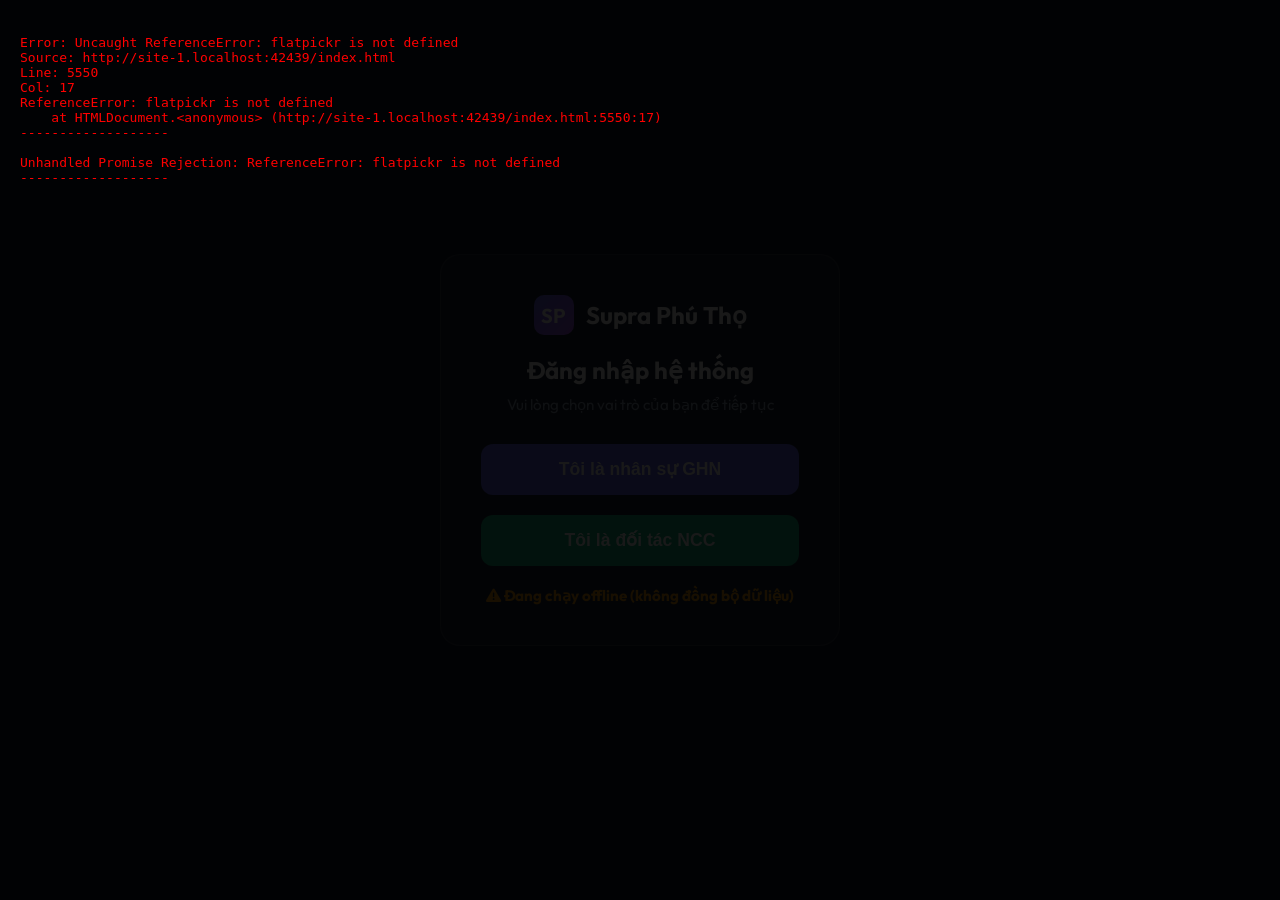
==== commit 1a51b8cd: "Auto-update booking data and system files from dashboard" ====
--- a/index.html
+++ b/index.html
@@ -906,7 +906,9 @@
 
         <main class="main-content">
             <header style="justify-content: flex-end;">
-                <div class="header-actions"><button class="btn-primary" id="btn-update-booking"
+                <div class="header-actions" style="display: flex; gap: 10px; align-items: center;">
+                    <button class="btn-primary" id="btn-clear-cache" style="background-color: #ef4444; border-color: #ef4444;"><i class="fas fa-trash-alt"></i> Xóa Cache Hiển Thị</button>
+                    <button class="btn-primary" id="btn-update-booking"
                         style="background-color: #10b981;"><i class="fas fa-sync-alt"></i> Cập nhật Booking</button>
                 </div>
             </header>
@@ -1057,7 +1059,6 @@
                         </div>
                         <div style="display: flex; gap: 10px; align-items: center;">
                             <button class="btn-primary" id="btn-run-optimization" style="display: inline-block;">Chạy Tối Ưu Tuyến</button>
-                            <button class="btn-primary" id="btn-clear-cache" style="background-color: #ef4444; border-color: #ef4444;"><i class="fas fa-trash-alt"></i> Xóa Cache Hiển Thị</button>
                             <button class="btn-primary" id="btn-export-planner"
                                 style="background-color: var(--secondary);"><i class="fas fa-file-excel"></i> Xuất
                                 BC</button>
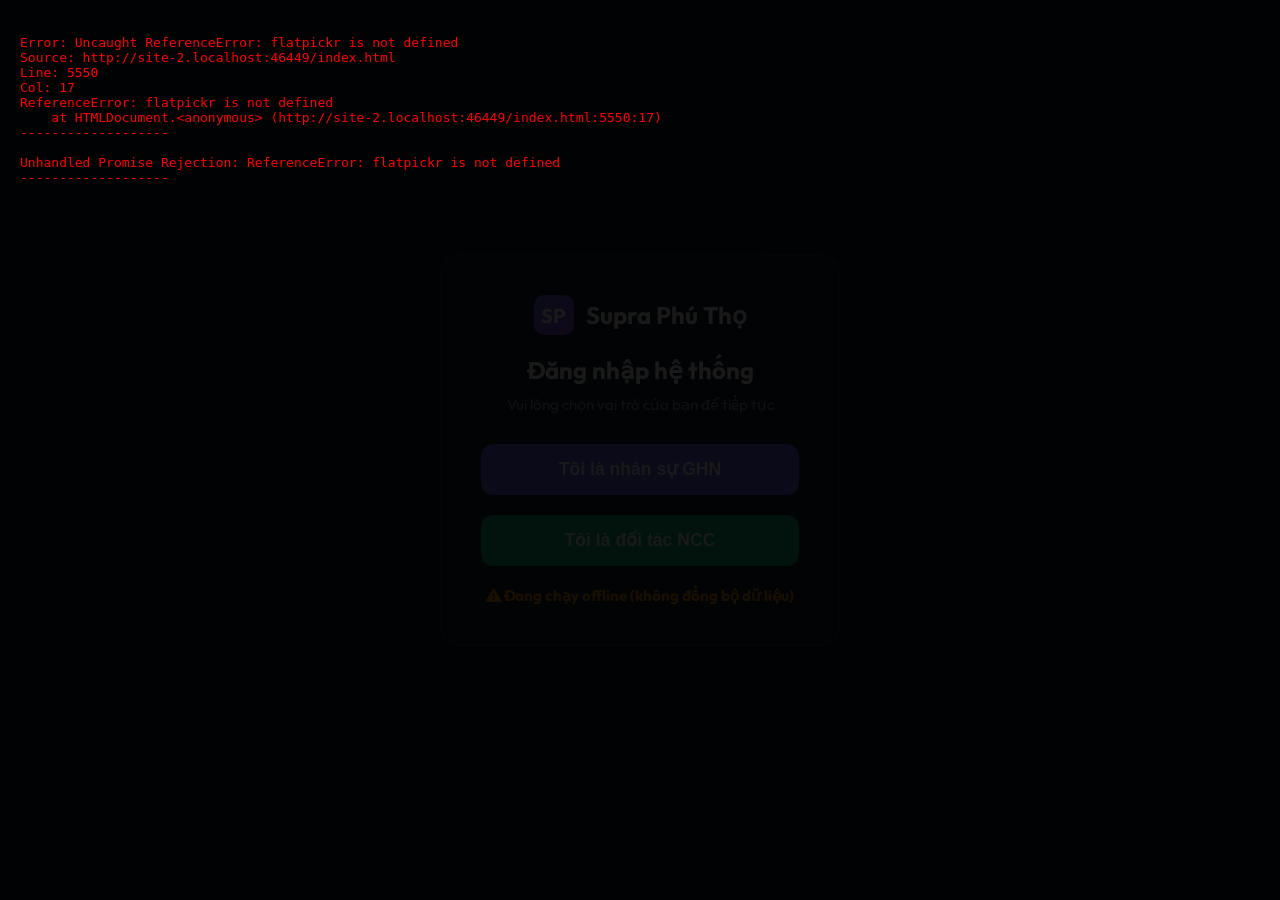
==== commit c4d74dca: "Auto-update booking data and system files from dashboard" ====
--- a/index.html
+++ b/index.html
@@ -6986,7 +6986,46 @@
                 return normGXT === normStore || normStore.includes(normGXT) || normGXT.includes(normStore);
             });
         };
-        const directPoints = dailyPoints.filter(p => p.coords && p.coords.lat && p.coords.lng && !isGXTStore(p));
+        const splitLargeDirectPoints = (points) => {
+            const result = [];
+            points.forEach(p => {
+                const maxW = 4900;
+                const maxV = 26;
+                if ((p.weight && p.weight > maxW) || (p.volume && p.volume > maxV)) {
+                    let remW = p.weight || 0;
+                    let remV = p.volume || 0;
+                    let partIndex = 1;
+                    while (remW > 0 || remV > 0) {
+                        let fractionW = remW > 0 ? Math.min(1, maxW / remW) : 1;
+                        let fractionV = remV > 0 ? Math.min(1, maxV / remV) : 1;
+                        let fraction = Math.min(fractionW, fractionV);
+                        
+                        let takeW = parseFloat((remW * fraction).toFixed(2));
+                        let takeV = parseFloat((remV * fraction).toFixed(2));
+                        
+                        if (takeW <= 0.01 && takeV <= 0.01) break;
+                        if (takeW > remW) takeW = remW;
+                        if (takeV > remV) takeV = remV;
+
+                        result.push({
+                            ...p,
+                            name: `${p.name} (Phần ${partIndex})`,
+                            weight: takeW,
+                            volume: takeV,
+                            originalPoints: p.originalPoints || [p.name]
+                        });
+                        
+                        remW = parseFloat((remW - takeW).toFixed(2));
+                        remV = parseFloat((remV - takeV).toFixed(2));
+                        partIndex++;
+                    }
+                } else {
+                    result.push(p);
+                }
+            });
+            return result;
+        };
+        const directPoints = splitLargeDirectPoints(dailyPoints.filter(p => p.coords && p.coords.lat && p.coords.lng && !isGXTStore(p)));
         
         const routeGroups = [
             {
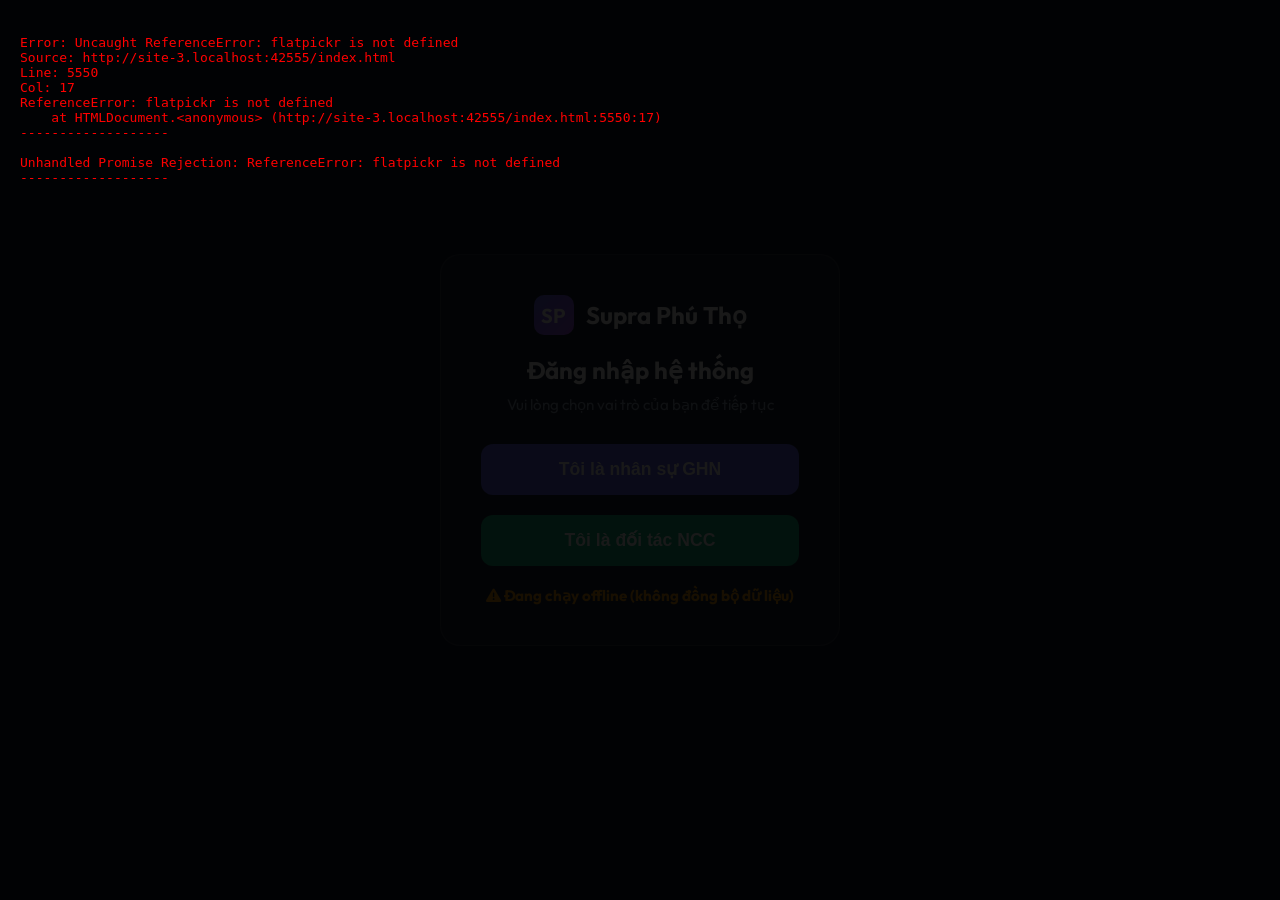
==== commit 14cfaac6: "Auto-update booking data and system files from dashboard" ====
--- a/index.html
+++ b/index.html
@@ -6989,8 +6989,9 @@
         const splitLargeDirectPoints = (points) => {
             const result = [];
             points.forEach(p => {
-                const maxW = 4900;
-                const maxV = 26;
+                const is8TException = (p.weight && p.weight > 5000) || (p.volume && p.volume > 26);
+                const maxW = is8TException ? 7480 : 4900;
+                const maxV = is8TException ? 55 : 26;
                 if ((p.weight && p.weight > maxW) || (p.volume && p.volume > maxV)) {
                     let remW = p.weight || 0;
                     let remV = p.volume || 0;
@@ -7012,7 +7013,8 @@
                             name: `${p.name} (Phần ${partIndex})`,
                             weight: takeW,
                             volume: takeV,
-                            originalPoints: p.originalPoints || [p.name]
+                            originalPoints: p.originalPoints || [p.name],
+                            use8TException: is8TException
                         });
                         
                         remW = parseFloat((remW - takeW).toFixed(2));
@@ -7020,7 +7022,10 @@
                         partIndex++;
                     }
                 } else {
-                    result.push(p);
+                    result.push({
+                        ...p,
+                        use8TException: is8TException
+                    });
                 }
             });
             return result;
@@ -7128,7 +7133,10 @@
                 const thresholdW = 2850;
                 const thresholdV = 21;
                 
-                if (seed.weight >= thresholdW || seed.volume >= thresholdV) {
+                if (seed.use8TException) {
+                    chunkMaxW = 7480;
+                    chunkMaxV = 55;
+                } else if (seed.weight >= thresholdW || seed.volume >= thresholdV) {
                     chunkMaxW = 5500;
                     chunkMaxV = 26;
                 } else if (seed.weight > 2090 || seed.volume > 14) {
@@ -7168,7 +7176,14 @@
                             });
                             prospectiveDist += window.calculateDistance(last.coords, hubDC.coords);
                             
-                            const prospectiveTruckType = (cw + (p.weight || 0) > 2090 || cv + (p.volume || 0) > 14) ? '5T' : '1.9T';
+                            const nextW = cw + (p.weight || 0);
+                            const nextV = cv + (p.volume || 0);
+                            let prospectiveTruckType = '1.9T';
+                            if (seed.use8TException || nextW > 5500 || nextV > 26) {
+                                prospectiveTruckType = '8T';
+                            } else if (nextW > 2090 || nextV > 14) {
+                                prospectiveTruckType = '5T';
+                            }
                             const prospectiveCost = getTripCostDetailsLocal(prospectiveTruckType, prospectiveDist, cw + (p.weight || 0));
                             
                             if (prospectiveDist <= 120 || prospectiveCost.extraCost <= allowedExtraCostLimit) {
@@ -7190,7 +7205,9 @@
                 }
                 
                 let truckType = '1.9T';
-                if (cw >= thresholdW || cv >= thresholdV) {
+                if (seed.use8TException || cw > 5500 || cv > 26) {
+                    truckType = '8T';
+                } else if (cw >= thresholdW || cv >= thresholdV) {
                     truckType = '5T';
                 } else if (cw > 2090 || cv > 14) {
                     truckType = '5T';
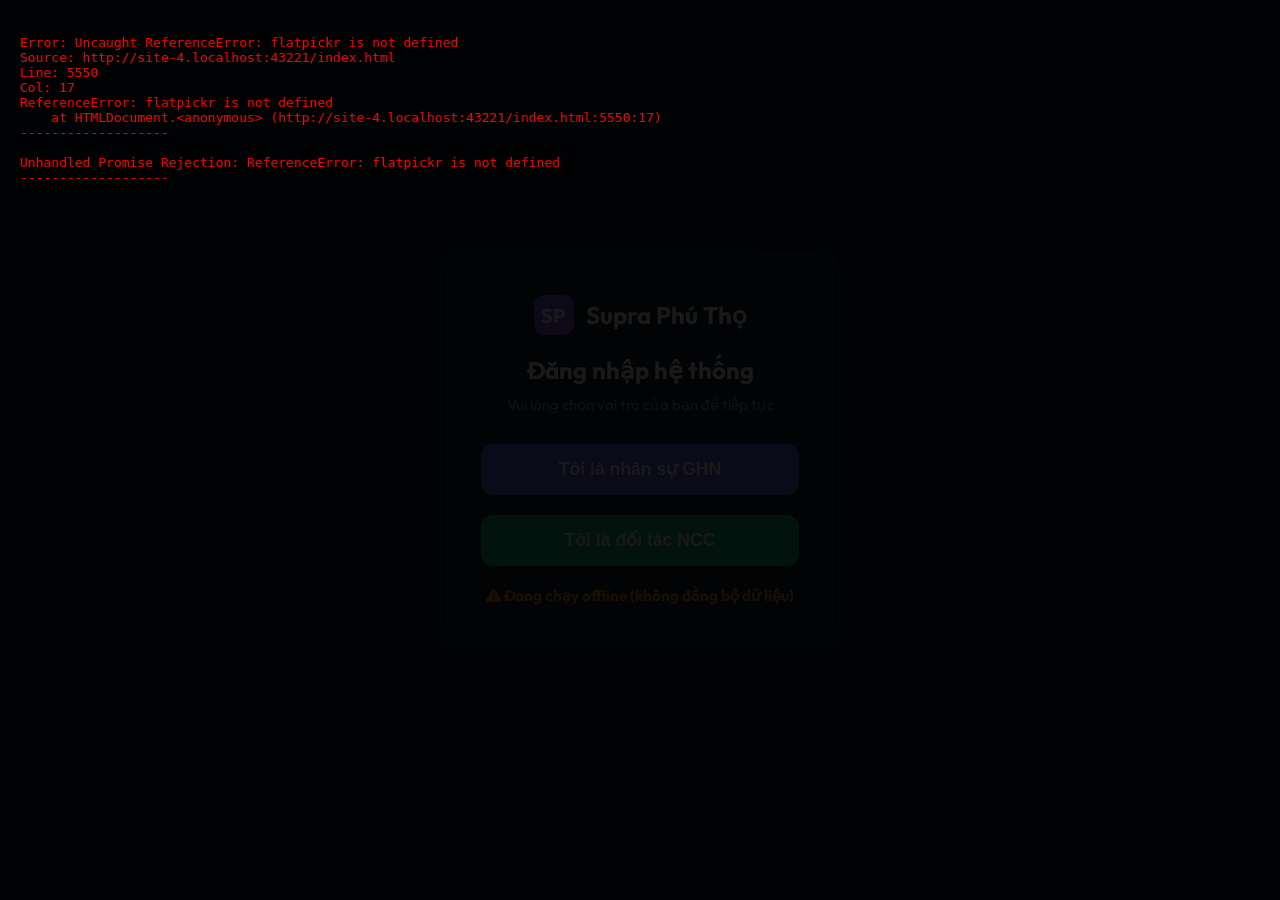
==== commit a4715aa1: "Auto-update booking data and system files from dashboard" ====
--- a/index.html
+++ b/index.html
@@ -1581,21 +1581,21 @@
                     <div class="stats-grid" style="grid-template-columns: repeat(auto-fit, minmax(220px, 1fr)); gap: 20px; margin-bottom: 24px;">
                         <div class="stat-card" style="border-left: 4px solid var(--primary);">
                             <div class="stat-info">
-                                <label>Tổng Chi Phí Đi Thẳng Logic Lịch Sử</label>
+                                <label>Tổng Chi Phí Đi Thẳng Logic Mới</label>
                                 <h3 id="test-cost-diff" style="color: var(--text-main); font-size: 1.5rem;">--</h3>
                                 <p id="test-cost-comparison-label" style="font-size: 0.85rem; margin-top: 4px; color: var(--text-dim);"></p>
                             </div>
                         </div>
                         <div class="stat-card" style="border-left: 4px solid var(--secondary);">
                             <div class="stat-info">
-                                <label>Số Chuyến (Lịch Sử/ Hiện tại)</label>
+                                <label>Số Chuyến (Logic Mới / Hiện tại)</label>
                                 <h3 id="test-trips-ratio" style="color: var(--secondary); font-size: 1.5rem;">-- / --</h3>
                                 <p style="font-size: 0.85rem; margin-top: 4px; color: var(--text-dim);">Chuyến xe Đi thẳng</p>
                             </div>
                         </div>
                         <div class="stat-card" style="border-left: 4px solid #f59e0b;">
                             <div class="stat-info">
-                                <label>Tổng Quãng Đường Logic Lịch Sử</label>
+                                <label>Tổng Quãng Đường Logic Mới</label>
                                 <h3 id="test-dist-ratio" style="color: #f59e0b; font-size: 1.5rem;">-- km</h3>
                                 <p id="test-dist-diff-label" style="font-size: 0.85rem; margin-top: 4px; color: var(--text-dim);"></p>
                             </div>
@@ -1605,7 +1605,7 @@
                     <!-- Bảng chi tiết tuyến cố định -->
                     <div class="card" style="margin-bottom: 24px; padding: 20px;">
                         <div style="margin-bottom: 15px;">
-                            <h4 style="color: var(--primary); font-weight: 600;"><i class="fas fa-truck-moving"></i> Chi Tiết Ghép Xe Theo Logic Quá Khứ</h4>
+                            <h4 style="color: var(--primary); font-weight: 600;"><i class="fas fa-truck-moving"></i> Chi Tiết Ghép Xe Theo Logic Mới (v6 - 5T)</h4>
                         </div>
                         <table style="width: 100%;">
                             <thead>
@@ -1639,10 +1639,10 @@
                             <thead>
                                 <tr>
                                     <th>Chỉ số (Direct Delivery)</th>
-                                    <th>Logic Hiện Tại</th>
-                                    <th>Logic Quá Khứ</th>
-                                    <th>Chênh Lệch (Quá Khứ/Hiện Tại)</th>
-                                    <th>Đánh giá (Quá Khứ/Hiện Tại)</th>
+                                    <th>Logic Hiện Tại (Logic Cũ)</th>
+                                    <th>Logic Mới (v6 - 5T)</th>
+                                    <th>Chênh Lệch (Mới/Hiện Tại)</th>
+                                    <th>Đánh giá (Mới/Hiện Tại)</th>
                                 </tr>
                             </thead>
                             <tbody id="test-comparison-table-body">
@@ -1968,7 +1968,7 @@
     </script>
     <script>
         const tripsLogicQuery = window.location.protocol === 'file:' ? '' : '?v=' + cb;
-        document.write('<script src="trips_logic_v6.js' + tripsLogicQuery + '"><\/script>');
+        document.write('<script src="trips_logic_v5.js' + tripsLogicQuery + '"><\/script>');
     </script>
     <script>
         window.extractStoresFromTrip = function (trip) {
@@ -6986,74 +6986,8 @@
                 return normGXT === normStore || normStore.includes(normGXT) || normGXT.includes(normStore);
             });
         };
-        const splitLargeDirectPoints = (points) => {
-            const result = [];
-            points.forEach(p => {
-                const is8TException = (p.weight && p.weight > 5000) || (p.volume && p.volume > 26);
-                const maxW = is8TException ? 7480 : 4900;
-                const maxV = is8TException ? 55 : 26;
-                if ((p.weight && p.weight > maxW) || (p.volume && p.volume > maxV)) {
-                    let remW = p.weight || 0;
-                    let remV = p.volume || 0;
-                    let partIndex = 1;
-                    while (remW > 0 || remV > 0) {
-                        let fractionW = remW > 0 ? Math.min(1, maxW / remW) : 1;
-                        let fractionV = remV > 0 ? Math.min(1, maxV / remV) : 1;
-                        let fraction = Math.min(fractionW, fractionV);
-                        
-                        let takeW = parseFloat((remW * fraction).toFixed(2));
-                        let takeV = parseFloat((remV * fraction).toFixed(2));
-                        
-                        if (takeW <= 0.01 && takeV <= 0.01) break;
-                        if (takeW > remW) takeW = remW;
-                        if (takeV > remV) takeV = remV;
-
-                        result.push({
-                            ...p,
-                            name: `${p.name} (Phần ${partIndex})`,
-                            weight: takeW,
-                            volume: takeV,
-                            originalPoints: p.originalPoints || [p.name],
-                            use8TException: is8TException
-                        });
-                        
-                        remW = parseFloat((remW - takeW).toFixed(2));
-                        remV = parseFloat((remV - takeV).toFixed(2));
-                        partIndex++;
-                    }
-                } else {
-                    result.push({
-                        ...p,
-                        use8TException: is8TException
-                    });
-                }
-            });
-            return result;
-        };
-        const directPoints = splitLargeDirectPoints(dailyPoints.filter(p => p.coords && p.coords.lat && p.coords.lng && !isGXTStore(p)));
-        
-        const routeGroups = [
-            {
-                name: "Tuyến 1: Thanh Thủy - Thanh Sơn",
-                districts: ["H. Thanh Thủy", "H. Thanh Sơn"]
-            },
-            {
-                name: "Tuyến 2: Yên Lập - Cẩm Khê",
-                districts: ["H. Yên Lập", "H. Cẩm Khê"]
-            },
-            {
-                name: "Tuyến 3: Tam Nông - Lâm Thao",
-                districts: ["H. Tam Nông", "H. Lâm Thao"]
-            },
-            {
-                name: "Tuyến 4: Đoan Hùng - Phù Ninh",
-                districts: ["H. Đoan Hùng", "H. Phù Ninh"]
-            },
-            {
-                name: "Tuyến 5: Hạ Hòa - Thanh Ba",
-                districts: ["H. Hạ Hoà", "H. Hạ Hòa", "H. Thanh Ba"]
-            }
-        ];
+
+        const directPoints = dailyPoints.filter(p => p.coords && p.coords.lat && p.coords.lng && !isGXTStore(p));
 
         const getTripCostDetailsLocal = (truckType, distanceKm, weightKg) => {
             const config = pricingConfig[truckType];
@@ -7108,111 +7042,122 @@
 
         const hubDC = { id: 'QM', name: 'Kho DC Win Phú Thọ', coords: { lat: 21.3879985, lng: 105.1803274 } };
 
-        const runDirectPlanningSimulation = (multiplier) => {
+        const runDirectPlanningSimulation = () => {
+            const TRUCK_LIMITS = {
+                '1.9T': { maxWAllowed: 2090, maxV: 14 },
+                '5T': { maxWAllowed: 5500, maxV: 26 },
+                '8T': { maxWAllowed: 7480, maxV: 55 }
+            };
+
+            let remaining = [...directPoints];
             let directTrips = [];
-            let remaining = [...directPoints];
+
+            // --- Exception 1: Split oversized stores (> 8T capacity) ---
+            for (let i = remaining.length - 1; i >= 0; i--) {
+                const p = remaining[i];
+                if ((p.weight || 0) > TRUCK_LIMITS['8T'].maxWAllowed || (p.volume || 0) > TRUCK_LIMITS['8T'].maxV) {
+                    remaining.splice(i, 1);
+                    let W = p.weight || 0;
+                    let V = p.volume || 0;
+                    let partCounter = 1;
+                    const maxW = TRUCK_LIMITS['8T'].maxWAllowed;
+                    const maxV = TRUCK_LIMITS['8T'].maxV;
+                    while (W > 0 || V > 0) {
+                        let partW = Math.min(W, maxW);
+                        let partV = Math.min(V, maxV);
+                        if (W > 0 && V > 0) {
+                            const ratioW = partW / W;
+                            const ratioV = partV / V;
+                            const minRatio = Math.min(ratioW, ratioV);
+                            partW = W * minRatio;
+                            partV = V * minRatio;
+                        }
+                        if (partW <= 0 && partV <= 0) break;
+                        if (partW < 1 && W < 1) partW = W;
+                        if (partV < 0.01 && V < 0.01) partV = V;
+
+                        let partTruckType = '8T';
+                        if (partW <= TRUCK_LIMITS['5T'].maxWAllowed && partV <= TRUCK_LIMITS['5T'].maxV) partTruckType = '5T';
+                        if (partW <= TRUCK_LIMITS['1.9T'].maxWAllowed && partV <= TRUCK_LIMITS['1.9T'].maxV) partTruckType = '1.9T';
+
+                        const virtualPoint = {
+                            ...p,
+                            name: `${p.name} (Phần ${partCounter})`,
+                            weight: partW,
+                            volume: partV
+                        };
+                        
+                        // Calculate round trip distance
+                        const dist = window.calculateDistance(hubDC.coords, virtualPoint.coords) * 2;
+                        const costDetails = getTripCostDetailsLocal(partTruckType, dist, partW);
+                        directTrips.push({
+                            truckType: partTruckType,
+                            dist: parseFloat(dist.toFixed(2)),
+                            weight: Math.round(partW),
+                            volume: parseFloat(partV.toFixed(2)),
+                            baseCost: costDetails.baseCost,
+                            extraCost: costDetails.extraCost,
+                            cost: costDetails.totalCost,
+                            stores: [virtualPoint.name]
+                        });
+                        W -= partW;
+                        V -= partV;
+                        partCounter++;
+                    }
+                }
+            }
+
+            // --- Exception 2: Single stores exceeding 5T capacity → 8T ---
+            for (let i = remaining.length - 1; i >= 0; i--) {
+                const p = remaining[i];
+                if ((p.weight || 0) > TRUCK_LIMITS['5T'].maxWAllowed || (p.volume || 0) > TRUCK_LIMITS['5T'].maxV) {
+                    remaining.splice(i, 1);
+                    const dist = window.calculateDistance(hubDC.coords, p.coords) * 2;
+                    const costDetails = getTripCostDetailsLocal('8T', dist, p.weight || 0);
+                    directTrips.push({
+                        truckType: '8T',
+                        dist: parseFloat(dist.toFixed(2)),
+                        weight: Math.round(p.weight || 0),
+                        volume: parseFloat((p.volume || 0).toFixed(2)),
+                        baseCost: costDetails.baseCost,
+                        extraCost: costDetails.extraCost,
+                        cost: costDetails.totalCost,
+                        stores: [p.name]
+                    });
+                }
+            }
+
+            // --- Main packing: 5T trucks with smart cost comparison ---
+            remaining.sort((a, b) => (b.weight || 0) - (a.weight || 0));
 
             while (remaining.length > 0) {
-                let seedIdx = 0;
-                let maxDist = -1;
-                for (let i = 0; i < remaining.length; i++) {
-                    const d = window.calculateDistance(hubDC.coords, remaining[i].coords);
-                    if (d > maxDist) { maxDist = d; seedIdx = i; }
-                }
-
-                const seed = remaining[seedIdx];
-                let chunk = [seed];
-                remaining.splice(seedIdx, 1);
-
-                let cw = seed.weight || 0;
-                let cv = seed.volume || 0;
-
-                let chunkMaxW = 2090;
-                let chunkMaxV = 14;
-                
-                const thresholdW = 2850;
-                const thresholdV = 21;
-                
-                if (seed.use8TException) {
-                    chunkMaxW = 7480;
-                    chunkMaxV = 55;
-                } else if (seed.weight >= thresholdW || seed.volume >= thresholdV) {
-                    chunkMaxW = 5500;
-                    chunkMaxV = 26;
-                } else if (seed.weight > 2090 || seed.volume > 14) {
-                    chunkMaxW = 5500;
-                    chunkMaxV = 26;
-                }
-
-                chunkMaxW *= multiplier;
-                chunkMaxV *= multiplier;
-
-                const limit = 20;
-                const currentLimit = Math.max(1, Math.floor(limit * multiplier));
-                let added = true;
-                
-                const seedRT = window.calculateDistance(hubDC.coords, seed.coords) * 2;
-                const seedCost = getTripCostDetailsLocal('1.9T', seedRT, seed.weight || 0);
-                const seedExtraCost = seedCost.extraCost || 0;
-                const allowedExtraCostLimit = Math.max(1200000, seedExtraCost);
-                
-                while (added && chunk.length < currentLimit) {
-                    added = false;
-                    let nearestIdx = -1, minDist = Infinity;
-                    
-                    for (let i = 0; i < remaining.length; i++) {
-                        const p = remaining[i];
-                        
-                        if (cw + (p.weight || 0) <= chunkMaxW && cv + (p.volume || 0) <= chunkMaxV) {
-                            const d = window.calculateDistance(chunk[chunk.length - 1].coords, p.coords);
-                            
-                            const prospectivePoints = [...chunk, p];
-                            const tsp = solveTSPLocal(hubDC, prospectivePoints);
-                            let prospectiveDist = 0;
-                            let last = hubDC;
-                            tsp.sequence.forEach(pt => {
-                                prospectiveDist += window.calculateDistance(last.coords, pt.coords);
-                                last = pt;
-                            });
-                            prospectiveDist += window.calculateDistance(last.coords, hubDC.coords);
-                            
-                            const nextW = cw + (p.weight || 0);
-                            const nextV = cv + (p.volume || 0);
-                            let prospectiveTruckType = '1.9T';
-                            if (seed.use8TException || nextW > 5500 || nextV > 26) {
-                                prospectiveTruckType = '8T';
-                            } else if (nextW > 2090 || nextV > 14) {
-                                prospectiveTruckType = '5T';
-                            }
-                            const prospectiveCost = getTripCostDetailsLocal(prospectiveTruckType, prospectiveDist, cw + (p.weight || 0));
-                            
-                            if (prospectiveDist <= 120 || prospectiveCost.extraCost <= allowedExtraCostLimit) {
-                                if (d < minDist) {
-                                    minDist = d;
-                                    nearestIdx = i;
-                                }
-                            }
-                        }
-                    }
-                    
-                    if (nearestIdx !== -1) {
-                        const p = remaining[nearestIdx];
-                        cw += p.weight || 0; cv += p.volume || 0;
+                let chunk = [];
+                let cw = 0, cv = 0;
+                let i = 0;
+                while (i < remaining.length) {
+                    const p = remaining[i];
+                    const pw = p.weight || 0;
+                    const pv = p.volume || 0;
+                    if (cw + pw <= TRUCK_LIMITS['5T'].maxWAllowed && cv + pv <= TRUCK_LIMITS['5T'].maxV) {
                         chunk.push(p);
-                        remaining.splice(nearestIdx, 1);
-                        added = true;
-                    }
-                }
-                
-                let truckType = '1.9T';
-                if (seed.use8TException || cw > 5500 || cv > 26) {
-                    truckType = '8T';
-                } else if (cw >= thresholdW || cv >= thresholdV) {
-                    truckType = '5T';
-                } else if (cw > 2090 || cv > 14) {
-                    truckType = '5T';
-                }
-                
+                        cw += pw;
+                        cv += pv;
+                        remaining.splice(i, 1);
+                    } else {
+                        i++;
+                    }
+                }
+                if (chunk.length === 0 && remaining.length > 0) {
+                    const p = remaining.shift();
+                    chunk.push(p);
+                    cw = p.weight || 0;
+                    cv = p.volume || 0;
+                }
+
+                let truckType = '5T';
+                const fitsIn19T = cw <= TRUCK_LIMITS['1.9T'].maxWAllowed && cv <= TRUCK_LIMITS['1.9T'].maxV;
+
+                // TSP distance
                 const tsp = solveTSPLocal(hubDC, chunk);
                 let dist = 0;
                 let last = hubDC;
@@ -7221,7 +7166,13 @@
                     last = pt;
                 });
                 dist += window.calculateDistance(last.coords, hubDC.coords);
-                
+
+                if (fitsIn19T) {
+                    const cost5T = getTripCostDetailsLocal('5T', dist, cw).totalCost;
+                    const cost19T = getTripCostDetailsLocal('1.9T', dist, cw).totalCost;
+                    truckType = cost19T <= cost5T ? '1.9T' : '5T';
+                }
+
                 const costDetails = getTripCostDetailsLocal(truckType, dist, cw);
                 directTrips.push({
                     truckType,
@@ -7238,24 +7189,10 @@
             return directTrips;
         };
 
-        let proposedTrips = runDirectPlanningSimulation(1.0);
-        let totalExtraCost = proposedTrips.reduce((sum, t) => sum + (t.extraCost || 0), 0);
-
-        if (totalExtraCost > 1700000) {
-            const initialCount = proposedTrips.length;
-            let m = 0.95;
-            while (m >= 0.5) {
-                const newTrips = runDirectPlanningSimulation(m);
-                if (newTrips.length >= initialCount + 1) {
-                    proposedTrips = newTrips;
-                    break;
-                }
-                m -= 0.05;
-            }
-        }
+        let proposedTrips = runDirectPlanningSimulation();
 
         proposedTrips.forEach((t, idx) => {
-            t.groupName = `Chuyến ${idx + 1} (Logic Quá Khứ)`;
+            t.groupName = `Chuyến ${idx + 1} (Logic Mới)`;
         });
 
         // Get current optimized direct trips
@@ -7277,7 +7214,7 @@
         } else if (costDiff < 0) {
             costDiffLabel.innerHTML = `<span style="color:#10b981; font-weight: 600;"><i class="fas fa-arrow-down"></i> Giảm ${Math.abs(costDiff).toLocaleString()} VNĐ (${Math.abs(pctDiff).toFixed(1)}%)</span> so với Logic Hiện Tại`;
         } else {
-            costDiffLabel.innerText = 'Bằng chi pháp Logic Hiện Tại';
+            costDiffLabel.innerText = 'Bằng chi phí Logic Hiện Tại';
         }
 
         document.getElementById('test-trips-ratio').innerText = `${proposedTrips.length} / ${currentDirectTrips.length}`;
@@ -7321,15 +7258,15 @@
         // Render comparative table
         const compTableBody = document.getElementById('test-comparison-table-body');
         const costAssessment = costDiff > 0 
-            ? `<span style="color:#ef4444; font-weight:600;"><i class="fas fa-times-circle"></i> Quá Khứ đắt hơn (${pctDiff.toFixed(1)}%)</span>`
-            : (costDiff < 0 ? `<span style="color:#10b981; font-weight:600;"><i class="fas fa-check-circle"></i> Quá Khứ rẻ hơn (${Math.abs(pctDiff).toFixed(1)}%)</span>` : 'Tương đương');
+            ? `<span style="color:#ef4444; font-weight:600;"><i class="fas fa-times-circle"></i> Logic Mới đắt hơn (${pctDiff.toFixed(1)}%)</span>`
+            : (costDiff < 0 ? `<span style="color:#10b981; font-weight:600;"><i class="fas fa-check-circle"></i> Logic Mới rẻ hơn (${Math.abs(pctDiff).toFixed(1)}%)</span>` : 'Tương đương');
         const tripDiff = proposedTrips.length - currentDirectTrips.length;
         const tripAssessment = tripDiff > 0 
-            ? `<span style="color:#ef4444; font-weight:600;">Quá Khứ tăng ${tripDiff} xe</span>`
-            : (tripDiff < 0 ? `<span style="color:#10b981; font-weight:600;">Quá Khứ giảm ${Math.abs(tripDiff)} xe</span>` : 'Bằng nhau');
+            ? `<span style="color:#ef4444; font-weight:600;">Logic Mới tăng ${tripDiff} xe</span>`
+            : (tripDiff < 0 ? `<span style="color:#10b981; font-weight:600;">Logic Mới giảm ${Math.abs(tripDiff)} xe</span>` : 'Bằng nhau');
         const distAssessment = distDiff > 0 
-            ? `<span style="color:#ef4444;">Quá Khứ tăng ${distDiff.toFixed(1)} km</span>`
-            : (distDiff < 0 ? `<span style="color:#10b981;">Quá Khứ giảm ${Math.abs(distDiff).toFixed(1)} km</span>` : 'Bằng nhau');
+            ? `<span style="color:#ef4444;">Logic Mới tăng ${distDiff.toFixed(1)} km</span>`
+            : (distDiff < 0 ? `<span style="color:#10b981;">Logic Mới giảm ${Math.abs(distDiff).toFixed(1)} km</span>` : 'Bằng nhau');
 
         compTableBody.innerHTML = `
             <tr style="border-bottom: 1px solid var(--border-color);">
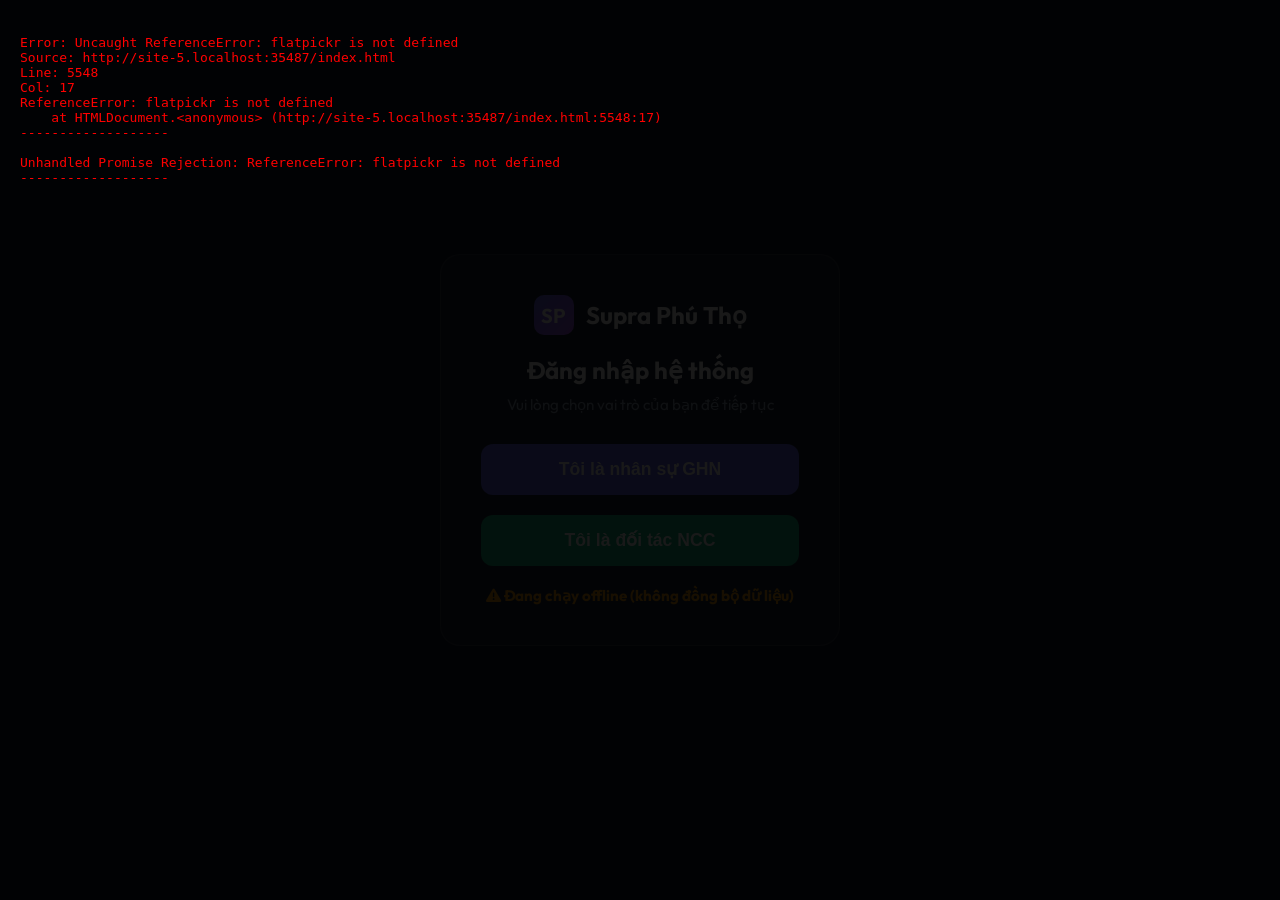
==== commit 28c789b4: "Auto-update booking data and system files from dashboard" ====
--- a/index.html
+++ b/index.html
@@ -3629,13 +3629,12 @@
                     }
 
                     if (routeCoords.length >= 2) {
-                        const origin = `${routeCoords[0].lat},${routeCoords[0].lng}`;
-                        const destination = `${routeCoords[routeCoords.length - 1].lat},${routeCoords[routeCoords.length - 1].lng}`;
-                        let waypoints = '';
-                        if (routeCoords.length > 2) {
-                            waypoints = '&waypoints=' + routeCoords.slice(1, -1).map(c => `${c.lat},${c.lng}`).join('%7C');
-                        }
-                        mapsUrl = `https://www.google.com/maps/dir/?api=1&origin=${origin}&destination=${destination}${waypoints}`;
+                        const hasReturn = t.points && t.points.length > 0 && t.points[t.points.length - 1].type === 'HUB_RETURN';
+                        const coordsForUrl = [...routeCoords];
+                        if (hasReturn) {
+                            coordsForUrl.push(originCoords);
+                        }
+                        mapsUrl = 'https://www.google.com/maps/dir/' + coordsForUrl.map(c => `${c.lat},${c.lng}`).join('/');
                     }
                 }
 
@@ -3804,13 +3803,12 @@
                             routeCoords = [originCoords, ...validPoints.map(p => p.coords)];
                         }
                         if (routeCoords.length >= 2) {
-                            const origin = `${routeCoords[0].lat},${routeCoords[0].lng}`;
-                            const destination = `${routeCoords[routeCoords.length - 1].lat},${routeCoords[routeCoords.length - 1].lng}`;
-                            let waypoints = '';
-                            if (routeCoords.length > 2) {
-                                waypoints = '&waypoints=' + routeCoords.slice(1, -1).map(c => `${c.lat},${c.lng}`).join('%7C');
+                            const hasReturn = t.points && t.points.length > 0 && t.points[t.points.length - 1].type === 'HUB_RETURN';
+                            const coordsForUrl = [...routeCoords];
+                            if (hasReturn) {
+                                coordsForUrl.push(originCoords);
                             }
-                            mapsUrl = `https://www.google.com/maps/dir/?api=1&origin=${origin}&destination=${destination}${waypoints}`;
+                            mapsUrl = 'https://www.google.com/maps/dir/' + coordsForUrl.map(c => `${c.lat},${c.lng}`).join('/');
                         }
                     }
 
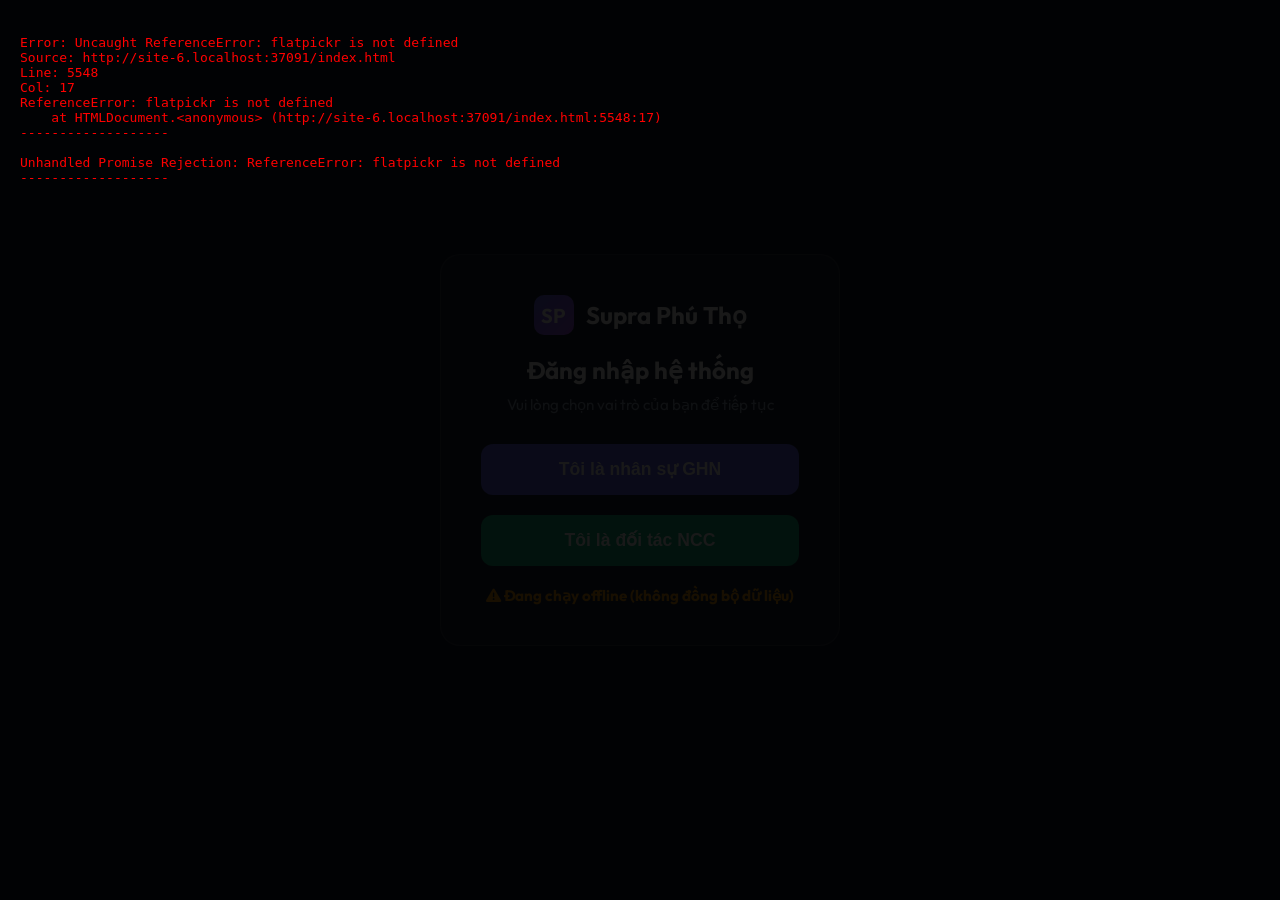
==== commit ea331595: "Auto-update booking data and system files from dashboard" ====
--- a/index.html
+++ b/index.html
@@ -1639,7 +1639,7 @@
                             <thead>
                                 <tr>
                                     <th>Chỉ số (Direct Delivery)</th>
-                                    <th>Logic Hiện Tại (Logic Cũ)</th>
+                                    <th>Logic Hiện Tại</th>
                                     <th>Logic Mới (v6 - 5T)</th>
                                     <th>Chênh Lệch (Mới/Hiện Tại)</th>
                                     <th>Đánh giá (Mới/Hiện Tại)</th>
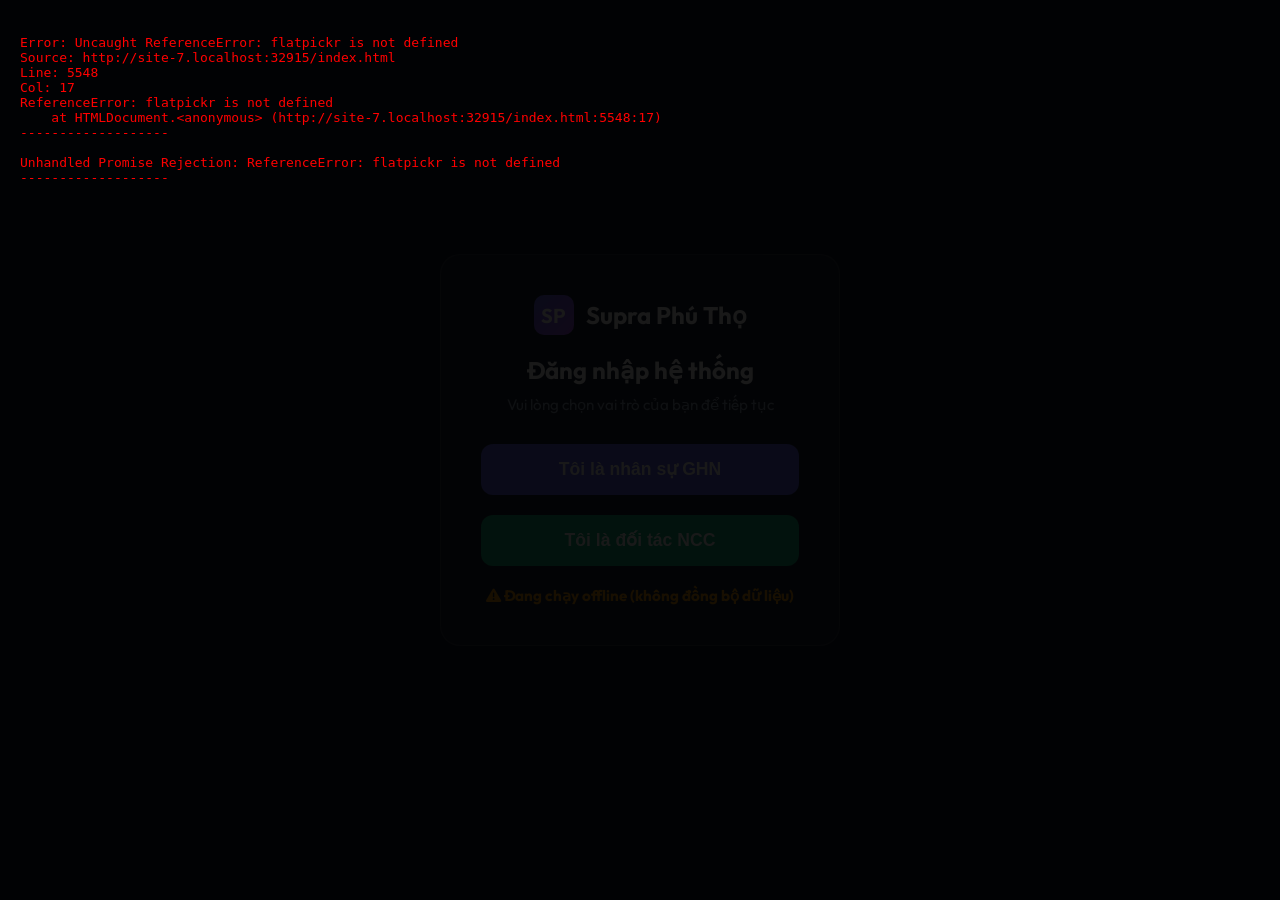
==== commit 384790f0: "Auto-update booking data and system files from dashboard" ====
--- a/index.html
+++ b/index.html
@@ -1605,7 +1605,7 @@
                     <!-- Bảng chi tiết tuyến cố định -->
                     <div class="card" style="margin-bottom: 24px; padding: 20px;">
                         <div style="margin-bottom: 15px;">
-                            <h4 style="color: var(--primary); font-weight: 600;"><i class="fas fa-truck-moving"></i> Chi Tiết Ghép Xe Theo Logic Mới (v6 - 5T)</h4>
+                            <h4 style="color: var(--primary); font-weight: 600;"><i class="fas fa-truck-moving"></i> Chi Tiết Ghép Xe Theo Logic Mới (Gom Huyện)</h4>
                         </div>
                         <table style="width: 100%;">
                             <thead>
@@ -1640,7 +1640,7 @@
                                 <tr>
                                     <th>Chỉ số (Direct Delivery)</th>
                                     <th>Logic Hiện Tại</th>
-                                    <th>Logic Mới (v6 - 5T)</th>
+                                    <th>Logic Mới (Gom Huyện)</th>
                                     <th>Chênh Lệch (Mới/Hiện Tại)</th>
                                     <th>Đánh giá (Mới/Hiện Tại)</th>
                                 </tr>
